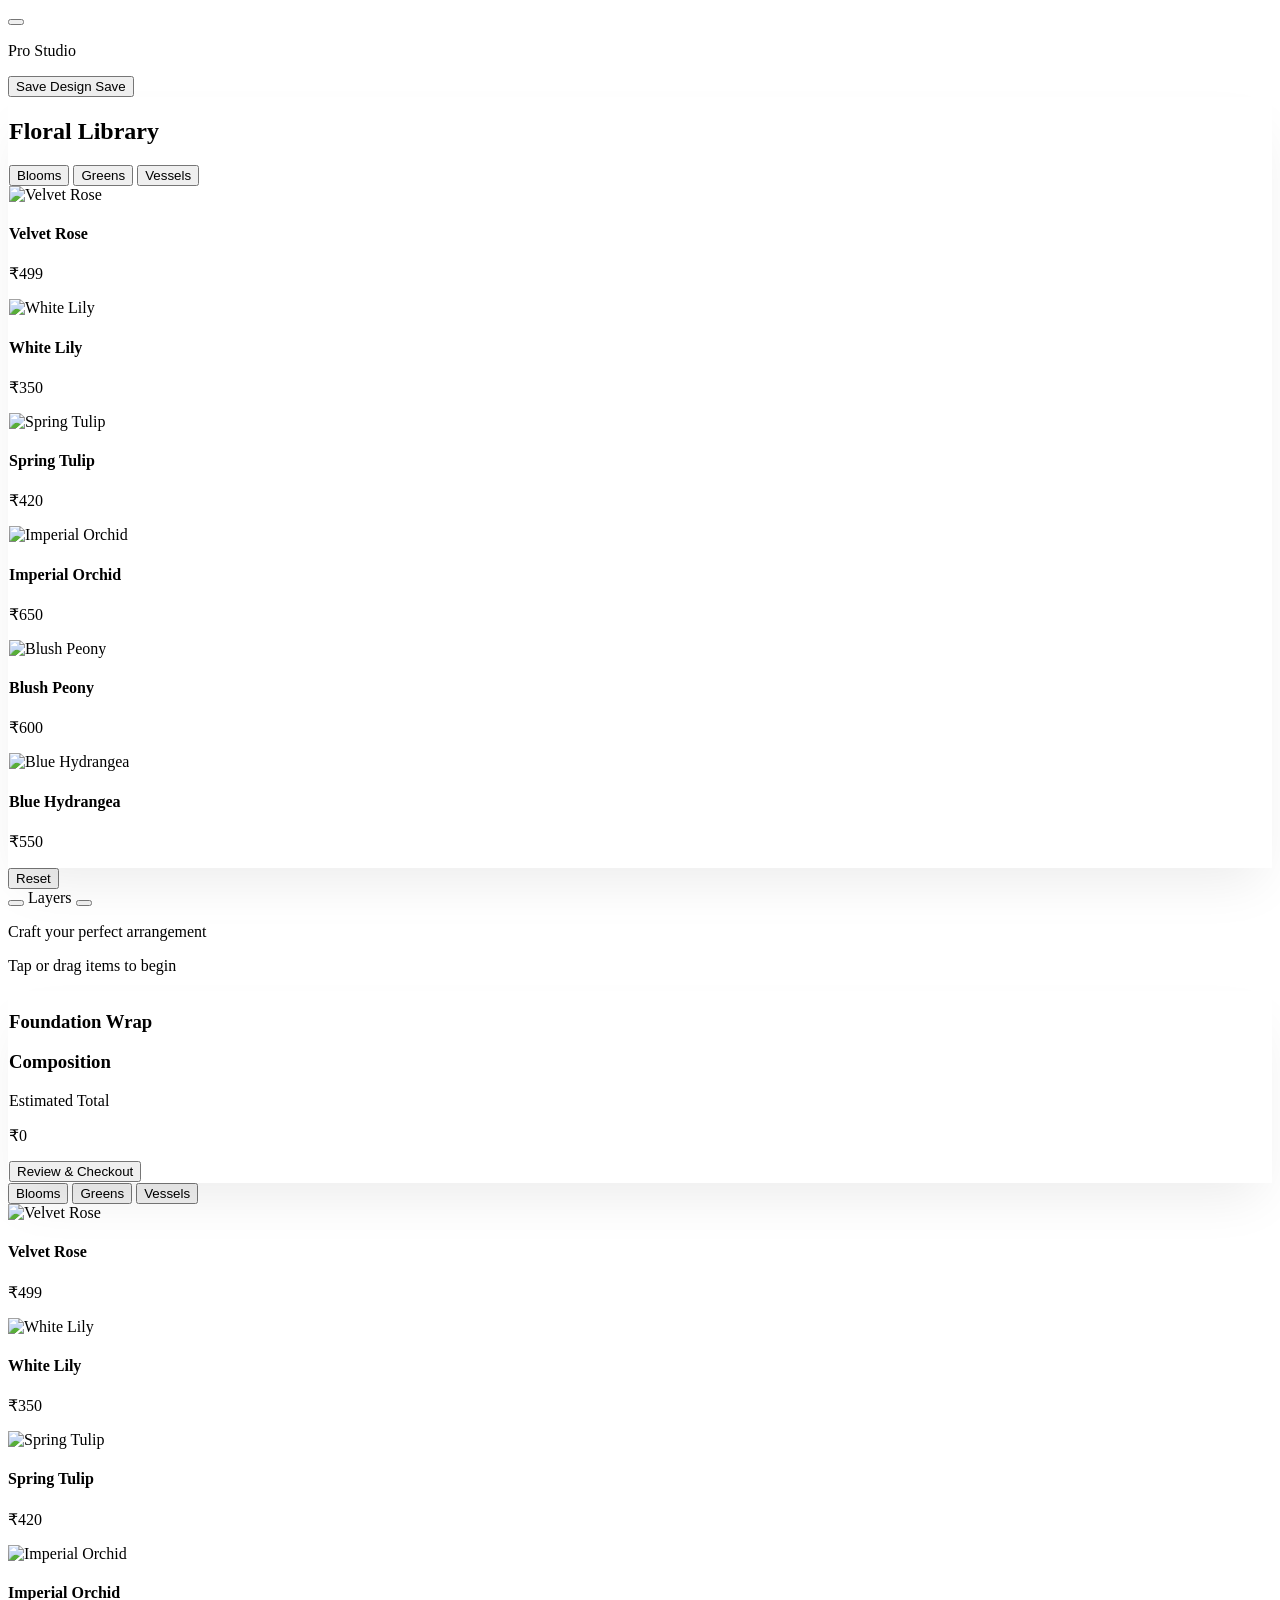
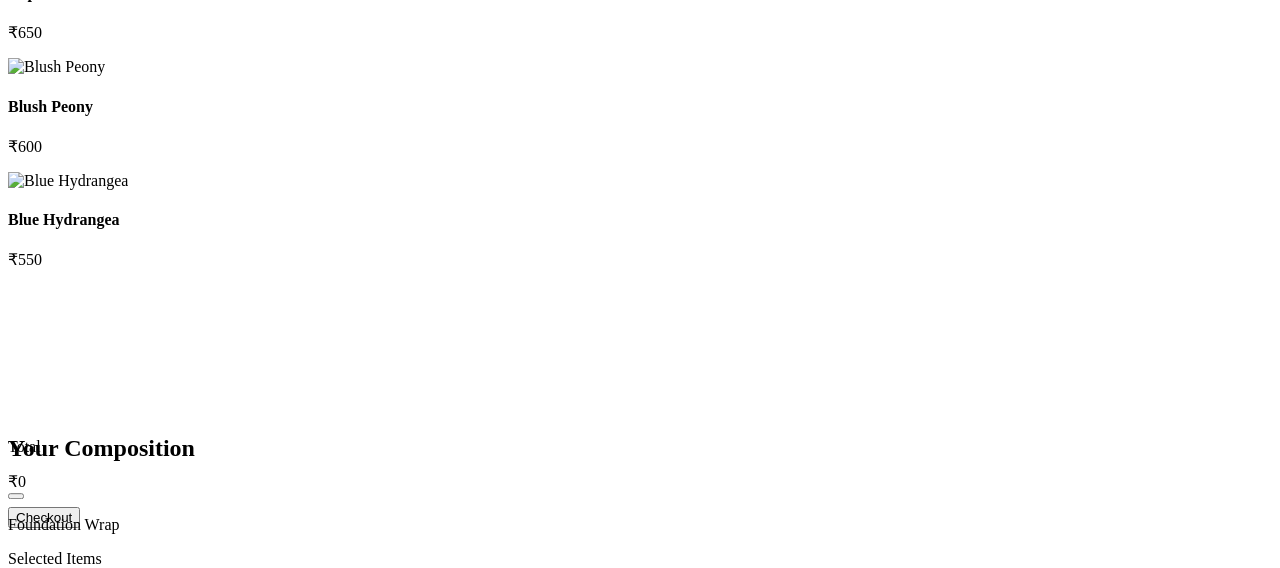
==== costmiz.html @ 6de61e68 "Add files via upload" ====
<!DOCTYPE html>
<html lang="en">
<head>
    <meta charset="UTF-8">
    <meta name="viewport" content="width=device-width, initial-scale=1.0, maximum-scale=1.0, user-scalable=no">
    <title>Design Studio</title>
    
    <!-- Tailwind & Fonts -->
    <script src="https://cdn.tailwindcss.com"></script>
    <script>
        tailwind.config = {
            theme: {
                extend: {
                    colors: {
                        sage: { DEFAULT: '#708238', dark: '#5A692D' },
                        cream: '#F9F9F8',
                        gold: '#C5A059'
                    },
                    fontFamily: {
                        serif: ['Playfair Display', 'serif'],
                        sans: ['Inter', 'sans-serif'],
                    }
                }
            }
        }
    </script>
    <link href="https://fonts.googleapis.com/css2?family=Playfair+Display:ital,wght@0,400;0,500;0,600;0,700;1,400&family=Inter:wght@300;400;500;600;700;800&display=swap" rel="stylesheet">
    <script src="https://unpkg.com/lucide@latest"></script>

    <style>
        body {
            background-color: theme('colors.cream');
            overflow: hidden;
            overscroll-behavior-y: none;
        }
        
        .no-scrollbar::-webkit-scrollbar { display: none; }
        .no-scrollbar { -ms-overflow-style: none; scrollbar-width: none; }

        /* Textures */
        .heritage-texture {
            background-image: url('https://www.transparenttextures.com/patterns/natural-paper.png');
            background-size: 200px;
        }
        
        .global-bg {
            background-image: url('https://www.transparenttextures.com/patterns/natural-paper.png');
            background-size: 400px;
        }

        .drop-animation {
            animation: dropBounce 0.5s cubic-bezier(0.34, 1.56, 0.64, 1) forwards;
        }

        @keyframes dropBounce {
            0% { transform: translate(-50%, -50%) scale(0.3) rotate(-10deg); opacity: 0; }
            100% { transform: translate(-50%, -50%) scale(var(--scale, 1)) rotate(var(--rot, 0deg)); opacity: 1; }
        }

        .glass-panel {
            background: rgba(255, 255, 255, 0.75);
            backdrop-filter: blur(24px);
            -webkit-backdrop-filter: blur(24px);
            border: 1px solid rgba(255, 255, 255, 0.9);
            box-shadow: 0 25px 50px -12px rgba(0, 0, 0, 0.08);
        }

        /* Canvas Elements */
        #drop-zone {
            touch-action: none; /* Prevent scrolling while dragging on mobile */
        }

        .placed-flower {
            position: absolute;
            cursor: grab;
            user-select: none;
            touch-action: none;
            transition: filter 0.2s ease;
        }
        .placed-flower:active { cursor: grabbing; }

        .real-asset {
            mix-blend-mode: multiply;
            pointer-events: none;
            -webkit-user-drag: none;
            filter: drop-shadow(0 10px 15px rgba(0,0,0,0.15));
        }

        .selection-ring {
            outline: 2px dashed theme('colors.sage.DEFAULT');
            outline-offset: 4px;
            border-radius: 12px;
            z-index: 1000 !important; /* Bring to front when selected */
        }

        .control-handle {
            position: absolute;
            width: 32px;
            height: 32px;
            background: white;
            border: 2px solid theme('colors.sage.DEFAULT');
            border-radius: 50%;
            display: flex;
            align-items: center;
            justify-content: center;
            box-shadow: 0 4px 12px rgba(0,0,0,0.15);
            cursor: nwse-resize;
            color: theme('colors.sage.DEFAULT');
            transition: transform 0.2s;
            bottom: -16px;
            right: -16px;
        }
        @media (max-width: 768px) {
            .control-handle { width: 36px; height: 36px; bottom: -18px; right: -18px; }
        }
        .control-handle:active { transform: scale(1.1); }

        .control-menu {
            position: absolute;
            top: -65px;
            left: 50%;
            transform: translateX(-50%);
            display: flex;
            gap: 4px;
            padding: 6px;
            background: rgba(255, 255, 255, 0.98);
            backdrop-filter: blur(10px);
            border-radius: 99px;
            box-shadow: 0 10px 25px rgba(0,0,0,0.15);
            border: 1px solid rgba(0,0,0,0.05);
            pointer-events: auto;
        }

        .paper-swatch {
            transition: all 0.3s cubic-bezier(0.4, 0, 0.2, 1);
            border-radius: 50%;
            cursor: pointer;
        }
        .paper-swatch.active {
            border-color: theme('colors.sage.DEFAULT');
            transform: scale(1.15);
            box-shadow: 0 0 0 3px white, 0 0 0 5px theme('colors.sage.DEFAULT');
        }

        .item-card {
            transition: all 0.3s cubic-bezier(0.4, 0, 0.2, 1);
        }
        .item-card:hover, .item-card:active {
            transform: translateY(-2px);
            box-shadow: 0 12px 24px -8px rgba(0,0,0,0.1);
            border-color: rgba(112, 130, 56, 0.3);
        }

        /* Mobile Sheet Animation */
        #mobile-cart-sheet {
            transition: transform 0.4s cubic-bezier(0.34, 1.56, 0.64, 1);
        }
        .sheet-open { transform: translateY(0%); }
        .sheet-closed { transform: translateY(110%); } /* 110% ensures it drops fully out of view to hide shadows */
    </style>
</head>
<body class="text-stone-900 h-[100dvh] w-full font-sans antialiased">

    <!-- Background Layers -->
    <div class="fixed inset-0 pointer-events-none opacity-[0.3] z-0 global-bg"></div>
    <div class="fixed inset-0 bg-gradient-to-br from-white/60 to-stone-100/40 backdrop-blur-[2px] pointer-events-none z-[1]"></div>

    <div class="relative z-10 flex flex-col h-full w-full overflow-hidden">
        
        <!-- HEADER -->
        <header class="absolute top-0 left-0 right-0 z-[100] px-4 md:px-8 py-4 flex justify-between items-center pointer-events-none">
            <div class="flex items-center gap-4 pointer-events-auto">
                <button class="w-10 h-10 bg-white/90 backdrop-blur rounded-full shadow-sm flex items-center justify-center text-stone-700 hover:text-sage transition-all border border-stone-200">
                    <i data-lucide="menu" class="w-5 h-5"></i>
                </button>
            </div>

            <div class="flex items-center gap-3 pointer-events-auto">
                <div class="hidden md:flex items-center gap-2 bg-white/80 backdrop-blur px-4 py-2 rounded-full border border-white shadow-sm">
                    <i data-lucide="sparkles" class="w-4 h-4 text-sage"></i>
                    <p class="text-[10px] font-bold text-stone-600 uppercase tracking-wider">Pro Studio</p>
                </div>
                <button class="px-5 py-2.5 bg-sage hover:bg-sage-dark text-white rounded-full font-bold text-[10px] md:text-xs uppercase tracking-widest shadow-lg shadow-sage/20 transition-all flex items-center gap-2">
                    <span class="hidden sm:inline">Save Design</span>
                    <span class="sm:hidden">Save</span>
                    <i data-lucide="download" class="w-4 h-4"></i>
                </button>
            </div>
        </header>

        <!-- MAIN WORKSPACE -->
        <div class="flex-1 flex flex-col lg:flex-row w-full px-3 md:px-6 pt-20 pb-[230px] lg:pb-6 gap-4 md:gap-6 overflow-hidden relative">
            
            <!-- LEFT: Desktop Library Sidebar -->
            <aside class="hidden lg:flex w-[320px] flex-col overflow-hidden relative rounded-[32px] glass-panel z-20">
                <div class="flex flex-col h-full">
                    <div class="px-6 pt-6 pb-4 border-b border-stone-200/60 bg-white/40">
                        <h2 class="font-serif text-xl font-medium text-stone-800 mb-4">Floral Library</h2>
                        <div class="flex gap-1 bg-stone-100/80 p-1 rounded-xl">
                            <button onclick="switchInventoryTab('flowers')" id="inv-tab-flowers" class="flex-1 py-2 text-[10px] font-bold uppercase tracking-wider rounded-lg transition-all bg-white text-sage shadow-sm">Blooms</button>
                            <button onclick="switchInventoryTab('greenery')" id="inv-tab-greenery" class="flex-1 py-2 text-[10px] font-bold uppercase tracking-wider rounded-lg transition-all text-stone-500 hover:text-stone-800">Greens</button>
                            <button onclick="switchInventoryTab('bases')" id="inv-tab-bases" class="flex-1 py-2 text-[10px] font-bold uppercase tracking-wider rounded-lg transition-all text-stone-500 hover:text-stone-800">Vessels</button>
                        </div>
                    </div>
                    
                    <div class="p-5 flex-1 overflow-y-auto no-scrollbar">
                        <div id="inventory-container-desktop" class="grid grid-cols-2 gap-3 pb-8">
                            <!-- Injected by JS -->
                        </div>
                    </div>
                </div>
            </aside>

            <!-- CENTER: Interactive Canvas -->
            <main class="flex-1 flex flex-col relative h-full w-full">
                <div id="drop-zone" class="w-full h-full relative rounded-[28px] lg:rounded-[40px] overflow-hidden shadow-2xl border-4 border-white group transition-colors duration-700 bg-cream" onclick="deselectAll(event)">
                    
                    <!-- Canvas Textures -->
                    <div class="absolute inset-0 opacity-[0.15] pointer-events-none heritage-texture mix-blend-multiply"></div>
                    <div class="absolute inset-0 opacity-[0.04] pointer-events-none" style="background-image: radial-gradient(circle, #000 1px, transparent 1px); background-size: 32px 32px;"></div>

                    <!-- Floating Canvas Tools -->
                    <div class="absolute top-4 left-1/2 -translate-x-1/2 z-50 flex justify-center pointer-events-none">
                        <div class="bg-white/90 backdrop-blur-xl text-stone-700 shadow-sm px-4 py-2 rounded-full flex items-center gap-4 border border-stone-200/60 pointer-events-auto">
                            <button onclick="clearCanvas()" class="flex items-center gap-1.5 text-[10px] font-bold uppercase tracking-wider hover:text-rose-500 transition-colors tooltip" title="Clear Canvas">
                                <i data-lucide="refresh-cw" class="w-3.5 h-3.5"></i> <span class="hidden sm:inline">Reset</span>
                            </button>
                            <div class="h-4 w-px bg-stone-300"></div>
                            <div class="flex items-center gap-2">
                                <button onclick="adjustSelectedZ('back')" class="p-1.5 rounded-full hover:bg-stone-100 hover:text-sage transition-colors" title="Send Backward">
                                    <i data-lucide="arrow-down-to-line" class="w-4 h-4"></i>
                                </button>
                                <span class="text-[9px] font-bold uppercase tracking-[0.1em] text-stone-400 hidden sm:inline">Layers</span>
                                <button onclick="adjustSelectedZ('front')" class="p-1.5 rounded-full hover:bg-stone-100 hover:text-sage transition-colors" title="Bring Forward">
                                    <i data-lucide="arrow-up-to-line" class="w-4 h-4"></i>
                                </button>
                            </div>
                        </div>
                    </div>

                    <!-- Empty State Guide -->
                    <div id="empty-state" class="absolute inset-0 flex flex-col items-center justify-center pointer-events-none transition-opacity duration-500 z-0">
                        <div class="w-16 h-16 mb-4 rounded-full bg-white/50 border border-stone-200 shadow-sm flex items-center justify-center">
                            <i data-lucide="mouse-pointer-click" class="w-6 h-6 text-stone-400"></i>
                        </div>
                        <p class="text-stone-500 font-serif italic text-lg md:text-2xl text-center px-4">Craft your perfect arrangement</p>
                        <p class="text-stone-400/80 text-[10px] md:text-xs mt-2 uppercase tracking-widest font-bold">Tap or drag items to begin</p>
                    </div>

                    <!-- Flower Render Layer -->
                    <div id="flower-container" class="absolute inset-0 z-10"></div>

                    <!-- Trash Zone -->
                    <div id="trash-zone" class="absolute bottom-8 right-8 w-14 h-14 md:w-16 md:h-16 bg-rose-500/90 text-white backdrop-blur-xl rounded-full flex items-center justify-center shadow-2xl opacity-0 scale-90 transition-all z-50 pointer-events-none">
                        <i data-lucide="trash-2" class="w-6 h-6"></i>
                    </div>
                </div>
            </main>

            <!-- RIGHT: Desktop Composition/Checkout Sidebar -->
            <aside class="hidden lg:flex w-[300px] flex-col relative rounded-[32px] glass-panel z-20">
                <div class="p-6 flex flex-col h-full">
                    <!-- Paper Swatches -->
                    <div class="mb-6">
                        <h3 class="text-[10px] font-bold uppercase tracking-widest text-stone-500 mb-4 flex items-center gap-2">
                            <i data-lucide="swatch-book" class="w-3.5 h-3.5 text-sage"></i> Foundation Wrap
                        </h3>
                        <div class="flex gap-3 justify-between" id="paper-swatches-desktop"></div>
                    </div>

                    <div class="h-px w-full bg-gradient-to-r from-transparent via-stone-200 to-transparent my-2"></div>

                    <!-- Selected Items List -->
                    <div class="flex-1 flex flex-col min-h-0 mt-4">
                        <h3 class="text-[10px] font-bold uppercase tracking-widest text-stone-500 mb-3 flex items-center gap-2">
                            <i data-lucide="list-checks" class="w-3.5 h-3.5 text-sage"></i> Composition
                        </h3>
                        <div class="flex-1 overflow-y-auto no-scrollbar pr-1 space-y-2.5 pb-4" id="composition-list-desktop"></div>
                    </div>

                    <!-- Total & Checkout -->
                    <div class="mt-4 pt-5 border-t border-stone-200/60 bg-white/20 rounded-b-2xl">
                        <div class="flex justify-between items-end mb-4 px-1">
                            <div>
                                <p class="text-[9px] font-bold text-stone-400 uppercase tracking-widest mb-1">Estimated Total</p>
                                <p id="total-price-desktop" class="text-3xl font-serif text-stone-900 leading-none">₹0</p>
                            </div>
                        </div>
                        <button class="w-full bg-stone-900 text-white py-4 rounded-2xl font-bold text-[11px] uppercase tracking-wider shadow-lg hover:bg-sage hover:shadow-xl hover:-translate-y-0.5 active:scale-95 transition-all flex justify-center items-center gap-2">
                            Review & Checkout <i data-lucide="arrow-right" class="w-4 h-4"></i>
                        </button>
                    </div>
                </div>
            </aside>
        </div>

        <!-- MOBILE INVENTORY DOCK (Tabs + Items) -->
        <div class="lg:hidden fixed bottom-[80px] left-0 right-0 z-[150] bg-white/95 backdrop-blur-xl border-t border-stone-200 shadow-[0_-10px_40px_rgba(0,0,0,0.08)] rounded-t-[24px] flex flex-col" id="mobile-dock">
            <!-- Category Tabs -->
            <div class="px-4 pt-3 pb-1 flex justify-between gap-1 overflow-x-auto no-scrollbar border-b border-stone-100">
                <button onclick="switchInventoryTab('flowers')" id="mob-tab-flowers" class="px-3 py-2 text-[10px] font-bold uppercase tracking-wider text-sage border-b-2 border-sage whitespace-nowrap">Blooms</button>
                <button onclick="switchInventoryTab('greenery')" id="mob-tab-greenery" class="px-3 py-2 text-[10px] font-bold uppercase tracking-wider text-stone-400 border-b-2 border-transparent whitespace-nowrap">Greens</button>
                <button onclick="switchInventoryTab('bases')" id="mob-tab-bases" class="px-3 py-2 text-[10px] font-bold uppercase tracking-wider text-stone-400 border-b-2 border-transparent whitespace-nowrap">Vessels</button>
            </div>

            <!-- Horizontal Scroll Items -->
            <div class="p-3">
                <div class="flex gap-3 overflow-x-auto no-scrollbar snap-x pb-2" id="mobile-elements-container">
                    <!-- Injected by JS -->
                </div>
            </div>
        </div>

        <!-- Mobile Cart Overlay Background -->
        <div id="mobile-cart-overlay" class="lg:hidden fixed inset-0 bg-stone-900/20 backdrop-blur-sm z-[190] opacity-0 pointer-events-none transition-opacity duration-300" onclick="toggleMobileCart()"></div>

        <!-- MOBILE CART / RECEIPT SHEET -->
        <div id="mobile-cart-sheet" class="lg:hidden fixed inset-x-0 bottom-[80px] top-24 z-[200] bg-white rounded-t-[32px] shadow-[0_-20px_50px_rgba(0,0,0,0.15)] sheet-closed flex flex-col">
            <!-- Handle -->
            <div class="w-full flex justify-center pt-4 pb-2" onclick="toggleMobileCart()">
                <div class="w-12 h-1.5 bg-stone-200 rounded-full"></div>
            </div>
            
            <div class="px-6 pb-4 border-b border-stone-100 flex justify-between items-center">
                <h2 class="font-serif text-xl font-medium text-stone-800">Your Composition</h2>
                <button onclick="toggleMobileCart()" class="w-8 h-8 flex items-center justify-center bg-stone-100 rounded-full text-stone-500"><i data-lucide="x" class="w-4 h-4"></i></button>
            </div>

            <div class="flex-1 overflow-y-auto px-6 py-4 space-y-6 pb-8">
                <!-- Mobile Wrap Selection -->
                <div>
                    <p class="text-[10px] font-bold uppercase tracking-widest text-stone-500 mb-3">Foundation Wrap</p>
                    <div class="flex gap-4 overflow-x-auto no-scrollbar pb-2" id="paper-swatches-mobile"></div>
                </div>

                <!-- Mobile Receipt List -->
                <div>
                    <p class="text-[10px] font-bold uppercase tracking-widest text-stone-500 mb-3">Selected Items</p>
                    <div id="composition-list-mobile" class="space-y-3"></div>
                </div>
            </div>
        </div>

        <!-- MOBILE CHECKOUT BAR (Always on bottom) -->
        <div class="lg:hidden fixed bottom-0 left-0 right-0 h-[80px] z-[250] px-5 bg-white border-t border-stone-100 flex items-center justify-between cursor-pointer active:bg-stone-50 transition-colors shadow-[0_-10px_30px_rgba(0,0,0,0.08)]" onclick="toggleMobileCart()">
            <div class="flex flex-col justify-center h-full">
                <div class="flex items-center gap-2">
                    <p class="text-[9px] uppercase tracking-widest text-stone-500 font-bold">Total</p>
                    <i data-lucide="chevron-up" class="w-3.5 h-3.5 text-stone-400 transition-transform duration-300" id="cart-chevron"></i>
                </div>
                <p id="mobile-price-badge" class="font-serif font-semibold text-xl text-stone-900 leading-none mt-0.5">₹0</p>
            </div>
            <button class="bg-sage hover:bg-sage-dark text-white px-8 py-3 rounded-full font-bold text-[11px] uppercase tracking-wider shadow-lg active:scale-95 transition-transform" onclick="event.stopPropagation(); alert('Checkout clicked')">
                Checkout
            </button>
        </div>

    </div>

    <script>
        // STUDIO STATE
        let selectedFlowers = [];
        let activePaperId = 'linen-cream';
        let activeElement = null;
        let selectedId = null;
        let isResizing = false;
        let isRotating = false;
        let offset = { x: 0, y: 0 };
        let zIndexCounter = 100;
        let currentTab = 'flowers';
        let isMobileCartOpen = false;

        // REAL-TIME ASSETS
        const flowers = {
            flowers: [
                { id: 1, name: 'Velvet Rose', price: 499, image: 'https://images.unsplash.com/photo-1582794543139-8ac9cb0f7b11?q=80&w=300&auto=format&fit=crop' },
                { id: 2, name: 'White Lily', price: 350, image: 'https://images.unsplash.com/photo-1519163219899-21d2bb723b3e?q=80&w=300&auto=format&fit=crop' },
                { id: 3, name: 'Spring Tulip', price: 420, image: 'https://images.unsplash.com/photo-1520302523454-82a2ed96dec9?q=80&w=300&auto=format&fit=crop' },
                { id: 4, name: 'Imperial Orchid', price: 650, image: 'https://images.unsplash.com/photo-1513677785800-9df79ae4b10b?q=80&w=300&auto=format&fit=crop' },
                { id: 5, name: 'Blush Peony', price: 600, image: 'https://images.unsplash.com/photo-1526047932273-341f2a7631f9?q=80&w=300&auto=format&fit=crop' },
                { id: 6, name: 'Blue Hydrangea', price: 550, image: 'https://images.unsplash.com/photo-1508610048659-a06b669e3321?q=80&w=300&auto=format&fit=crop' }
            ],
            greenery: [
                { id: 10, name: 'Silver Dollar', price: 180, image: 'https://images.unsplash.com/photo-1583008917894-39906d21f855?q=80&w=300&auto=format&fit=crop' },
                { id: 11, name: 'Forest Fern', price: 220, image: 'https://images.unsplash.com/photo-1618214532292-69019f390069?q=80&w=300&auto=format&fit=crop' },
                { id: 12, name: 'Wild Ivy', price: 250, image: 'https://images.unsplash.com/photo-1596708051752-95990264003d?q=80&w=300&auto=format&fit=crop' },
            ],
            bases: [
                { id: 20, name: 'Zinc Bucket', price: 850, image: 'https://images.unsplash.com/photo-1591123109647-dd9f97ef17a7?q=80&w=300&auto=format&fit=crop' },
                { id: 21, name: 'Glass Cylinder', price: 1200, image: 'https://images.unsplash.com/photo-1581783898377-1c85bf937427?q=80&w=300&auto=format&fit=crop' },
                { id: 22, name: 'Matte Ceramic', price: 950, image: 'https://images.unsplash.com/photo-1627803450974-954f9a0c283d?q=80&w=300&auto=format&fit=crop' },
            ]
        };

        const papers = [
            { id: 'linen-cream', name: 'Cream', price: 120, color: '#F9F9F8' },
            { id: 'silk-blush', name: 'Blush', price: 250, color: '#fce7f3' },
            { id: 'suede-midnight', name: 'Noir', price: 300, color: '#2C2C2C' },
            { id: 'velvet-emerald', name: 'Emerald', price: 350, color: '#1B3B36' },
            { id: 'paper-sage', name: 'Sage', price: 200, color: '#D4DAC3' },
        ];

        // UI INITIALIZATION
        function initInventory() {
            const deskContainer = document.getElementById('inventory-container-desktop');
            const mobContainer = document.getElementById('mobile-elements-container');
            const items = flowers[currentTab];
            
            // Desktop Render
            deskContainer.innerHTML = items.map(f => `
                <div class="item-card bg-white rounded-2xl p-2.5 border border-stone-100 shadow-sm cursor-grab active:cursor-grabbing flex flex-col" 
                     draggable="true" ondragstart="handleDragStart(event, ${f.id}, '${currentTab}')" onclick="addFlowerByTap(${f.id}, '${currentTab}')">
                    <div class="aspect-square bg-stone-50 rounded-xl mb-3 flex items-center justify-center overflow-hidden">
                        <img src="${f.image}" alt="${f.name}" class="w-full h-full object-cover" draggable="false"/>
                    </div>
                    <div class="px-1 mt-auto">
                        <h4 class="font-semibold text-[11px] text-stone-800 truncate">${f.name}</h4>
                        <p class="font-serif text-[11px] text-stone-500 mt-0.5">₹${f.price}</p>
                    </div>
                </div>
            `).join('');

            // Mobile Render
            mobContainer.innerHTML = items.map(f => `
                <div class="item-card bg-white rounded-xl p-2 border border-stone-100 shadow-sm min-w-[90px] w-[90px] snap-center flex flex-col cursor-pointer" 
                     onclick="addFlowerByTap(${f.id}, '${currentTab}')">
                    <div class="w-full aspect-square bg-stone-50 rounded-lg mb-2 flex items-center justify-center overflow-hidden">
                        <img src="${f.image}" alt="${f.name}" class="w-full h-full object-cover" draggable="false"/>
                    </div>
                    <div class="px-1 mt-auto pb-1 text-center">
                        <h4 class="font-semibold text-[9px] text-stone-800 truncate">${f.name}</h4>
                        <p class="font-serif text-[9px] text-stone-500">₹${f.price}</p>
                    </div>
                </div>
            `).join('');

            lucide.createIcons();
        }

        function initPapers() {
            const renderSwatches = (containerId) => {
                const container = document.getElementById(containerId);
                if(!container) return;
                container.innerHTML = papers.map(p => `
                    <div class="flex flex-col items-center gap-1.5 shrink-0">
                        <button onclick="setPaper('${p.id}')" 
                                class="paper-swatch w-10 h-10 border border-stone-200 shadow-inner ${p.id === activePaperId ? 'active z-10' : ''}" 
                                style="background-color: ${p.color}"
                                title="${p.name} Wrap">
                        </button>
                        <span class="text-[9px] font-medium text-stone-500">${p.name}</span>
                    </div>
                `).join('');
            };
            
            renderSwatches('paper-swatches-desktop');
            renderSwatches('paper-swatches-mobile');
        }

        function switchInventoryTab(tab) {
            currentTab = tab;
            const tabs = ['flowers', 'greenery', 'bases'];
            
            // Update Desktop Tabs
            tabs.forEach(t => {
                const btn = document.getElementById(`inv-tab-${t}`);
                if (btn) btn.className = t === tab ? 
                    "flex-1 py-2 text-[10px] font-bold uppercase tracking-wider rounded-lg transition-all bg-white text-sage shadow-sm" : 
                    "flex-1 py-2 text-[10px] font-bold uppercase tracking-wider rounded-lg transition-all text-stone-500 hover:text-stone-800";
            });

            // Update Mobile Tabs
            tabs.forEach(t => {
                const btn = document.getElementById(`mob-tab-${t}`);
                if (btn) btn.className = t === tab ? 
                    "px-3 py-2 text-[10px] font-bold uppercase tracking-wider text-sage border-b-2 border-sage whitespace-nowrap" : 
                    "px-3 py-2 text-[10px] font-bold uppercase tracking-wider text-stone-400 border-b-2 border-transparent whitespace-nowrap";
            });

            initInventory();
        }

        function toggleMobileCart() {
            isMobileCartOpen = !isMobileCartOpen;
            const sheet = document.getElementById('mobile-cart-sheet');
            const overlay = document.getElementById('mobile-cart-overlay');
            const chevron = document.getElementById('cart-chevron');
            
            if (isMobileCartOpen) {
                sheet.classList.remove('sheet-closed');
                sheet.classList.add('sheet-open');
                overlay.classList.remove('opacity-0', 'pointer-events-none');
                overlay.classList.add('opacity-100', 'pointer-events-auto');
                chevron.style.transform = 'rotate(180deg)';
                updateCompositionList();
            } else {
                sheet.classList.remove('sheet-open');
                sheet.classList.add('sheet-closed');
                overlay.classList.remove('opacity-100', 'pointer-events-auto');
                overlay.classList.add('opacity-0', 'pointer-events-none');
                chevron.style.transform = 'rotate(0deg)';
            }
        }

        // CANVAS LOGIC
        let draggedData = null;

        function handleDragStart(e, id, tab) {
            draggedData = { id, tab };
            e.dataTransfer.effectAllowed = "move";
        }

        const dropZone = document.getElementById('drop-zone');
        dropZone.addEventListener('dragover', (e) => e.preventDefault());
        dropZone.addEventListener('drop', (e) => {
            e.preventDefault();
            const rect = dropZone.getBoundingClientRect();
            let x = ((e.clientX - rect.left) / rect.width) * 100;
            let y = ((e.clientY - rect.top) / rect.height) * 100;
            
            // Constrain
            x = Math.max(5, Math.min(95, x));
            y = Math.max(5, Math.min(95, y));

            if (draggedData) addFlowerToCanvas(draggedData.id, draggedData.tab, x, y);
        });

        function addFlowerByTap(id, tab) {
            // Drop in center with slight randomness
            const x = 50 + (Math.random() - 0.5) * 15;
            const y = 45 + (Math.random() - 0.5) * 15;
            addFlowerToCanvas(id, tab, x, y);
        }

        function addFlowerToCanvas(id, tab, x, y) {
            const data = flowers[tab].find(f => f.id === id);
            const instanceId = 'flower-' + Date.now();
            const rotation = (Math.random() - 0.5) * 30; // Random initial rotation
            
            const baseScale = tab === 'bases' ? 1.5 : 1.0;
            const flower = { ...data, instanceId, x, y, rotation, scale: baseScale };
            
            selectedFlowers.push(flower);
            renderFlower(flower);
            
            updateState();
            selectFlower(instanceId);
        }

        function renderFlower(f) {
            const container = document.getElementById('flower-container');
            const flowerEl = document.createElement('div');
            flowerEl.id = f.instanceId;
            flowerEl.className = 'placed-flower w-32 h-32 md:w-48 md:h-48 drop-animation';
            flowerEl.style.left = `${f.x}%`;
            flowerEl.style.top = `${f.y}%`;
            flowerEl.style.zIndex = zIndexCounter++;
            flowerEl.style.setProperty('--rot', `${f.rotation}deg`);
            flowerEl.style.setProperty('--scale', `${f.scale}`);
            flowerEl.style.transform = `translate(-50%, -50%) rotate(${f.rotation}deg) scale(${f.scale})`;
            
            flowerEl.innerHTML = `
                <div class="w-full h-full relative group">
                    <img src="${f.image}" class="w-full h-full object-contain real-asset" draggable="false" />
                </div>
            `;

            // Touch & Mouse Events
            const startDrag = (e) => {
                e.preventDefault(); // Prevent default mobile scrolling
                e.stopPropagation();
                selectFlower(f.instanceId);
                startMoving(e);
            };

            flowerEl.addEventListener('mousedown', startDrag);
            flowerEl.addEventListener('touchstart', startDrag, { passive: false });

            container.appendChild(flowerEl);
        }

        // SELECTION & MANIPULATION
        function selectFlower(id) {
            deselectAll();
            selectedId = id;
            const el = document.getElementById(id);
            if (!el) return;

            el.classList.add('selection-ring');

            // Render Control Menu (Top)
            const menu = document.createElement('div');
            menu.className = 'control-menu';
            menu.innerHTML = `
                <button onclick="removeFlower('${id}')" class="p-2 text-rose-500 hover:bg-rose-50 rounded-full transition-colors"><i data-lucide="trash-2" class="w-4 h-4"></i></button>
                <div class="w-px h-4 bg-stone-200 self-center"></div>
                <button onclick="duplicateFlower('${id}')" class="p-2 text-stone-500 hover:bg-stone-50 rounded-full transition-colors"><i data-lucide="copy" class="w-4 h-4"></i></button>
                <div class="w-px h-4 bg-stone-200 self-center"></div>
                <button onmousedown="startRotate(event)" ontouchstart="startRotate(event)" class="p-2 text-sage hover:bg-stone-50 rounded-full cursor-alias transition-colors"><i data-lucide="rotate-cw" class="w-4 h-4"></i></button>
            `;
            el.appendChild(menu);
            
            // Render Resize Handle (Bottom Right)
            const handle = document.createElement('div');
            handle.className = 'control-handle';
            handle.innerHTML = `<i data-lucide="maximize-2" class="w-3.5 h-3.5 md:w-4 md:h-4"></i>`;
            handle.onmousedown = startResize;
            handle.ontouchstart = startResize;
            el.appendChild(handle);

            lucide.createIcons();
            updateCompositionList();
        }

        function deselectAll(e) {
            // Allow deselect only if clicking on background, not UI elements
            if (e && e.target.closest('.control-menu') || e && e.target.closest('.control-handle')) return;
            
            if (selectedId) {
                const el = document.getElementById(selectedId);
                if (el) {
                    el.classList.remove('selection-ring');
                    const menu = el.querySelector('.control-menu');
                    const handle = el.querySelector('.control-handle');
                    if (menu) menu.remove();
                    if (handle) handle.remove();
                }
            }
            selectedId = null;
            updateCompositionList();
        }

        // TRANSFORMS (Drag, Resize, Rotate)
        function getClientPos(e) {
            return {
                x: e.type.includes('touch') ? e.touches[0].clientX : e.clientX,
                y: e.type.includes('touch') ? e.touches[0].clientY : e.clientY
            };
        }

        function startMoving(e) {
            if (isResizing || isRotating) return;
            activeElement = e.currentTarget;
            const pos = getClientPos(e);
            const rect = activeElement.getBoundingClientRect();
            offset.x = pos.x - (rect.left + rect.width / 2);
            offset.y = pos.y - (rect.top + rect.height / 2);

            const trash = document.getElementById('trash-zone');
            trash.style.opacity = '1';
            trash.style.transform = 'scale(1)';

            window.addEventListener('mousemove', moveElement);
            window.addEventListener('touchmove', moveElement, { passive: false });
            window.addEventListener('mouseup', stopMoving);
            window.addEventListener('touchend', stopMoving);
        }

        function moveElement(e) {
            if (!activeElement) return;
            e.preventDefault(); // Prevent scrolling
            const pos = getClientPos(e);
            const canvasRect = dropZone.getBoundingClientRect();
            
            let x = ((pos.x - canvasRect.left - offset.x) / canvasRect.width) * 100;
            let y = ((pos.y - canvasRect.top - offset.y) / canvasRect.height) * 100;

            // Keep within bounds
            x = Math.max(0, Math.min(100, x));
            y = Math.max(0, Math.min(100, y));

            activeElement.style.left = `${x}%`;
            activeElement.style.top = `${y}%`;

            const flower = selectedFlowers.find(f => f.instanceId === activeElement.id);
            if (flower) { flower.x = x; flower.y = y; }
        }

        function stopMoving(e) {
            if(!activeElement) return;

            // Check if dropped near trash
            const trash = document.getElementById('trash-zone');
            if (e) {
                const pos = e.type.includes('touch') ? (e.changedTouches ? e.changedTouches[0] : null) : e;
                if (pos) {
                    const trashRect = trash.getBoundingClientRect();
                    if (pos.clientX > trashRect.left && pos.clientX < trashRect.right && 
                        pos.clientY > trashRect.top && pos.clientY < trashRect.bottom) {
                        removeFlower(activeElement.id);
                    }
                }
            }

            activeElement = null;
            trash.style.opacity = '0';
            trash.style.transform = 'scale(0.9)';
            
            window.removeEventListener('mousemove', moveElement);
            window.removeEventListener('touchmove', moveElement);
            window.removeEventListener('mouseup', stopMoving);
            window.removeEventListener('touchend', stopMoving);
        }

        function startResize(e) {
            e.stopPropagation(); e.preventDefault();
            isResizing = true;
            window.addEventListener('mousemove', resizeElement);
            window.addEventListener('touchmove', resizeElement, {passive: false});
            window.addEventListener('mouseup', stopResize);
            window.addEventListener('touchend', stopResize);
        }

        function resizeElement(e) {
            if (!selectedId || !isResizing) return;
            e.preventDefault();
            const pos = getClientPos(e);
            const el = document.getElementById(selectedId);
            const flower = selectedFlowers.find(f => f.instanceId === selectedId);
            const rect = el.getBoundingClientRect();
            const centerX = rect.left + rect.width / 2;
            const centerY = rect.top + rect.height / 2;
            
            const dist = Math.sqrt(Math.pow(pos.x - centerX, 2) + Math.pow(pos.y - centerY, 2));
            // Base size depends on screen for responsiveness, so scaling needs an anchor.
            const newScale = Math.max(0.4, Math.min(3.5, dist / (window.innerWidth < 768 ? 50 : 80)));
            
            flower.scale = newScale;
            el.style.transform = `translate(-50%, -50%) rotate(${flower.rotation}deg) scale(${newScale})`;
        }
        
        function stopResize() {
            isResizing = false;
            window.removeEventListener('mousemove', resizeElement);
            window.removeEventListener('touchmove', resizeElement);
            window.removeEventListener('mouseup', stopResize);
            window.removeEventListener('touchend', stopResize);
        }

        function startRotate(e) {
            e.stopPropagation(); e.preventDefault();
            isRotating = true;
            window.addEventListener('mousemove', rotateElement);
            window.addEventListener('touchmove', rotateElement, {passive: false});
            window.addEventListener('mouseup', stopRotate);
            window.addEventListener('touchend', stopRotate);
        }

        function rotateElement(e) {
            if (!selectedId || !isRotating) return;
            e.preventDefault();
            const pos = getClientPos(e);
            const el = document.getElementById(selectedId);
            const flower = selectedFlowers.find(f => f.instanceId === selectedId);
            const rect = el.getBoundingClientRect();
            const centerX = rect.left + rect.width / 2;
            const centerY = rect.top + rect.height / 2;
            
            // Calculate angle and apply offset to make dragging feel natural
            const angle = Math.atan2(pos.y - centerY, pos.x - centerX) * (180 / Math.PI);
            flower.rotation = angle + 90; // +90 to align with top handle
            el.style.transform = `translate(-50%, -50%) rotate(${flower.rotation}deg) scale(${flower.scale})`;
        }

        function stopRotate() {
            isRotating = false;
            window.removeEventListener('mousemove', rotateElement);
            window.removeEventListener('touchmove', rotateElement);
            window.removeEventListener('mouseup', stopRotate);
            window.removeEventListener('touchmove', stopRotate);
        }

        // DATA HELPER FUNCTIONS
        function removeFlower(id) {
            selectedFlowers = selectedFlowers.filter(f => f.instanceId !== id);
            const el = document.getElementById(id);
            if(el) el.remove();
            selectedId = null;
            updateState();
        }

        function duplicateFlower(id) {
            const original = selectedFlowers.find(f => f.instanceId === id);
            if (original) {
                let tab = 'flowers';
                if (original.id >= 20) tab = 'bases';
                else if (original.id >= 10) tab = 'greenery';
                addFlowerToCanvas(original.id, tab, original.x + 5, original.y + 5);
            }
        }

        function adjustSelectedZ(dir) {
            if (!selectedId) return;
            const el = document.getElementById(selectedId);
            if(dir === 'front') {
                el.style.zIndex = zIndexCounter++;
            } else {
                let currentZ = parseInt(el.style.zIndex) || 100;
                el.style.zIndex = Math.max(10, currentZ - 1);
            }
        }

        function setPaper(id) {
            activePaperId = id;
            const paper = papers.find(p => p.id === id);
            
            // Update Canvas Background
            const dropZone = document.getElementById('drop-zone');
            dropZone.style.backgroundColor = paper.color;
            
            initPapers();
            updateState();
        }

        function clearCanvas() {
            selectedFlowers = [];
            document.getElementById('flower-container').innerHTML = '';
            selectedId = null;
            updateState();
        }

        function updateState() {
            // Empty State Visibility
            const emptyState = document.getElementById('empty-state');
            emptyState.style.opacity = selectedFlowers.length === 0 ? '1' : '0';

            // Prices
            const paper = papers.find(p => p.id === activePaperId);
            const total = selectedFlowers.reduce((sum, f) => sum + f.price, 0) + paper.price;
            document.getElementById('total-price-desktop').innerText = `₹${total}`;
            document.getElementById('mobile-price-badge').innerText = `₹${total}`;

            updateCompositionList();
        }

        function updateCompositionList() {
            const paper = papers.find(p => p.id === activePaperId);
            
            let html = `
                <div class="flex items-center justify-between bg-white p-3 rounded-xl border border-stone-100 shadow-sm">
                    <div class="flex items-center gap-3">
                        <div class="w-8 h-8 rounded-full border border-stone-200 shadow-inner" style="background-color: ${paper.color}"></div>
                        <div>
                            <p class="text-[11px] md:text-xs font-semibold text-stone-800">${paper.name} Wrap</p>
                            <p class="text-[9px] text-stone-400 uppercase tracking-widest mt-0.5">Base</p>
                        </div>
                    </div>
                    <span class="text-[11px] md:text-xs font-serif text-stone-600">₹${paper.price}</span>
                </div>
            `;

            if(selectedFlowers.length === 0) {
                html += `<p class="text-center text-[10px] md:text-xs text-stone-400 mt-6 italic font-serif">Your receipt is empty</p>`;
            }

            html += selectedFlowers.map(f => `
                <div class="group flex items-center justify-between bg-white p-2.5 rounded-xl border ${selectedId === f.instanceId ? 'border-sage shadow-md' : 'border-stone-100 shadow-sm'} transition-all cursor-pointer" onclick="selectFlower('${f.instanceId}')">
                    <div class="flex items-center gap-3 overflow-hidden">
                        <img src="${f.image}" class="w-10 h-10 rounded-lg object-cover bg-stone-50 border border-stone-100"/>
                        <div class="truncate">
                            <p class="text-[11px] md:text-xs font-semibold text-stone-800 truncate">${f.name}</p>
                            <span class="text-[11px] md:text-xs font-serif text-stone-500 block mt-0.5">₹${f.price}</span>
                        </div>
                    </div>
                    <button onclick="event.stopPropagation(); removeFlower('${f.instanceId}')" class="p-2 text-stone-300 hover:text-rose-500 lg:opacity-0 group-hover:opacity-100 transition-opacity" title="Remove">
                        <i data-lucide="x" class="w-3.5 h-3.5 md:w-4 md:h-4"></i>
                    </button>
                </div>
            `).join('');

            // Render to both desktop sidebar and mobile sheet
            const desktopList = document.getElementById('composition-list-desktop');
            const mobileList = document.getElementById('composition-list-mobile');
            if (desktopList) desktopList.innerHTML = html;
            if (mobileList) mobileList.innerHTML = html;
            
            lucide.createIcons();
        }

        // INIT
        window.onload = () => {
            initInventory();
            initPapers();
            setPaper('linen-cream');
            updateState();
            lucide.createIcons();
        };
    </script>
</body>
</html>
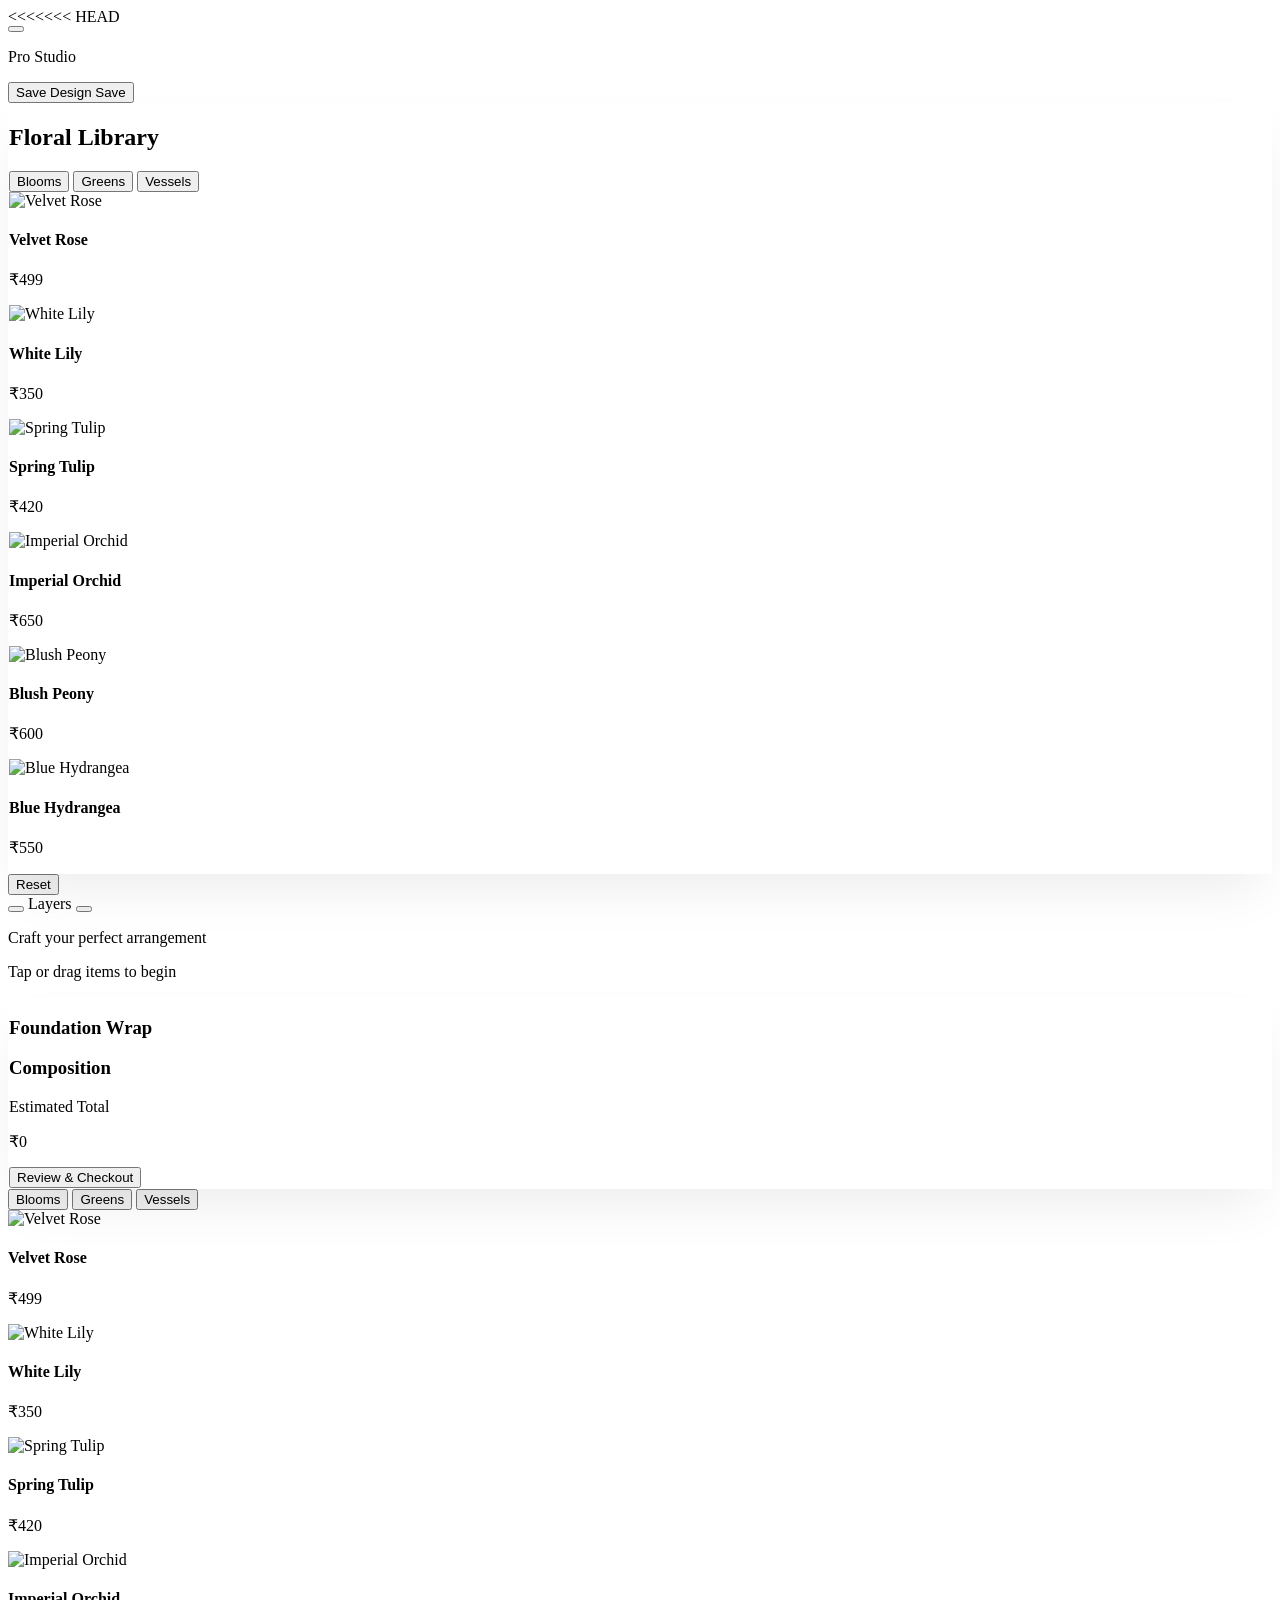
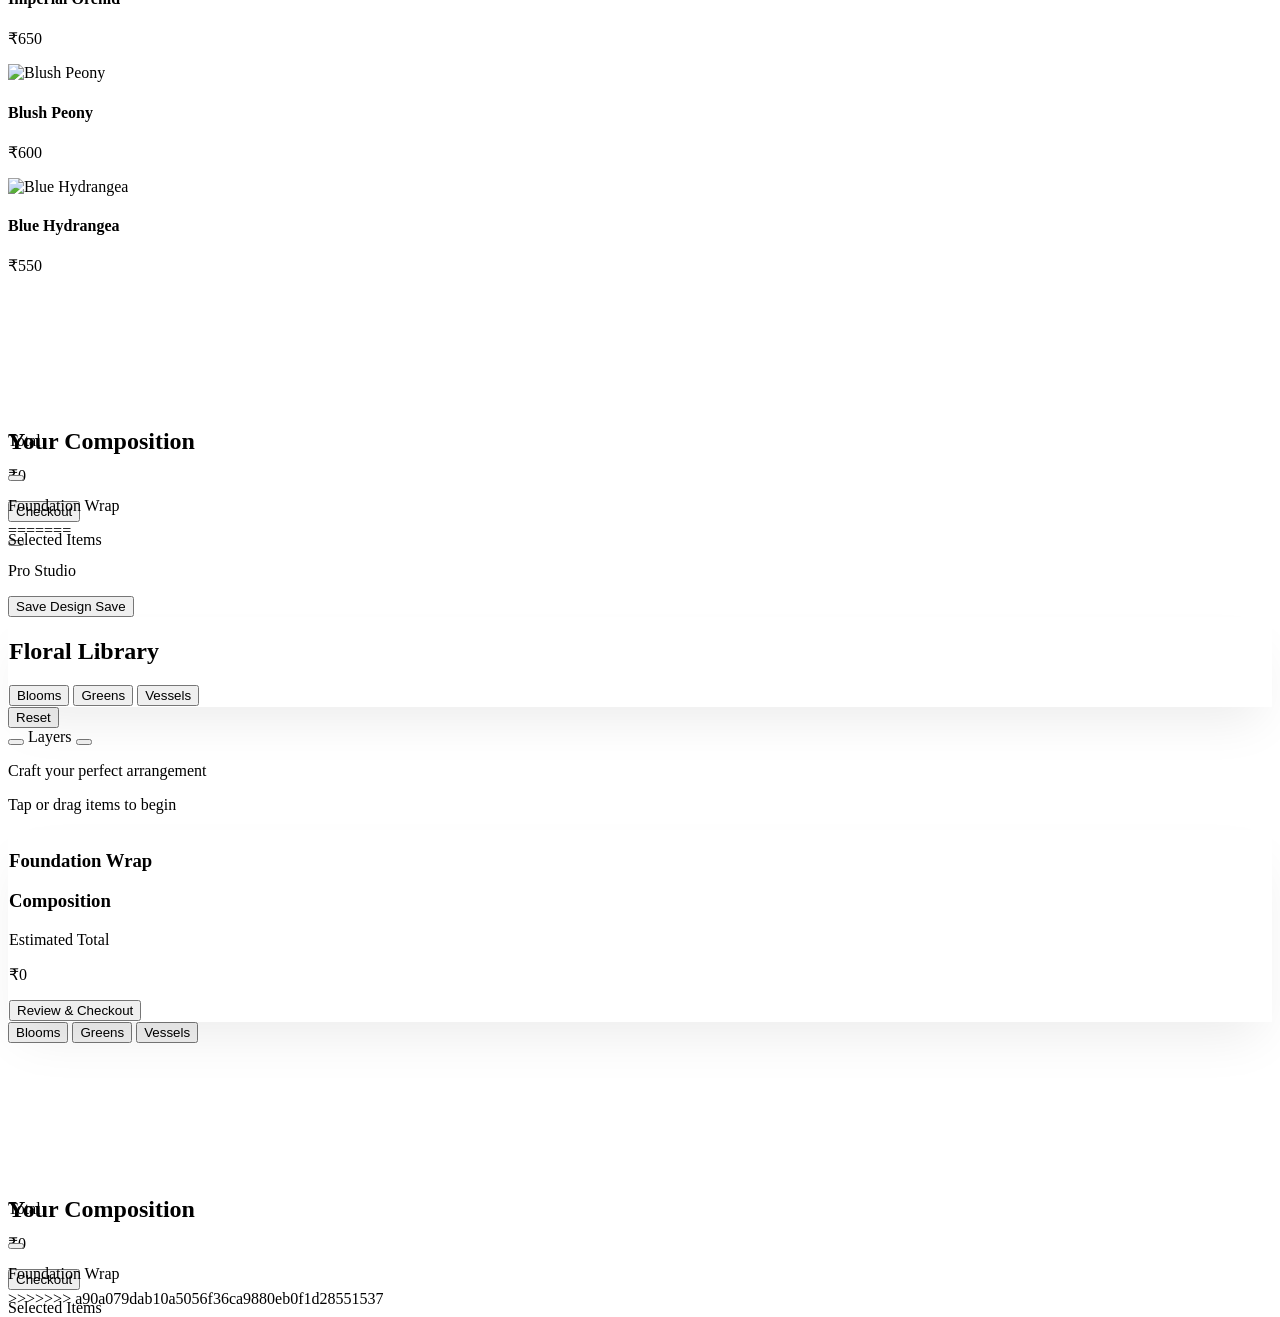
==== commit 93abe0e1: "Merge remote repository" ====
--- a/costmiz.html
+++ b/costmiz.html
@@ -1,890 +1,1782 @@
-<!DOCTYPE html>
-<html lang="en">
-<head>
-    <meta charset="UTF-8">
-    <meta name="viewport" content="width=device-width, initial-scale=1.0, maximum-scale=1.0, user-scalable=no">
-    <title>Design Studio</title>
-    
-    <!-- Tailwind & Fonts -->
-    <script src="https://cdn.tailwindcss.com"></script>
-    <script>
-        tailwind.config = {
-            theme: {
-                extend: {
-                    colors: {
-                        sage: { DEFAULT: '#708238', dark: '#5A692D' },
-                        cream: '#F9F9F8',
-                        gold: '#C5A059'
-                    },
-                    fontFamily: {
-                        serif: ['Playfair Display', 'serif'],
-                        sans: ['Inter', 'sans-serif'],
-                    }
-                }
-            }
-        }
-    </script>
-    <link href="https://fonts.googleapis.com/css2?family=Playfair+Display:ital,wght@0,400;0,500;0,600;0,700;1,400&family=Inter:wght@300;400;500;600;700;800&display=swap" rel="stylesheet">
-    <script src="https://unpkg.com/lucide@latest"></script>
-
-    <style>
-        body {
-            background-color: theme('colors.cream');
-            overflow: hidden;
-            overscroll-behavior-y: none;
-        }
-        
-        .no-scrollbar::-webkit-scrollbar { display: none; }
-        .no-scrollbar { -ms-overflow-style: none; scrollbar-width: none; }
-
-        /* Textures */
-        .heritage-texture {
-            background-image: url('https://www.transparenttextures.com/patterns/natural-paper.png');
-            background-size: 200px;
-        }
-        
-        .global-bg {
-            background-image: url('https://www.transparenttextures.com/patterns/natural-paper.png');
-            background-size: 400px;
-        }
-
-        .drop-animation {
-            animation: dropBounce 0.5s cubic-bezier(0.34, 1.56, 0.64, 1) forwards;
-        }
-
-        @keyframes dropBounce {
-            0% { transform: translate(-50%, -50%) scale(0.3) rotate(-10deg); opacity: 0; }
-            100% { transform: translate(-50%, -50%) scale(var(--scale, 1)) rotate(var(--rot, 0deg)); opacity: 1; }
-        }
-
-        .glass-panel {
-            background: rgba(255, 255, 255, 0.75);
-            backdrop-filter: blur(24px);
-            -webkit-backdrop-filter: blur(24px);
-            border: 1px solid rgba(255, 255, 255, 0.9);
-            box-shadow: 0 25px 50px -12px rgba(0, 0, 0, 0.08);
-        }
-
-        /* Canvas Elements */
-        #drop-zone {
-            touch-action: none; /* Prevent scrolling while dragging on mobile */
-        }
-
-        .placed-flower {
-            position: absolute;
-            cursor: grab;
-            user-select: none;
-            touch-action: none;
-            transition: filter 0.2s ease;
-        }
-        .placed-flower:active { cursor: grabbing; }
-
-        .real-asset {
-            mix-blend-mode: multiply;
-            pointer-events: none;
-            -webkit-user-drag: none;
-            filter: drop-shadow(0 10px 15px rgba(0,0,0,0.15));
-        }
-
-        .selection-ring {
-            outline: 2px dashed theme('colors.sage.DEFAULT');
-            outline-offset: 4px;
-            border-radius: 12px;
-            z-index: 1000 !important; /* Bring to front when selected */
-        }
-
-        .control-handle {
-            position: absolute;
-            width: 32px;
-            height: 32px;
-            background: white;
-            border: 2px solid theme('colors.sage.DEFAULT');
-            border-radius: 50%;
-            display: flex;
-            align-items: center;
-            justify-content: center;
-            box-shadow: 0 4px 12px rgba(0,0,0,0.15);
-            cursor: nwse-resize;
-            color: theme('colors.sage.DEFAULT');
-            transition: transform 0.2s;
-            bottom: -16px;
-            right: -16px;
-        }
-        @media (max-width: 768px) {
-            .control-handle { width: 36px; height: 36px; bottom: -18px; right: -18px; }
-        }
-        .control-handle:active { transform: scale(1.1); }
-
-        .control-menu {
-            position: absolute;
-            top: -65px;
-            left: 50%;
-            transform: translateX(-50%);
-            display: flex;
-            gap: 4px;
-            padding: 6px;
-            background: rgba(255, 255, 255, 0.98);
-            backdrop-filter: blur(10px);
-            border-radius: 99px;
-            box-shadow: 0 10px 25px rgba(0,0,0,0.15);
-            border: 1px solid rgba(0,0,0,0.05);
-            pointer-events: auto;
-        }
-
-        .paper-swatch {
-            transition: all 0.3s cubic-bezier(0.4, 0, 0.2, 1);
-            border-radius: 50%;
-            cursor: pointer;
-        }
-        .paper-swatch.active {
-            border-color: theme('colors.sage.DEFAULT');
-            transform: scale(1.15);
-            box-shadow: 0 0 0 3px white, 0 0 0 5px theme('colors.sage.DEFAULT');
-        }
-
-        .item-card {
-            transition: all 0.3s cubic-bezier(0.4, 0, 0.2, 1);
-        }
-        .item-card:hover, .item-card:active {
-            transform: translateY(-2px);
-            box-shadow: 0 12px 24px -8px rgba(0,0,0,0.1);
-            border-color: rgba(112, 130, 56, 0.3);
-        }
-
-        /* Mobile Sheet Animation */
-        #mobile-cart-sheet {
-            transition: transform 0.4s cubic-bezier(0.34, 1.56, 0.64, 1);
-        }
-        .sheet-open { transform: translateY(0%); }
-        .sheet-closed { transform: translateY(110%); } /* 110% ensures it drops fully out of view to hide shadows */
-    </style>
-</head>
-<body class="text-stone-900 h-[100dvh] w-full font-sans antialiased">
-
-    <!-- Background Layers -->
-    <div class="fixed inset-0 pointer-events-none opacity-[0.3] z-0 global-bg"></div>
-    <div class="fixed inset-0 bg-gradient-to-br from-white/60 to-stone-100/40 backdrop-blur-[2px] pointer-events-none z-[1]"></div>
-
-    <div class="relative z-10 flex flex-col h-full w-full overflow-hidden">
-        
-        <!-- HEADER -->
-        <header class="absolute top-0 left-0 right-0 z-[100] px-4 md:px-8 py-4 flex justify-between items-center pointer-events-none">
-            <div class="flex items-center gap-4 pointer-events-auto">
-                <button class="w-10 h-10 bg-white/90 backdrop-blur rounded-full shadow-sm flex items-center justify-center text-stone-700 hover:text-sage transition-all border border-stone-200">
-                    <i data-lucide="menu" class="w-5 h-5"></i>
-                </button>
-            </div>
-
-            <div class="flex items-center gap-3 pointer-events-auto">
-                <div class="hidden md:flex items-center gap-2 bg-white/80 backdrop-blur px-4 py-2 rounded-full border border-white shadow-sm">
-                    <i data-lucide="sparkles" class="w-4 h-4 text-sage"></i>
-                    <p class="text-[10px] font-bold text-stone-600 uppercase tracking-wider">Pro Studio</p>
-                </div>
-                <button class="px-5 py-2.5 bg-sage hover:bg-sage-dark text-white rounded-full font-bold text-[10px] md:text-xs uppercase tracking-widest shadow-lg shadow-sage/20 transition-all flex items-center gap-2">
-                    <span class="hidden sm:inline">Save Design</span>
-                    <span class="sm:hidden">Save</span>
-                    <i data-lucide="download" class="w-4 h-4"></i>
-                </button>
-            </div>
-        </header>
-
-        <!-- MAIN WORKSPACE -->
-        <div class="flex-1 flex flex-col lg:flex-row w-full px-3 md:px-6 pt-20 pb-[230px] lg:pb-6 gap-4 md:gap-6 overflow-hidden relative">
-            
-            <!-- LEFT: Desktop Library Sidebar -->
-            <aside class="hidden lg:flex w-[320px] flex-col overflow-hidden relative rounded-[32px] glass-panel z-20">
-                <div class="flex flex-col h-full">
-                    <div class="px-6 pt-6 pb-4 border-b border-stone-200/60 bg-white/40">
-                        <h2 class="font-serif text-xl font-medium text-stone-800 mb-4">Floral Library</h2>
-                        <div class="flex gap-1 bg-stone-100/80 p-1 rounded-xl">
-                            <button onclick="switchInventoryTab('flowers')" id="inv-tab-flowers" class="flex-1 py-2 text-[10px] font-bold uppercase tracking-wider rounded-lg transition-all bg-white text-sage shadow-sm">Blooms</button>
-                            <button onclick="switchInventoryTab('greenery')" id="inv-tab-greenery" class="flex-1 py-2 text-[10px] font-bold uppercase tracking-wider rounded-lg transition-all text-stone-500 hover:text-stone-800">Greens</button>
-                            <button onclick="switchInventoryTab('bases')" id="inv-tab-bases" class="flex-1 py-2 text-[10px] font-bold uppercase tracking-wider rounded-lg transition-all text-stone-500 hover:text-stone-800">Vessels</button>
-                        </div>
-                    </div>
-                    
-                    <div class="p-5 flex-1 overflow-y-auto no-scrollbar">
-                        <div id="inventory-container-desktop" class="grid grid-cols-2 gap-3 pb-8">
-                            <!-- Injected by JS -->
-                        </div>
-                    </div>
-                </div>
-            </aside>
-
-            <!-- CENTER: Interactive Canvas -->
-            <main class="flex-1 flex flex-col relative h-full w-full">
-                <div id="drop-zone" class="w-full h-full relative rounded-[28px] lg:rounded-[40px] overflow-hidden shadow-2xl border-4 border-white group transition-colors duration-700 bg-cream" onclick="deselectAll(event)">
-                    
-                    <!-- Canvas Textures -->
-                    <div class="absolute inset-0 opacity-[0.15] pointer-events-none heritage-texture mix-blend-multiply"></div>
-                    <div class="absolute inset-0 opacity-[0.04] pointer-events-none" style="background-image: radial-gradient(circle, #000 1px, transparent 1px); background-size: 32px 32px;"></div>
-
-                    <!-- Floating Canvas Tools -->
-                    <div class="absolute top-4 left-1/2 -translate-x-1/2 z-50 flex justify-center pointer-events-none">
-                        <div class="bg-white/90 backdrop-blur-xl text-stone-700 shadow-sm px-4 py-2 rounded-full flex items-center gap-4 border border-stone-200/60 pointer-events-auto">
-                            <button onclick="clearCanvas()" class="flex items-center gap-1.5 text-[10px] font-bold uppercase tracking-wider hover:text-rose-500 transition-colors tooltip" title="Clear Canvas">
-                                <i data-lucide="refresh-cw" class="w-3.5 h-3.5"></i> <span class="hidden sm:inline">Reset</span>
-                            </button>
-                            <div class="h-4 w-px bg-stone-300"></div>
-                            <div class="flex items-center gap-2">
-                                <button onclick="adjustSelectedZ('back')" class="p-1.5 rounded-full hover:bg-stone-100 hover:text-sage transition-colors" title="Send Backward">
-                                    <i data-lucide="arrow-down-to-line" class="w-4 h-4"></i>
-                                </button>
-                                <span class="text-[9px] font-bold uppercase tracking-[0.1em] text-stone-400 hidden sm:inline">Layers</span>
-                                <button onclick="adjustSelectedZ('front')" class="p-1.5 rounded-full hover:bg-stone-100 hover:text-sage transition-colors" title="Bring Forward">
-                                    <i data-lucide="arrow-up-to-line" class="w-4 h-4"></i>
-                                </button>
-                            </div>
-                        </div>
-                    </div>
-
-                    <!-- Empty State Guide -->
-                    <div id="empty-state" class="absolute inset-0 flex flex-col items-center justify-center pointer-events-none transition-opacity duration-500 z-0">
-                        <div class="w-16 h-16 mb-4 rounded-full bg-white/50 border border-stone-200 shadow-sm flex items-center justify-center">
-                            <i data-lucide="mouse-pointer-click" class="w-6 h-6 text-stone-400"></i>
-                        </div>
-                        <p class="text-stone-500 font-serif italic text-lg md:text-2xl text-center px-4">Craft your perfect arrangement</p>
-                        <p class="text-stone-400/80 text-[10px] md:text-xs mt-2 uppercase tracking-widest font-bold">Tap or drag items to begin</p>
-                    </div>
-
-                    <!-- Flower Render Layer -->
-                    <div id="flower-container" class="absolute inset-0 z-10"></div>
-
-                    <!-- Trash Zone -->
-                    <div id="trash-zone" class="absolute bottom-8 right-8 w-14 h-14 md:w-16 md:h-16 bg-rose-500/90 text-white backdrop-blur-xl rounded-full flex items-center justify-center shadow-2xl opacity-0 scale-90 transition-all z-50 pointer-events-none">
-                        <i data-lucide="trash-2" class="w-6 h-6"></i>
-                    </div>
-                </div>
-            </main>
-
-            <!-- RIGHT: Desktop Composition/Checkout Sidebar -->
-            <aside class="hidden lg:flex w-[300px] flex-col relative rounded-[32px] glass-panel z-20">
-                <div class="p-6 flex flex-col h-full">
-                    <!-- Paper Swatches -->
-                    <div class="mb-6">
-                        <h3 class="text-[10px] font-bold uppercase tracking-widest text-stone-500 mb-4 flex items-center gap-2">
-                            <i data-lucide="swatch-book" class="w-3.5 h-3.5 text-sage"></i> Foundation Wrap
-                        </h3>
-                        <div class="flex gap-3 justify-between" id="paper-swatches-desktop"></div>
-                    </div>
-
-                    <div class="h-px w-full bg-gradient-to-r from-transparent via-stone-200 to-transparent my-2"></div>
-
-                    <!-- Selected Items List -->
-                    <div class="flex-1 flex flex-col min-h-0 mt-4">
-                        <h3 class="text-[10px] font-bold uppercase tracking-widest text-stone-500 mb-3 flex items-center gap-2">
-                            <i data-lucide="list-checks" class="w-3.5 h-3.5 text-sage"></i> Composition
-                        </h3>
-                        <div class="flex-1 overflow-y-auto no-scrollbar pr-1 space-y-2.5 pb-4" id="composition-list-desktop"></div>
-                    </div>
-
-                    <!-- Total & Checkout -->
-                    <div class="mt-4 pt-5 border-t border-stone-200/60 bg-white/20 rounded-b-2xl">
-                        <div class="flex justify-between items-end mb-4 px-1">
-                            <div>
-                                <p class="text-[9px] font-bold text-stone-400 uppercase tracking-widest mb-1">Estimated Total</p>
-                                <p id="total-price-desktop" class="text-3xl font-serif text-stone-900 leading-none">₹0</p>
-                            </div>
-                        </div>
-                        <button class="w-full bg-stone-900 text-white py-4 rounded-2xl font-bold text-[11px] uppercase tracking-wider shadow-lg hover:bg-sage hover:shadow-xl hover:-translate-y-0.5 active:scale-95 transition-all flex justify-center items-center gap-2">
-                            Review & Checkout <i data-lucide="arrow-right" class="w-4 h-4"></i>
-                        </button>
-                    </div>
-                </div>
-            </aside>
-        </div>
-
-        <!-- MOBILE INVENTORY DOCK (Tabs + Items) -->
-        <div class="lg:hidden fixed bottom-[80px] left-0 right-0 z-[150] bg-white/95 backdrop-blur-xl border-t border-stone-200 shadow-[0_-10px_40px_rgba(0,0,0,0.08)] rounded-t-[24px] flex flex-col" id="mobile-dock">
-            <!-- Category Tabs -->
-            <div class="px-4 pt-3 pb-1 flex justify-between gap-1 overflow-x-auto no-scrollbar border-b border-stone-100">
-                <button onclick="switchInventoryTab('flowers')" id="mob-tab-flowers" class="px-3 py-2 text-[10px] font-bold uppercase tracking-wider text-sage border-b-2 border-sage whitespace-nowrap">Blooms</button>
-                <button onclick="switchInventoryTab('greenery')" id="mob-tab-greenery" class="px-3 py-2 text-[10px] font-bold uppercase tracking-wider text-stone-400 border-b-2 border-transparent whitespace-nowrap">Greens</button>
-                <button onclick="switchInventoryTab('bases')" id="mob-tab-bases" class="px-3 py-2 text-[10px] font-bold uppercase tracking-wider text-stone-400 border-b-2 border-transparent whitespace-nowrap">Vessels</button>
-            </div>
-
-            <!-- Horizontal Scroll Items -->
-            <div class="p-3">
-                <div class="flex gap-3 overflow-x-auto no-scrollbar snap-x pb-2" id="mobile-elements-container">
-                    <!-- Injected by JS -->
-                </div>
-            </div>
-        </div>
-
-        <!-- Mobile Cart Overlay Background -->
-        <div id="mobile-cart-overlay" class="lg:hidden fixed inset-0 bg-stone-900/20 backdrop-blur-sm z-[190] opacity-0 pointer-events-none transition-opacity duration-300" onclick="toggleMobileCart()"></div>
-
-        <!-- MOBILE CART / RECEIPT SHEET -->
-        <div id="mobile-cart-sheet" class="lg:hidden fixed inset-x-0 bottom-[80px] top-24 z-[200] bg-white rounded-t-[32px] shadow-[0_-20px_50px_rgba(0,0,0,0.15)] sheet-closed flex flex-col">
-            <!-- Handle -->
-            <div class="w-full flex justify-center pt-4 pb-2" onclick="toggleMobileCart()">
-                <div class="w-12 h-1.5 bg-stone-200 rounded-full"></div>
-            </div>
-            
-            <div class="px-6 pb-4 border-b border-stone-100 flex justify-between items-center">
-                <h2 class="font-serif text-xl font-medium text-stone-800">Your Composition</h2>
-                <button onclick="toggleMobileCart()" class="w-8 h-8 flex items-center justify-center bg-stone-100 rounded-full text-stone-500"><i data-lucide="x" class="w-4 h-4"></i></button>
-            </div>
-
-            <div class="flex-1 overflow-y-auto px-6 py-4 space-y-6 pb-8">
-                <!-- Mobile Wrap Selection -->
-                <div>
-                    <p class="text-[10px] font-bold uppercase tracking-widest text-stone-500 mb-3">Foundation Wrap</p>
-                    <div class="flex gap-4 overflow-x-auto no-scrollbar pb-2" id="paper-swatches-mobile"></div>
-                </div>
-
-                <!-- Mobile Receipt List -->
-                <div>
-                    <p class="text-[10px] font-bold uppercase tracking-widest text-stone-500 mb-3">Selected Items</p>
-                    <div id="composition-list-mobile" class="space-y-3"></div>
-                </div>
-            </div>
-        </div>
-
-        <!-- MOBILE CHECKOUT BAR (Always on bottom) -->
-        <div class="lg:hidden fixed bottom-0 left-0 right-0 h-[80px] z-[250] px-5 bg-white border-t border-stone-100 flex items-center justify-between cursor-pointer active:bg-stone-50 transition-colors shadow-[0_-10px_30px_rgba(0,0,0,0.08)]" onclick="toggleMobileCart()">
-            <div class="flex flex-col justify-center h-full">
-                <div class="flex items-center gap-2">
-                    <p class="text-[9px] uppercase tracking-widest text-stone-500 font-bold">Total</p>
-                    <i data-lucide="chevron-up" class="w-3.5 h-3.5 text-stone-400 transition-transform duration-300" id="cart-chevron"></i>
-                </div>
-                <p id="mobile-price-badge" class="font-serif font-semibold text-xl text-stone-900 leading-none mt-0.5">₹0</p>
-            </div>
-            <button class="bg-sage hover:bg-sage-dark text-white px-8 py-3 rounded-full font-bold text-[11px] uppercase tracking-wider shadow-lg active:scale-95 transition-transform" onclick="event.stopPropagation(); alert('Checkout clicked')">
-                Checkout
-            </button>
-        </div>
-
-    </div>
-
-    <script>
-        // STUDIO STATE
-        let selectedFlowers = [];
-        let activePaperId = 'linen-cream';
-        let activeElement = null;
-        let selectedId = null;
-        let isResizing = false;
-        let isRotating = false;
-        let offset = { x: 0, y: 0 };
-        let zIndexCounter = 100;
-        let currentTab = 'flowers';
-        let isMobileCartOpen = false;
-
-        // REAL-TIME ASSETS
-        const flowers = {
-            flowers: [
-                { id: 1, name: 'Velvet Rose', price: 499, image: 'https://images.unsplash.com/photo-1582794543139-8ac9cb0f7b11?q=80&w=300&auto=format&fit=crop' },
-                { id: 2, name: 'White Lily', price: 350, image: 'https://images.unsplash.com/photo-1519163219899-21d2bb723b3e?q=80&w=300&auto=format&fit=crop' },
-                { id: 3, name: 'Spring Tulip', price: 420, image: 'https://images.unsplash.com/photo-1520302523454-82a2ed96dec9?q=80&w=300&auto=format&fit=crop' },
-                { id: 4, name: 'Imperial Orchid', price: 650, image: 'https://images.unsplash.com/photo-1513677785800-9df79ae4b10b?q=80&w=300&auto=format&fit=crop' },
-                { id: 5, name: 'Blush Peony', price: 600, image: 'https://images.unsplash.com/photo-1526047932273-341f2a7631f9?q=80&w=300&auto=format&fit=crop' },
-                { id: 6, name: 'Blue Hydrangea', price: 550, image: 'https://images.unsplash.com/photo-1508610048659-a06b669e3321?q=80&w=300&auto=format&fit=crop' }
-            ],
-            greenery: [
-                { id: 10, name: 'Silver Dollar', price: 180, image: 'https://images.unsplash.com/photo-1583008917894-39906d21f855?q=80&w=300&auto=format&fit=crop' },
-                { id: 11, name: 'Forest Fern', price: 220, image: 'https://images.unsplash.com/photo-1618214532292-69019f390069?q=80&w=300&auto=format&fit=crop' },
-                { id: 12, name: 'Wild Ivy', price: 250, image: 'https://images.unsplash.com/photo-1596708051752-95990264003d?q=80&w=300&auto=format&fit=crop' },
-            ],
-            bases: [
-                { id: 20, name: 'Zinc Bucket', price: 850, image: 'https://images.unsplash.com/photo-1591123109647-dd9f97ef17a7?q=80&w=300&auto=format&fit=crop' },
-                { id: 21, name: 'Glass Cylinder', price: 1200, image: 'https://images.unsplash.com/photo-1581783898377-1c85bf937427?q=80&w=300&auto=format&fit=crop' },
-                { id: 22, name: 'Matte Ceramic', price: 950, image: 'https://images.unsplash.com/photo-1627803450974-954f9a0c283d?q=80&w=300&auto=format&fit=crop' },
-            ]
-        };
-
-        const papers = [
-            { id: 'linen-cream', name: 'Cream', price: 120, color: '#F9F9F8' },
-            { id: 'silk-blush', name: 'Blush', price: 250, color: '#fce7f3' },
-            { id: 'suede-midnight', name: 'Noir', price: 300, color: '#2C2C2C' },
-            { id: 'velvet-emerald', name: 'Emerald', price: 350, color: '#1B3B36' },
-            { id: 'paper-sage', name: 'Sage', price: 200, color: '#D4DAC3' },
-        ];
-
-        // UI INITIALIZATION
-        function initInventory() {
-            const deskContainer = document.getElementById('inventory-container-desktop');
-            const mobContainer = document.getElementById('mobile-elements-container');
-            const items = flowers[currentTab];
-            
-            // Desktop Render
-            deskContainer.innerHTML = items.map(f => `
-                <div class="item-card bg-white rounded-2xl p-2.5 border border-stone-100 shadow-sm cursor-grab active:cursor-grabbing flex flex-col" 
-                     draggable="true" ondragstart="handleDragStart(event, ${f.id}, '${currentTab}')" onclick="addFlowerByTap(${f.id}, '${currentTab}')">
-                    <div class="aspect-square bg-stone-50 rounded-xl mb-3 flex items-center justify-center overflow-hidden">
-                        <img src="${f.image}" alt="${f.name}" class="w-full h-full object-cover" draggable="false"/>
-                    </div>
-                    <div class="px-1 mt-auto">
-                        <h4 class="font-semibold text-[11px] text-stone-800 truncate">${f.name}</h4>
-                        <p class="font-serif text-[11px] text-stone-500 mt-0.5">₹${f.price}</p>
-                    </div>
-                </div>
-            `).join('');
-
-            // Mobile Render
-            mobContainer.innerHTML = items.map(f => `
-                <div class="item-card bg-white rounded-xl p-2 border border-stone-100 shadow-sm min-w-[90px] w-[90px] snap-center flex flex-col cursor-pointer" 
-                     onclick="addFlowerByTap(${f.id}, '${currentTab}')">
-                    <div class="w-full aspect-square bg-stone-50 rounded-lg mb-2 flex items-center justify-center overflow-hidden">
-                        <img src="${f.image}" alt="${f.name}" class="w-full h-full object-cover" draggable="false"/>
-                    </div>
-                    <div class="px-1 mt-auto pb-1 text-center">
-                        <h4 class="font-semibold text-[9px] text-stone-800 truncate">${f.name}</h4>
-                        <p class="font-serif text-[9px] text-stone-500">₹${f.price}</p>
-                    </div>
-                </div>
-            `).join('');
-
-            lucide.createIcons();
-        }
-
-        function initPapers() {
-            const renderSwatches = (containerId) => {
-                const container = document.getElementById(containerId);
-                if(!container) return;
-                container.innerHTML = papers.map(p => `
-                    <div class="flex flex-col items-center gap-1.5 shrink-0">
-                        <button onclick="setPaper('${p.id}')" 
-                                class="paper-swatch w-10 h-10 border border-stone-200 shadow-inner ${p.id === activePaperId ? 'active z-10' : ''}" 
-                                style="background-color: ${p.color}"
-                                title="${p.name} Wrap">
-                        </button>
-                        <span class="text-[9px] font-medium text-stone-500">${p.name}</span>
-                    </div>
-                `).join('');
-            };
-            
-            renderSwatches('paper-swatches-desktop');
-            renderSwatches('paper-swatches-mobile');
-        }
-
-        function switchInventoryTab(tab) {
-            currentTab = tab;
-            const tabs = ['flowers', 'greenery', 'bases'];
-            
-            // Update Desktop Tabs
-            tabs.forEach(t => {
-                const btn = document.getElementById(`inv-tab-${t}`);
-                if (btn) btn.className = t === tab ? 
-                    "flex-1 py-2 text-[10px] font-bold uppercase tracking-wider rounded-lg transition-all bg-white text-sage shadow-sm" : 
-                    "flex-1 py-2 text-[10px] font-bold uppercase tracking-wider rounded-lg transition-all text-stone-500 hover:text-stone-800";
-            });
-
-            // Update Mobile Tabs
-            tabs.forEach(t => {
-                const btn = document.getElementById(`mob-tab-${t}`);
-                if (btn) btn.className = t === tab ? 
-                    "px-3 py-2 text-[10px] font-bold uppercase tracking-wider text-sage border-b-2 border-sage whitespace-nowrap" : 
-                    "px-3 py-2 text-[10px] font-bold uppercase tracking-wider text-stone-400 border-b-2 border-transparent whitespace-nowrap";
-            });
-
-            initInventory();
-        }
-
-        function toggleMobileCart() {
-            isMobileCartOpen = !isMobileCartOpen;
-            const sheet = document.getElementById('mobile-cart-sheet');
-            const overlay = document.getElementById('mobile-cart-overlay');
-            const chevron = document.getElementById('cart-chevron');
-            
-            if (isMobileCartOpen) {
-                sheet.classList.remove('sheet-closed');
-                sheet.classList.add('sheet-open');
-                overlay.classList.remove('opacity-0', 'pointer-events-none');
-                overlay.classList.add('opacity-100', 'pointer-events-auto');
-                chevron.style.transform = 'rotate(180deg)';
-                updateCompositionList();
-            } else {
-                sheet.classList.remove('sheet-open');
-                sheet.classList.add('sheet-closed');
-                overlay.classList.remove('opacity-100', 'pointer-events-auto');
-                overlay.classList.add('opacity-0', 'pointer-events-none');
-                chevron.style.transform = 'rotate(0deg)';
-            }
-        }
-
-        // CANVAS LOGIC
-        let draggedData = null;
-
-        function handleDragStart(e, id, tab) {
-            draggedData = { id, tab };
-            e.dataTransfer.effectAllowed = "move";
-        }
-
-        const dropZone = document.getElementById('drop-zone');
-        dropZone.addEventListener('dragover', (e) => e.preventDefault());
-        dropZone.addEventListener('drop', (e) => {
-            e.preventDefault();
-            const rect = dropZone.getBoundingClientRect();
-            let x = ((e.clientX - rect.left) / rect.width) * 100;
-            let y = ((e.clientY - rect.top) / rect.height) * 100;
-            
-            // Constrain
-            x = Math.max(5, Math.min(95, x));
-            y = Math.max(5, Math.min(95, y));
-
-            if (draggedData) addFlowerToCanvas(draggedData.id, draggedData.tab, x, y);
-        });
-
-        function addFlowerByTap(id, tab) {
-            // Drop in center with slight randomness
-            const x = 50 + (Math.random() - 0.5) * 15;
-            const y = 45 + (Math.random() - 0.5) * 15;
-            addFlowerToCanvas(id, tab, x, y);
-        }
-
-        function addFlowerToCanvas(id, tab, x, y) {
-            const data = flowers[tab].find(f => f.id === id);
-            const instanceId = 'flower-' + Date.now();
-            const rotation = (Math.random() - 0.5) * 30; // Random initial rotation
-            
-            const baseScale = tab === 'bases' ? 1.5 : 1.0;
-            const flower = { ...data, instanceId, x, y, rotation, scale: baseScale };
-            
-            selectedFlowers.push(flower);
-            renderFlower(flower);
-            
-            updateState();
-            selectFlower(instanceId);
-        }
-
-        function renderFlower(f) {
-            const container = document.getElementById('flower-container');
-            const flowerEl = document.createElement('div');
-            flowerEl.id = f.instanceId;
-            flowerEl.className = 'placed-flower w-32 h-32 md:w-48 md:h-48 drop-animation';
-            flowerEl.style.left = `${f.x}%`;
-            flowerEl.style.top = `${f.y}%`;
-            flowerEl.style.zIndex = zIndexCounter++;
-            flowerEl.style.setProperty('--rot', `${f.rotation}deg`);
-            flowerEl.style.setProperty('--scale', `${f.scale}`);
-            flowerEl.style.transform = `translate(-50%, -50%) rotate(${f.rotation}deg) scale(${f.scale})`;
-            
-            flowerEl.innerHTML = `
-                <div class="w-full h-full relative group">
-                    <img src="${f.image}" class="w-full h-full object-contain real-asset" draggable="false" />
-                </div>
-            `;
-
-            // Touch & Mouse Events
-            const startDrag = (e) => {
-                e.preventDefault(); // Prevent default mobile scrolling
-                e.stopPropagation();
-                selectFlower(f.instanceId);
-                startMoving(e);
-            };
-
-            flowerEl.addEventListener('mousedown', startDrag);
-            flowerEl.addEventListener('touchstart', startDrag, { passive: false });
-
-            container.appendChild(flowerEl);
-        }
-
-        // SELECTION & MANIPULATION
-        function selectFlower(id) {
-            deselectAll();
-            selectedId = id;
-            const el = document.getElementById(id);
-            if (!el) return;
-
-            el.classList.add('selection-ring');
-
-            // Render Control Menu (Top)
-            const menu = document.createElement('div');
-            menu.className = 'control-menu';
-            menu.innerHTML = `
-                <button onclick="removeFlower('${id}')" class="p-2 text-rose-500 hover:bg-rose-50 rounded-full transition-colors"><i data-lucide="trash-2" class="w-4 h-4"></i></button>
-                <div class="w-px h-4 bg-stone-200 self-center"></div>
-                <button onclick="duplicateFlower('${id}')" class="p-2 text-stone-500 hover:bg-stone-50 rounded-full transition-colors"><i data-lucide="copy" class="w-4 h-4"></i></button>
-                <div class="w-px h-4 bg-stone-200 self-center"></div>
-                <button onmousedown="startRotate(event)" ontouchstart="startRotate(event)" class="p-2 text-sage hover:bg-stone-50 rounded-full cursor-alias transition-colors"><i data-lucide="rotate-cw" class="w-4 h-4"></i></button>
-            `;
-            el.appendChild(menu);
-            
-            // Render Resize Handle (Bottom Right)
-            const handle = document.createElement('div');
-            handle.className = 'control-handle';
-            handle.innerHTML = `<i data-lucide="maximize-2" class="w-3.5 h-3.5 md:w-4 md:h-4"></i>`;
-            handle.onmousedown = startResize;
-            handle.ontouchstart = startResize;
-            el.appendChild(handle);
-
-            lucide.createIcons();
-            updateCompositionList();
-        }
-
-        function deselectAll(e) {
-            // Allow deselect only if clicking on background, not UI elements
-            if (e && e.target.closest('.control-menu') || e && e.target.closest('.control-handle')) return;
-            
-            if (selectedId) {
-                const el = document.getElementById(selectedId);
-                if (el) {
-                    el.classList.remove('selection-ring');
-                    const menu = el.querySelector('.control-menu');
-                    const handle = el.querySelector('.control-handle');
-                    if (menu) menu.remove();
-                    if (handle) handle.remove();
-                }
-            }
-            selectedId = null;
-            updateCompositionList();
-        }
-
-        // TRANSFORMS (Drag, Resize, Rotate)
-        function getClientPos(e) {
-            return {
-                x: e.type.includes('touch') ? e.touches[0].clientX : e.clientX,
-                y: e.type.includes('touch') ? e.touches[0].clientY : e.clientY
-            };
-        }
-
-        function startMoving(e) {
-            if (isResizing || isRotating) return;
-            activeElement = e.currentTarget;
-            const pos = getClientPos(e);
-            const rect = activeElement.getBoundingClientRect();
-            offset.x = pos.x - (rect.left + rect.width / 2);
-            offset.y = pos.y - (rect.top + rect.height / 2);
-
-            const trash = document.getElementById('trash-zone');
-            trash.style.opacity = '1';
-            trash.style.transform = 'scale(1)';
-
-            window.addEventListener('mousemove', moveElement);
-            window.addEventListener('touchmove', moveElement, { passive: false });
-            window.addEventListener('mouseup', stopMoving);
-            window.addEventListener('touchend', stopMoving);
-        }
-
-        function moveElement(e) {
-            if (!activeElement) return;
-            e.preventDefault(); // Prevent scrolling
-            const pos = getClientPos(e);
-            const canvasRect = dropZone.getBoundingClientRect();
-            
-            let x = ((pos.x - canvasRect.left - offset.x) / canvasRect.width) * 100;
-            let y = ((pos.y - canvasRect.top - offset.y) / canvasRect.height) * 100;
-
-            // Keep within bounds
-            x = Math.max(0, Math.min(100, x));
-            y = Math.max(0, Math.min(100, y));
-
-            activeElement.style.left = `${x}%`;
-            activeElement.style.top = `${y}%`;
-
-            const flower = selectedFlowers.find(f => f.instanceId === activeElement.id);
-            if (flower) { flower.x = x; flower.y = y; }
-        }
-
-        function stopMoving(e) {
-            if(!activeElement) return;
-
-            // Check if dropped near trash
-            const trash = document.getElementById('trash-zone');
-            if (e) {
-                const pos = e.type.includes('touch') ? (e.changedTouches ? e.changedTouches[0] : null) : e;
-                if (pos) {
-                    const trashRect = trash.getBoundingClientRect();
-                    if (pos.clientX > trashRect.left && pos.clientX < trashRect.right && 
-                        pos.clientY > trashRect.top && pos.clientY < trashRect.bottom) {
-                        removeFlower(activeElement.id);
-                    }
-                }
-            }
-
-            activeElement = null;
-            trash.style.opacity = '0';
-            trash.style.transform = 'scale(0.9)';
-            
-            window.removeEventListener('mousemove', moveElement);
-            window.removeEventListener('touchmove', moveElement);
-            window.removeEventListener('mouseup', stopMoving);
-            window.removeEventListener('touchend', stopMoving);
-        }
-
-        function startResize(e) {
-            e.stopPropagation(); e.preventDefault();
-            isResizing = true;
-            window.addEventListener('mousemove', resizeElement);
-            window.addEventListener('touchmove', resizeElement, {passive: false});
-            window.addEventListener('mouseup', stopResize);
-            window.addEventListener('touchend', stopResize);
-        }
-
-        function resizeElement(e) {
-            if (!selectedId || !isResizing) return;
-            e.preventDefault();
-            const pos = getClientPos(e);
-            const el = document.getElementById(selectedId);
-            const flower = selectedFlowers.find(f => f.instanceId === selectedId);
-            const rect = el.getBoundingClientRect();
-            const centerX = rect.left + rect.width / 2;
-            const centerY = rect.top + rect.height / 2;
-            
-            const dist = Math.sqrt(Math.pow(pos.x - centerX, 2) + Math.pow(pos.y - centerY, 2));
-            // Base size depends on screen for responsiveness, so scaling needs an anchor.
-            const newScale = Math.max(0.4, Math.min(3.5, dist / (window.innerWidth < 768 ? 50 : 80)));
-            
-            flower.scale = newScale;
-            el.style.transform = `translate(-50%, -50%) rotate(${flower.rotation}deg) scale(${newScale})`;
-        }
-        
-        function stopResize() {
-            isResizing = false;
-            window.removeEventListener('mousemove', resizeElement);
-            window.removeEventListener('touchmove', resizeElement);
-            window.removeEventListener('mouseup', stopResize);
-            window.removeEventListener('touchend', stopResize);
-        }
-
-        function startRotate(e) {
-            e.stopPropagation(); e.preventDefault();
-            isRotating = true;
-            window.addEventListener('mousemove', rotateElement);
-            window.addEventListener('touchmove', rotateElement, {passive: false});
-            window.addEventListener('mouseup', stopRotate);
-            window.addEventListener('touchend', stopRotate);
-        }
-
-        function rotateElement(e) {
-            if (!selectedId || !isRotating) return;
-            e.preventDefault();
-            const pos = getClientPos(e);
-            const el = document.getElementById(selectedId);
-            const flower = selectedFlowers.find(f => f.instanceId === selectedId);
-            const rect = el.getBoundingClientRect();
-            const centerX = rect.left + rect.width / 2;
-            const centerY = rect.top + rect.height / 2;
-            
-            // Calculate angle and apply offset to make dragging feel natural
-            const angle = Math.atan2(pos.y - centerY, pos.x - centerX) * (180 / Math.PI);
-            flower.rotation = angle + 90; // +90 to align with top handle
-            el.style.transform = `translate(-50%, -50%) rotate(${flower.rotation}deg) scale(${flower.scale})`;
-        }
-
-        function stopRotate() {
-            isRotating = false;
-            window.removeEventListener('mousemove', rotateElement);
-            window.removeEventListener('touchmove', rotateElement);
-            window.removeEventListener('mouseup', stopRotate);
-            window.removeEventListener('touchmove', stopRotate);
-        }
-
-        // DATA HELPER FUNCTIONS
-        function removeFlower(id) {
-            selectedFlowers = selectedFlowers.filter(f => f.instanceId !== id);
-            const el = document.getElementById(id);
-            if(el) el.remove();
-            selectedId = null;
-            updateState();
-        }
-
-        function duplicateFlower(id) {
-            const original = selectedFlowers.find(f => f.instanceId === id);
-            if (original) {
-                let tab = 'flowers';
-                if (original.id >= 20) tab = 'bases';
-                else if (original.id >= 10) tab = 'greenery';
-                addFlowerToCanvas(original.id, tab, original.x + 5, original.y + 5);
-            }
-        }
-
-        function adjustSelectedZ(dir) {
-            if (!selectedId) return;
-            const el = document.getElementById(selectedId);
-            if(dir === 'front') {
-                el.style.zIndex = zIndexCounter++;
-            } else {
-                let currentZ = parseInt(el.style.zIndex) || 100;
-                el.style.zIndex = Math.max(10, currentZ - 1);
-            }
-        }
-
-        function setPaper(id) {
-            activePaperId = id;
-            const paper = papers.find(p => p.id === id);
-            
-            // Update Canvas Background
-            const dropZone = document.getElementById('drop-zone');
-            dropZone.style.backgroundColor = paper.color;
-            
-            initPapers();
-            updateState();
-        }
-
-        function clearCanvas() {
-            selectedFlowers = [];
-            document.getElementById('flower-container').innerHTML = '';
-            selectedId = null;
-            updateState();
-        }
-
-        function updateState() {
-            // Empty State Visibility
-            const emptyState = document.getElementById('empty-state');
-            emptyState.style.opacity = selectedFlowers.length === 0 ? '1' : '0';
-
-            // Prices
-            const paper = papers.find(p => p.id === activePaperId);
-            const total = selectedFlowers.reduce((sum, f) => sum + f.price, 0) + paper.price;
-            document.getElementById('total-price-desktop').innerText = `₹${total}`;
-            document.getElementById('mobile-price-badge').innerText = `₹${total}`;
-
-            updateCompositionList();
-        }
-
-        function updateCompositionList() {
-            const paper = papers.find(p => p.id === activePaperId);
-            
-            let html = `
-                <div class="flex items-center justify-between bg-white p-3 rounded-xl border border-stone-100 shadow-sm">
-                    <div class="flex items-center gap-3">
-                        <div class="w-8 h-8 rounded-full border border-stone-200 shadow-inner" style="background-color: ${paper.color}"></div>
-                        <div>
-                            <p class="text-[11px] md:text-xs font-semibold text-stone-800">${paper.name} Wrap</p>
-                            <p class="text-[9px] text-stone-400 uppercase tracking-widest mt-0.5">Base</p>
-                        </div>
-                    </div>
-                    <span class="text-[11px] md:text-xs font-serif text-stone-600">₹${paper.price}</span>
-                </div>
-            `;
-
-            if(selectedFlowers.length === 0) {
-                html += `<p class="text-center text-[10px] md:text-xs text-stone-400 mt-6 italic font-serif">Your receipt is empty</p>`;
-            }
-
-            html += selectedFlowers.map(f => `
-                <div class="group flex items-center justify-between bg-white p-2.5 rounded-xl border ${selectedId === f.instanceId ? 'border-sage shadow-md' : 'border-stone-100 shadow-sm'} transition-all cursor-pointer" onclick="selectFlower('${f.instanceId}')">
-                    <div class="flex items-center gap-3 overflow-hidden">
-                        <img src="${f.image}" class="w-10 h-10 rounded-lg object-cover bg-stone-50 border border-stone-100"/>
-                        <div class="truncate">
-                            <p class="text-[11px] md:text-xs font-semibold text-stone-800 truncate">${f.name}</p>
-                            <span class="text-[11px] md:text-xs font-serif text-stone-500 block mt-0.5">₹${f.price}</span>
-                        </div>
-                    </div>
-                    <button onclick="event.stopPropagation(); removeFlower('${f.instanceId}')" class="p-2 text-stone-300 hover:text-rose-500 lg:opacity-0 group-hover:opacity-100 transition-opacity" title="Remove">
-                        <i data-lucide="x" class="w-3.5 h-3.5 md:w-4 md:h-4"></i>
-                    </button>
-                </div>
-            `).join('');
-
-            // Render to both desktop sidebar and mobile sheet
-            const desktopList = document.getElementById('composition-list-desktop');
-            const mobileList = document.getElementById('composition-list-mobile');
-            if (desktopList) desktopList.innerHTML = html;
-            if (mobileList) mobileList.innerHTML = html;
-            
-            lucide.createIcons();
-        }
-
-        // INIT
-        window.onload = () => {
-            initInventory();
-            initPapers();
-            setPaper('linen-cream');
-            updateState();
-            lucide.createIcons();
-        };
-    </script>
-</body>
+<<<<<<< HEAD
+<!DOCTYPE html>
+<html lang="en">
+<head>
+    <meta charset="UTF-8">
+    <meta name="viewport" content="width=device-width, initial-scale=1.0, maximum-scale=1.0, user-scalable=no">
+    <title>Design Studio</title>
+    
+    <!-- Tailwind & Fonts -->
+    <script src="https://cdn.tailwindcss.com"></script>
+    <script>
+        tailwind.config = {
+            theme: {
+                extend: {
+                    colors: {
+                        sage: { DEFAULT: '#708238', dark: '#5A692D' },
+                        cream: '#F9F9F8',
+                        gold: '#C5A059'
+                    },
+                    fontFamily: {
+                        serif: ['Playfair Display', 'serif'],
+                        sans: ['Inter', 'sans-serif'],
+                    }
+                }
+            }
+        }
+    </script>
+    <link href="https://fonts.googleapis.com/css2?family=Playfair+Display:ital,wght@0,400;0,500;0,600;0,700;1,400&family=Inter:wght@300;400;500;600;700;800&display=swap" rel="stylesheet">
+    <script src="https://unpkg.com/lucide@latest"></script>
+
+    <style>
+        body {
+            background-color: theme('colors.cream');
+            overflow: hidden;
+            overscroll-behavior-y: none;
+        }
+        
+        .no-scrollbar::-webkit-scrollbar { display: none; }
+        .no-scrollbar { -ms-overflow-style: none; scrollbar-width: none; }
+
+        /* Textures */
+        .heritage-texture {
+            background-image: url('https://www.transparenttextures.com/patterns/natural-paper.png');
+            background-size: 200px;
+        }
+        
+        .global-bg {
+            background-image: url('https://www.transparenttextures.com/patterns/natural-paper.png');
+            background-size: 400px;
+        }
+
+        .drop-animation {
+            animation: dropBounce 0.5s cubic-bezier(0.34, 1.56, 0.64, 1) forwards;
+        }
+
+        @keyframes dropBounce {
+            0% { transform: translate(-50%, -50%) scale(0.3) rotate(-10deg); opacity: 0; }
+            100% { transform: translate(-50%, -50%) scale(var(--scale, 1)) rotate(var(--rot, 0deg)); opacity: 1; }
+        }
+
+        .glass-panel {
+            background: rgba(255, 255, 255, 0.75);
+            backdrop-filter: blur(24px);
+            -webkit-backdrop-filter: blur(24px);
+            border: 1px solid rgba(255, 255, 255, 0.9);
+            box-shadow: 0 25px 50px -12px rgba(0, 0, 0, 0.08);
+        }
+
+        /* Canvas Elements */
+        #drop-zone {
+            touch-action: none; /* Prevent scrolling while dragging on mobile */
+        }
+
+        .placed-flower {
+            position: absolute;
+            cursor: grab;
+            user-select: none;
+            touch-action: none;
+            transition: filter 0.2s ease;
+        }
+        .placed-flower:active { cursor: grabbing; }
+
+        .real-asset {
+            mix-blend-mode: multiply;
+            pointer-events: none;
+            -webkit-user-drag: none;
+            filter: drop-shadow(0 10px 15px rgba(0,0,0,0.15));
+        }
+
+        .selection-ring {
+            outline: 2px dashed theme('colors.sage.DEFAULT');
+            outline-offset: 4px;
+            border-radius: 12px;
+            z-index: 1000 !important; /* Bring to front when selected */
+        }
+
+        .control-handle {
+            position: absolute;
+            width: 32px;
+            height: 32px;
+            background: white;
+            border: 2px solid theme('colors.sage.DEFAULT');
+            border-radius: 50%;
+            display: flex;
+            align-items: center;
+            justify-content: center;
+            box-shadow: 0 4px 12px rgba(0,0,0,0.15);
+            cursor: nwse-resize;
+            color: theme('colors.sage.DEFAULT');
+            transition: transform 0.2s;
+            bottom: -16px;
+            right: -16px;
+        }
+        @media (max-width: 768px) {
+            .control-handle { width: 36px; height: 36px; bottom: -18px; right: -18px; }
+        }
+        .control-handle:active { transform: scale(1.1); }
+
+        .control-menu {
+            position: absolute;
+            top: -65px;
+            left: 50%;
+            transform: translateX(-50%);
+            display: flex;
+            gap: 4px;
+            padding: 6px;
+            background: rgba(255, 255, 255, 0.98);
+            backdrop-filter: blur(10px);
+            border-radius: 99px;
+            box-shadow: 0 10px 25px rgba(0,0,0,0.15);
+            border: 1px solid rgba(0,0,0,0.05);
+            pointer-events: auto;
+        }
+
+        .paper-swatch {
+            transition: all 0.3s cubic-bezier(0.4, 0, 0.2, 1);
+            border-radius: 50%;
+            cursor: pointer;
+        }
+        .paper-swatch.active {
+            border-color: theme('colors.sage.DEFAULT');
+            transform: scale(1.15);
+            box-shadow: 0 0 0 3px white, 0 0 0 5px theme('colors.sage.DEFAULT');
+        }
+
+        .item-card {
+            transition: all 0.3s cubic-bezier(0.4, 0, 0.2, 1);
+        }
+        .item-card:hover, .item-card:active {
+            transform: translateY(-2px);
+            box-shadow: 0 12px 24px -8px rgba(0,0,0,0.1);
+            border-color: rgba(112, 130, 56, 0.3);
+        }
+
+        /* Mobile Sheet Animation */
+        #mobile-cart-sheet {
+            transition: transform 0.4s cubic-bezier(0.34, 1.56, 0.64, 1);
+        }
+        .sheet-open { transform: translateY(0%); }
+        .sheet-closed { transform: translateY(110%); } /* 110% ensures it drops fully out of view to hide shadows */
+    </style>
+</head>
+<body class="text-stone-900 h-[100dvh] w-full font-sans antialiased">
+
+    <!-- Background Layers -->
+    <div class="fixed inset-0 pointer-events-none opacity-[0.3] z-0 global-bg"></div>
+    <div class="fixed inset-0 bg-gradient-to-br from-white/60 to-stone-100/40 backdrop-blur-[2px] pointer-events-none z-[1]"></div>
+
+    <div class="relative z-10 flex flex-col h-full w-full overflow-hidden">
+        
+        <!-- HEADER -->
+        <header class="absolute top-0 left-0 right-0 z-[100] px-4 md:px-8 py-4 flex justify-between items-center pointer-events-none">
+            <div class="flex items-center gap-4 pointer-events-auto">
+                <button class="w-10 h-10 bg-white/90 backdrop-blur rounded-full shadow-sm flex items-center justify-center text-stone-700 hover:text-sage transition-all border border-stone-200">
+                    <i data-lucide="menu" class="w-5 h-5"></i>
+                </button>
+            </div>
+
+            <div class="flex items-center gap-3 pointer-events-auto">
+                <div class="hidden md:flex items-center gap-2 bg-white/80 backdrop-blur px-4 py-2 rounded-full border border-white shadow-sm">
+                    <i data-lucide="sparkles" class="w-4 h-4 text-sage"></i>
+                    <p class="text-[10px] font-bold text-stone-600 uppercase tracking-wider">Pro Studio</p>
+                </div>
+                <button class="px-5 py-2.5 bg-sage hover:bg-sage-dark text-white rounded-full font-bold text-[10px] md:text-xs uppercase tracking-widest shadow-lg shadow-sage/20 transition-all flex items-center gap-2">
+                    <span class="hidden sm:inline">Save Design</span>
+                    <span class="sm:hidden">Save</span>
+                    <i data-lucide="download" class="w-4 h-4"></i>
+                </button>
+            </div>
+        </header>
+
+        <!-- MAIN WORKSPACE -->
+        <div class="flex-1 flex flex-col lg:flex-row w-full px-3 md:px-6 pt-20 pb-[230px] lg:pb-6 gap-4 md:gap-6 overflow-hidden relative">
+            
+            <!-- LEFT: Desktop Library Sidebar -->
+            <aside class="hidden lg:flex w-[320px] flex-col overflow-hidden relative rounded-[32px] glass-panel z-20">
+                <div class="flex flex-col h-full">
+                    <div class="px-6 pt-6 pb-4 border-b border-stone-200/60 bg-white/40">
+                        <h2 class="font-serif text-xl font-medium text-stone-800 mb-4">Floral Library</h2>
+                        <div class="flex gap-1 bg-stone-100/80 p-1 rounded-xl">
+                            <button onclick="switchInventoryTab('flowers')" id="inv-tab-flowers" class="flex-1 py-2 text-[10px] font-bold uppercase tracking-wider rounded-lg transition-all bg-white text-sage shadow-sm">Blooms</button>
+                            <button onclick="switchInventoryTab('greenery')" id="inv-tab-greenery" class="flex-1 py-2 text-[10px] font-bold uppercase tracking-wider rounded-lg transition-all text-stone-500 hover:text-stone-800">Greens</button>
+                            <button onclick="switchInventoryTab('bases')" id="inv-tab-bases" class="flex-1 py-2 text-[10px] font-bold uppercase tracking-wider rounded-lg transition-all text-stone-500 hover:text-stone-800">Vessels</button>
+                        </div>
+                    </div>
+                    
+                    <div class="p-5 flex-1 overflow-y-auto no-scrollbar">
+                        <div id="inventory-container-desktop" class="grid grid-cols-2 gap-3 pb-8">
+                            <!-- Injected by JS -->
+                        </div>
+                    </div>
+                </div>
+            </aside>
+
+            <!-- CENTER: Interactive Canvas -->
+            <main class="flex-1 flex flex-col relative h-full w-full">
+                <div id="drop-zone" class="w-full h-full relative rounded-[28px] lg:rounded-[40px] overflow-hidden shadow-2xl border-4 border-white group transition-colors duration-700 bg-cream" onclick="deselectAll(event)">
+                    
+                    <!-- Canvas Textures -->
+                    <div class="absolute inset-0 opacity-[0.15] pointer-events-none heritage-texture mix-blend-multiply"></div>
+                    <div class="absolute inset-0 opacity-[0.04] pointer-events-none" style="background-image: radial-gradient(circle, #000 1px, transparent 1px); background-size: 32px 32px;"></div>
+
+                    <!-- Floating Canvas Tools -->
+                    <div class="absolute top-4 left-1/2 -translate-x-1/2 z-50 flex justify-center pointer-events-none">
+                        <div class="bg-white/90 backdrop-blur-xl text-stone-700 shadow-sm px-4 py-2 rounded-full flex items-center gap-4 border border-stone-200/60 pointer-events-auto">
+                            <button onclick="clearCanvas()" class="flex items-center gap-1.5 text-[10px] font-bold uppercase tracking-wider hover:text-rose-500 transition-colors tooltip" title="Clear Canvas">
+                                <i data-lucide="refresh-cw" class="w-3.5 h-3.5"></i> <span class="hidden sm:inline">Reset</span>
+                            </button>
+                            <div class="h-4 w-px bg-stone-300"></div>
+                            <div class="flex items-center gap-2">
+                                <button onclick="adjustSelectedZ('back')" class="p-1.5 rounded-full hover:bg-stone-100 hover:text-sage transition-colors" title="Send Backward">
+                                    <i data-lucide="arrow-down-to-line" class="w-4 h-4"></i>
+                                </button>
+                                <span class="text-[9px] font-bold uppercase tracking-[0.1em] text-stone-400 hidden sm:inline">Layers</span>
+                                <button onclick="adjustSelectedZ('front')" class="p-1.5 rounded-full hover:bg-stone-100 hover:text-sage transition-colors" title="Bring Forward">
+                                    <i data-lucide="arrow-up-to-line" class="w-4 h-4"></i>
+                                </button>
+                            </div>
+                        </div>
+                    </div>
+
+                    <!-- Empty State Guide -->
+                    <div id="empty-state" class="absolute inset-0 flex flex-col items-center justify-center pointer-events-none transition-opacity duration-500 z-0">
+                        <div class="w-16 h-16 mb-4 rounded-full bg-white/50 border border-stone-200 shadow-sm flex items-center justify-center">
+                            <i data-lucide="mouse-pointer-click" class="w-6 h-6 text-stone-400"></i>
+                        </div>
+                        <p class="text-stone-500 font-serif italic text-lg md:text-2xl text-center px-4">Craft your perfect arrangement</p>
+                        <p class="text-stone-400/80 text-[10px] md:text-xs mt-2 uppercase tracking-widest font-bold">Tap or drag items to begin</p>
+                    </div>
+
+                    <!-- Flower Render Layer -->
+                    <div id="flower-container" class="absolute inset-0 z-10"></div>
+
+                    <!-- Trash Zone -->
+                    <div id="trash-zone" class="absolute bottom-8 right-8 w-14 h-14 md:w-16 md:h-16 bg-rose-500/90 text-white backdrop-blur-xl rounded-full flex items-center justify-center shadow-2xl opacity-0 scale-90 transition-all z-50 pointer-events-none">
+                        <i data-lucide="trash-2" class="w-6 h-6"></i>
+                    </div>
+                </div>
+            </main>
+
+            <!-- RIGHT: Desktop Composition/Checkout Sidebar -->
+            <aside class="hidden lg:flex w-[300px] flex-col relative rounded-[32px] glass-panel z-20">
+                <div class="p-6 flex flex-col h-full">
+                    <!-- Paper Swatches -->
+                    <div class="mb-6">
+                        <h3 class="text-[10px] font-bold uppercase tracking-widest text-stone-500 mb-4 flex items-center gap-2">
+                            <i data-lucide="swatch-book" class="w-3.5 h-3.5 text-sage"></i> Foundation Wrap
+                        </h3>
+                        <div class="flex gap-3 justify-between" id="paper-swatches-desktop"></div>
+                    </div>
+
+                    <div class="h-px w-full bg-gradient-to-r from-transparent via-stone-200 to-transparent my-2"></div>
+
+                    <!-- Selected Items List -->
+                    <div class="flex-1 flex flex-col min-h-0 mt-4">
+                        <h3 class="text-[10px] font-bold uppercase tracking-widest text-stone-500 mb-3 flex items-center gap-2">
+                            <i data-lucide="list-checks" class="w-3.5 h-3.5 text-sage"></i> Composition
+                        </h3>
+                        <div class="flex-1 overflow-y-auto no-scrollbar pr-1 space-y-2.5 pb-4" id="composition-list-desktop"></div>
+                    </div>
+
+                    <!-- Total & Checkout -->
+                    <div class="mt-4 pt-5 border-t border-stone-200/60 bg-white/20 rounded-b-2xl">
+                        <div class="flex justify-between items-end mb-4 px-1">
+                            <div>
+                                <p class="text-[9px] font-bold text-stone-400 uppercase tracking-widest mb-1">Estimated Total</p>
+                                <p id="total-price-desktop" class="text-3xl font-serif text-stone-900 leading-none">₹0</p>
+                            </div>
+                        </div>
+                        <button class="w-full bg-stone-900 text-white py-4 rounded-2xl font-bold text-[11px] uppercase tracking-wider shadow-lg hover:bg-sage hover:shadow-xl hover:-translate-y-0.5 active:scale-95 transition-all flex justify-center items-center gap-2">
+                            Review & Checkout <i data-lucide="arrow-right" class="w-4 h-4"></i>
+                        </button>
+                    </div>
+                </div>
+            </aside>
+        </div>
+
+        <!-- MOBILE INVENTORY DOCK (Tabs + Items) -->
+        <div class="lg:hidden fixed bottom-[80px] left-0 right-0 z-[150] bg-white/95 backdrop-blur-xl border-t border-stone-200 shadow-[0_-10px_40px_rgba(0,0,0,0.08)] rounded-t-[24px] flex flex-col" id="mobile-dock">
+            <!-- Category Tabs -->
+            <div class="px-4 pt-3 pb-1 flex justify-between gap-1 overflow-x-auto no-scrollbar border-b border-stone-100">
+                <button onclick="switchInventoryTab('flowers')" id="mob-tab-flowers" class="px-3 py-2 text-[10px] font-bold uppercase tracking-wider text-sage border-b-2 border-sage whitespace-nowrap">Blooms</button>
+                <button onclick="switchInventoryTab('greenery')" id="mob-tab-greenery" class="px-3 py-2 text-[10px] font-bold uppercase tracking-wider text-stone-400 border-b-2 border-transparent whitespace-nowrap">Greens</button>
+                <button onclick="switchInventoryTab('bases')" id="mob-tab-bases" class="px-3 py-2 text-[10px] font-bold uppercase tracking-wider text-stone-400 border-b-2 border-transparent whitespace-nowrap">Vessels</button>
+            </div>
+
+            <!-- Horizontal Scroll Items -->
+            <div class="p-3">
+                <div class="flex gap-3 overflow-x-auto no-scrollbar snap-x pb-2" id="mobile-elements-container">
+                    <!-- Injected by JS -->
+                </div>
+            </div>
+        </div>
+
+        <!-- Mobile Cart Overlay Background -->
+        <div id="mobile-cart-overlay" class="lg:hidden fixed inset-0 bg-stone-900/20 backdrop-blur-sm z-[190] opacity-0 pointer-events-none transition-opacity duration-300" onclick="toggleMobileCart()"></div>
+
+        <!-- MOBILE CART / RECEIPT SHEET -->
+        <div id="mobile-cart-sheet" class="lg:hidden fixed inset-x-0 bottom-[80px] top-24 z-[200] bg-white rounded-t-[32px] shadow-[0_-20px_50px_rgba(0,0,0,0.15)] sheet-closed flex flex-col">
+            <!-- Handle -->
+            <div class="w-full flex justify-center pt-4 pb-2" onclick="toggleMobileCart()">
+                <div class="w-12 h-1.5 bg-stone-200 rounded-full"></div>
+            </div>
+            
+            <div class="px-6 pb-4 border-b border-stone-100 flex justify-between items-center">
+                <h2 class="font-serif text-xl font-medium text-stone-800">Your Composition</h2>
+                <button onclick="toggleMobileCart()" class="w-8 h-8 flex items-center justify-center bg-stone-100 rounded-full text-stone-500"><i data-lucide="x" class="w-4 h-4"></i></button>
+            </div>
+
+            <div class="flex-1 overflow-y-auto px-6 py-4 space-y-6 pb-8">
+                <!-- Mobile Wrap Selection -->
+                <div>
+                    <p class="text-[10px] font-bold uppercase tracking-widest text-stone-500 mb-3">Foundation Wrap</p>
+                    <div class="flex gap-4 overflow-x-auto no-scrollbar pb-2" id="paper-swatches-mobile"></div>
+                </div>
+
+                <!-- Mobile Receipt List -->
+                <div>
+                    <p class="text-[10px] font-bold uppercase tracking-widest text-stone-500 mb-3">Selected Items</p>
+                    <div id="composition-list-mobile" class="space-y-3"></div>
+                </div>
+            </div>
+        </div>
+
+        <!-- MOBILE CHECKOUT BAR (Always on bottom) -->
+        <div class="lg:hidden fixed bottom-0 left-0 right-0 h-[80px] z-[250] px-5 bg-white border-t border-stone-100 flex items-center justify-between cursor-pointer active:bg-stone-50 transition-colors shadow-[0_-10px_30px_rgba(0,0,0,0.08)]" onclick="toggleMobileCart()">
+            <div class="flex flex-col justify-center h-full">
+                <div class="flex items-center gap-2">
+                    <p class="text-[9px] uppercase tracking-widest text-stone-500 font-bold">Total</p>
+                    <i data-lucide="chevron-up" class="w-3.5 h-3.5 text-stone-400 transition-transform duration-300" id="cart-chevron"></i>
+                </div>
+                <p id="mobile-price-badge" class="font-serif font-semibold text-xl text-stone-900 leading-none mt-0.5">₹0</p>
+            </div>
+            <button class="bg-sage hover:bg-sage-dark text-white px-8 py-3 rounded-full font-bold text-[11px] uppercase tracking-wider shadow-lg active:scale-95 transition-transform" onclick="event.stopPropagation(); alert('Checkout clicked')">
+                Checkout
+            </button>
+        </div>
+
+    </div>
+
+    <script>
+        // STUDIO STATE
+        let selectedFlowers = [];
+        let activePaperId = 'linen-cream';
+        let activeElement = null;
+        let selectedId = null;
+        let isResizing = false;
+        let isRotating = false;
+        let offset = { x: 0, y: 0 };
+        let zIndexCounter = 100;
+        let currentTab = 'flowers';
+        let isMobileCartOpen = false;
+
+        // REAL-TIME ASSETS
+        const flowers = {
+            flowers: [
+                { id: 1, name: 'Velvet Rose', price: 499, image: 'https://images.unsplash.com/photo-1582794543139-8ac9cb0f7b11?q=80&w=300&auto=format&fit=crop' },
+                { id: 2, name: 'White Lily', price: 350, image: 'https://images.unsplash.com/photo-1519163219899-21d2bb723b3e?q=80&w=300&auto=format&fit=crop' },
+                { id: 3, name: 'Spring Tulip', price: 420, image: 'https://images.unsplash.com/photo-1520302523454-82a2ed96dec9?q=80&w=300&auto=format&fit=crop' },
+                { id: 4, name: 'Imperial Orchid', price: 650, image: 'https://images.unsplash.com/photo-1513677785800-9df79ae4b10b?q=80&w=300&auto=format&fit=crop' },
+                { id: 5, name: 'Blush Peony', price: 600, image: 'https://images.unsplash.com/photo-1526047932273-341f2a7631f9?q=80&w=300&auto=format&fit=crop' },
+                { id: 6, name: 'Blue Hydrangea', price: 550, image: 'https://images.unsplash.com/photo-1508610048659-a06b669e3321?q=80&w=300&auto=format&fit=crop' }
+            ],
+            greenery: [
+                { id: 10, name: 'Silver Dollar', price: 180, image: 'https://images.unsplash.com/photo-1583008917894-39906d21f855?q=80&w=300&auto=format&fit=crop' },
+                { id: 11, name: 'Forest Fern', price: 220, image: 'https://images.unsplash.com/photo-1618214532292-69019f390069?q=80&w=300&auto=format&fit=crop' },
+                { id: 12, name: 'Wild Ivy', price: 250, image: 'https://images.unsplash.com/photo-1596708051752-95990264003d?q=80&w=300&auto=format&fit=crop' },
+            ],
+            bases: [
+                { id: 20, name: 'Zinc Bucket', price: 850, image: 'https://images.unsplash.com/photo-1591123109647-dd9f97ef17a7?q=80&w=300&auto=format&fit=crop' },
+                { id: 21, name: 'Glass Cylinder', price: 1200, image: 'https://images.unsplash.com/photo-1581783898377-1c85bf937427?q=80&w=300&auto=format&fit=crop' },
+                { id: 22, name: 'Matte Ceramic', price: 950, image: 'https://images.unsplash.com/photo-1627803450974-954f9a0c283d?q=80&w=300&auto=format&fit=crop' },
+            ]
+        };
+
+        const papers = [
+            { id: 'linen-cream', name: 'Cream', price: 120, color: '#F9F9F8' },
+            { id: 'silk-blush', name: 'Blush', price: 250, color: '#fce7f3' },
+            { id: 'suede-midnight', name: 'Noir', price: 300, color: '#2C2C2C' },
+            { id: 'velvet-emerald', name: 'Emerald', price: 350, color: '#1B3B36' },
+            { id: 'paper-sage', name: 'Sage', price: 200, color: '#D4DAC3' },
+        ];
+
+        // UI INITIALIZATION
+        function initInventory() {
+            const deskContainer = document.getElementById('inventory-container-desktop');
+            const mobContainer = document.getElementById('mobile-elements-container');
+            const items = flowers[currentTab];
+            
+            // Desktop Render
+            deskContainer.innerHTML = items.map(f => `
+                <div class="item-card bg-white rounded-2xl p-2.5 border border-stone-100 shadow-sm cursor-grab active:cursor-grabbing flex flex-col" 
+                     draggable="true" ondragstart="handleDragStart(event, ${f.id}, '${currentTab}')" onclick="addFlowerByTap(${f.id}, '${currentTab}')">
+                    <div class="aspect-square bg-stone-50 rounded-xl mb-3 flex items-center justify-center overflow-hidden">
+                        <img src="${f.image}" alt="${f.name}" class="w-full h-full object-cover" draggable="false"/>
+                    </div>
+                    <div class="px-1 mt-auto">
+                        <h4 class="font-semibold text-[11px] text-stone-800 truncate">${f.name}</h4>
+                        <p class="font-serif text-[11px] text-stone-500 mt-0.5">₹${f.price}</p>
+                    </div>
+                </div>
+            `).join('');
+
+            // Mobile Render
+            mobContainer.innerHTML = items.map(f => `
+                <div class="item-card bg-white rounded-xl p-2 border border-stone-100 shadow-sm min-w-[90px] w-[90px] snap-center flex flex-col cursor-pointer" 
+                     onclick="addFlowerByTap(${f.id}, '${currentTab}')">
+                    <div class="w-full aspect-square bg-stone-50 rounded-lg mb-2 flex items-center justify-center overflow-hidden">
+                        <img src="${f.image}" alt="${f.name}" class="w-full h-full object-cover" draggable="false"/>
+                    </div>
+                    <div class="px-1 mt-auto pb-1 text-center">
+                        <h4 class="font-semibold text-[9px] text-stone-800 truncate">${f.name}</h4>
+                        <p class="font-serif text-[9px] text-stone-500">₹${f.price}</p>
+                    </div>
+                </div>
+            `).join('');
+
+            lucide.createIcons();
+        }
+
+        function initPapers() {
+            const renderSwatches = (containerId) => {
+                const container = document.getElementById(containerId);
+                if(!container) return;
+                container.innerHTML = papers.map(p => `
+                    <div class="flex flex-col items-center gap-1.5 shrink-0">
+                        <button onclick="setPaper('${p.id}')" 
+                                class="paper-swatch w-10 h-10 border border-stone-200 shadow-inner ${p.id === activePaperId ? 'active z-10' : ''}" 
+                                style="background-color: ${p.color}"
+                                title="${p.name} Wrap">
+                        </button>
+                        <span class="text-[9px] font-medium text-stone-500">${p.name}</span>
+                    </div>
+                `).join('');
+            };
+            
+            renderSwatches('paper-swatches-desktop');
+            renderSwatches('paper-swatches-mobile');
+        }
+
+        function switchInventoryTab(tab) {
+            currentTab = tab;
+            const tabs = ['flowers', 'greenery', 'bases'];
+            
+            // Update Desktop Tabs
+            tabs.forEach(t => {
+                const btn = document.getElementById(`inv-tab-${t}`);
+                if (btn) btn.className = t === tab ? 
+                    "flex-1 py-2 text-[10px] font-bold uppercase tracking-wider rounded-lg transition-all bg-white text-sage shadow-sm" : 
+                    "flex-1 py-2 text-[10px] font-bold uppercase tracking-wider rounded-lg transition-all text-stone-500 hover:text-stone-800";
+            });
+
+            // Update Mobile Tabs
+            tabs.forEach(t => {
+                const btn = document.getElementById(`mob-tab-${t}`);
+                if (btn) btn.className = t === tab ? 
+                    "px-3 py-2 text-[10px] font-bold uppercase tracking-wider text-sage border-b-2 border-sage whitespace-nowrap" : 
+                    "px-3 py-2 text-[10px] font-bold uppercase tracking-wider text-stone-400 border-b-2 border-transparent whitespace-nowrap";
+            });
+
+            initInventory();
+        }
+
+        function toggleMobileCart() {
+            isMobileCartOpen = !isMobileCartOpen;
+            const sheet = document.getElementById('mobile-cart-sheet');
+            const overlay = document.getElementById('mobile-cart-overlay');
+            const chevron = document.getElementById('cart-chevron');
+            
+            if (isMobileCartOpen) {
+                sheet.classList.remove('sheet-closed');
+                sheet.classList.add('sheet-open');
+                overlay.classList.remove('opacity-0', 'pointer-events-none');
+                overlay.classList.add('opacity-100', 'pointer-events-auto');
+                chevron.style.transform = 'rotate(180deg)';
+                updateCompositionList();
+            } else {
+                sheet.classList.remove('sheet-open');
+                sheet.classList.add('sheet-closed');
+                overlay.classList.remove('opacity-100', 'pointer-events-auto');
+                overlay.classList.add('opacity-0', 'pointer-events-none');
+                chevron.style.transform = 'rotate(0deg)';
+            }
+        }
+
+        // CANVAS LOGIC
+        let draggedData = null;
+
+        function handleDragStart(e, id, tab) {
+            draggedData = { id, tab };
+            e.dataTransfer.effectAllowed = "move";
+        }
+
+        const dropZone = document.getElementById('drop-zone');
+        dropZone.addEventListener('dragover', (e) => e.preventDefault());
+        dropZone.addEventListener('drop', (e) => {
+            e.preventDefault();
+            const rect = dropZone.getBoundingClientRect();
+            let x = ((e.clientX - rect.left) / rect.width) * 100;
+            let y = ((e.clientY - rect.top) / rect.height) * 100;
+            
+            // Constrain
+            x = Math.max(5, Math.min(95, x));
+            y = Math.max(5, Math.min(95, y));
+
+            if (draggedData) addFlowerToCanvas(draggedData.id, draggedData.tab, x, y);
+        });
+
+        function addFlowerByTap(id, tab) {
+            // Drop in center with slight randomness
+            const x = 50 + (Math.random() - 0.5) * 15;
+            const y = 45 + (Math.random() - 0.5) * 15;
+            addFlowerToCanvas(id, tab, x, y);
+        }
+
+        function addFlowerToCanvas(id, tab, x, y) {
+            const data = flowers[tab].find(f => f.id === id);
+            const instanceId = 'flower-' + Date.now();
+            const rotation = (Math.random() - 0.5) * 30; // Random initial rotation
+            
+            const baseScale = tab === 'bases' ? 1.5 : 1.0;
+            const flower = { ...data, instanceId, x, y, rotation, scale: baseScale };
+            
+            selectedFlowers.push(flower);
+            renderFlower(flower);
+            
+            updateState();
+            selectFlower(instanceId);
+        }
+
+        function renderFlower(f) {
+            const container = document.getElementById('flower-container');
+            const flowerEl = document.createElement('div');
+            flowerEl.id = f.instanceId;
+            flowerEl.className = 'placed-flower w-32 h-32 md:w-48 md:h-48 drop-animation';
+            flowerEl.style.left = `${f.x}%`;
+            flowerEl.style.top = `${f.y}%`;
+            flowerEl.style.zIndex = zIndexCounter++;
+            flowerEl.style.setProperty('--rot', `${f.rotation}deg`);
+            flowerEl.style.setProperty('--scale', `${f.scale}`);
+            flowerEl.style.transform = `translate(-50%, -50%) rotate(${f.rotation}deg) scale(${f.scale})`;
+            
+            flowerEl.innerHTML = `
+                <div class="w-full h-full relative group">
+                    <img src="${f.image}" class="w-full h-full object-contain real-asset" draggable="false" />
+                </div>
+            `;
+
+            // Touch & Mouse Events
+            const startDrag = (e) => {
+                e.preventDefault(); // Prevent default mobile scrolling
+                e.stopPropagation();
+                selectFlower(f.instanceId);
+                startMoving(e);
+            };
+
+            flowerEl.addEventListener('mousedown', startDrag);
+            flowerEl.addEventListener('touchstart', startDrag, { passive: false });
+
+            container.appendChild(flowerEl);
+        }
+
+        // SELECTION & MANIPULATION
+        function selectFlower(id) {
+            deselectAll();
+            selectedId = id;
+            const el = document.getElementById(id);
+            if (!el) return;
+
+            el.classList.add('selection-ring');
+
+            // Render Control Menu (Top)
+            const menu = document.createElement('div');
+            menu.className = 'control-menu';
+            menu.innerHTML = `
+                <button onclick="removeFlower('${id}')" class="p-2 text-rose-500 hover:bg-rose-50 rounded-full transition-colors"><i data-lucide="trash-2" class="w-4 h-4"></i></button>
+                <div class="w-px h-4 bg-stone-200 self-center"></div>
+                <button onclick="duplicateFlower('${id}')" class="p-2 text-stone-500 hover:bg-stone-50 rounded-full transition-colors"><i data-lucide="copy" class="w-4 h-4"></i></button>
+                <div class="w-px h-4 bg-stone-200 self-center"></div>
+                <button onmousedown="startRotate(event)" ontouchstart="startRotate(event)" class="p-2 text-sage hover:bg-stone-50 rounded-full cursor-alias transition-colors"><i data-lucide="rotate-cw" class="w-4 h-4"></i></button>
+            `;
+            el.appendChild(menu);
+            
+            // Render Resize Handle (Bottom Right)
+            const handle = document.createElement('div');
+            handle.className = 'control-handle';
+            handle.innerHTML = `<i data-lucide="maximize-2" class="w-3.5 h-3.5 md:w-4 md:h-4"></i>`;
+            handle.onmousedown = startResize;
+            handle.ontouchstart = startResize;
+            el.appendChild(handle);
+
+            lucide.createIcons();
+            updateCompositionList();
+        }
+
+        function deselectAll(e) {
+            // Allow deselect only if clicking on background, not UI elements
+            if (e && e.target.closest('.control-menu') || e && e.target.closest('.control-handle')) return;
+            
+            if (selectedId) {
+                const el = document.getElementById(selectedId);
+                if (el) {
+                    el.classList.remove('selection-ring');
+                    const menu = el.querySelector('.control-menu');
+                    const handle = el.querySelector('.control-handle');
+                    if (menu) menu.remove();
+                    if (handle) handle.remove();
+                }
+            }
+            selectedId = null;
+            updateCompositionList();
+        }
+
+        // TRANSFORMS (Drag, Resize, Rotate)
+        function getClientPos(e) {
+            return {
+                x: e.type.includes('touch') ? e.touches[0].clientX : e.clientX,
+                y: e.type.includes('touch') ? e.touches[0].clientY : e.clientY
+            };
+        }
+
+        function startMoving(e) {
+            if (isResizing || isRotating) return;
+            activeElement = e.currentTarget;
+            const pos = getClientPos(e);
+            const rect = activeElement.getBoundingClientRect();
+            offset.x = pos.x - (rect.left + rect.width / 2);
+            offset.y = pos.y - (rect.top + rect.height / 2);
+
+            const trash = document.getElementById('trash-zone');
+            trash.style.opacity = '1';
+            trash.style.transform = 'scale(1)';
+
+            window.addEventListener('mousemove', moveElement);
+            window.addEventListener('touchmove', moveElement, { passive: false });
+            window.addEventListener('mouseup', stopMoving);
+            window.addEventListener('touchend', stopMoving);
+        }
+
+        function moveElement(e) {
+            if (!activeElement) return;
+            e.preventDefault(); // Prevent scrolling
+            const pos = getClientPos(e);
+            const canvasRect = dropZone.getBoundingClientRect();
+            
+            let x = ((pos.x - canvasRect.left - offset.x) / canvasRect.width) * 100;
+            let y = ((pos.y - canvasRect.top - offset.y) / canvasRect.height) * 100;
+
+            // Keep within bounds
+            x = Math.max(0, Math.min(100, x));
+            y = Math.max(0, Math.min(100, y));
+
+            activeElement.style.left = `${x}%`;
+            activeElement.style.top = `${y}%`;
+
+            const flower = selectedFlowers.find(f => f.instanceId === activeElement.id);
+            if (flower) { flower.x = x; flower.y = y; }
+        }
+
+        function stopMoving(e) {
+            if(!activeElement) return;
+
+            // Check if dropped near trash
+            const trash = document.getElementById('trash-zone');
+            if (e) {
+                const pos = e.type.includes('touch') ? (e.changedTouches ? e.changedTouches[0] : null) : e;
+                if (pos) {
+                    const trashRect = trash.getBoundingClientRect();
+                    if (pos.clientX > trashRect.left && pos.clientX < trashRect.right && 
+                        pos.clientY > trashRect.top && pos.clientY < trashRect.bottom) {
+                        removeFlower(activeElement.id);
+                    }
+                }
+            }
+
+            activeElement = null;
+            trash.style.opacity = '0';
+            trash.style.transform = 'scale(0.9)';
+            
+            window.removeEventListener('mousemove', moveElement);
+            window.removeEventListener('touchmove', moveElement);
+            window.removeEventListener('mouseup', stopMoving);
+            window.removeEventListener('touchend', stopMoving);
+        }
+
+        function startResize(e) {
+            e.stopPropagation(); e.preventDefault();
+            isResizing = true;
+            window.addEventListener('mousemove', resizeElement);
+            window.addEventListener('touchmove', resizeElement, {passive: false});
+            window.addEventListener('mouseup', stopResize);
+            window.addEventListener('touchend', stopResize);
+        }
+
+        function resizeElement(e) {
+            if (!selectedId || !isResizing) return;
+            e.preventDefault();
+            const pos = getClientPos(e);
+            const el = document.getElementById(selectedId);
+            const flower = selectedFlowers.find(f => f.instanceId === selectedId);
+            const rect = el.getBoundingClientRect();
+            const centerX = rect.left + rect.width / 2;
+            const centerY = rect.top + rect.height / 2;
+            
+            const dist = Math.sqrt(Math.pow(pos.x - centerX, 2) + Math.pow(pos.y - centerY, 2));
+            // Base size depends on screen for responsiveness, so scaling needs an anchor.
+            const newScale = Math.max(0.4, Math.min(3.5, dist / (window.innerWidth < 768 ? 50 : 80)));
+            
+            flower.scale = newScale;
+            el.style.transform = `translate(-50%, -50%) rotate(${flower.rotation}deg) scale(${newScale})`;
+        }
+        
+        function stopResize() {
+            isResizing = false;
+            window.removeEventListener('mousemove', resizeElement);
+            window.removeEventListener('touchmove', resizeElement);
+            window.removeEventListener('mouseup', stopResize);
+            window.removeEventListener('touchend', stopResize);
+        }
+
+        function startRotate(e) {
+            e.stopPropagation(); e.preventDefault();
+            isRotating = true;
+            window.addEventListener('mousemove', rotateElement);
+            window.addEventListener('touchmove', rotateElement, {passive: false});
+            window.addEventListener('mouseup', stopRotate);
+            window.addEventListener('touchend', stopRotate);
+        }
+
+        function rotateElement(e) {
+            if (!selectedId || !isRotating) return;
+            e.preventDefault();
+            const pos = getClientPos(e);
+            const el = document.getElementById(selectedId);
+            const flower = selectedFlowers.find(f => f.instanceId === selectedId);
+            const rect = el.getBoundingClientRect();
+            const centerX = rect.left + rect.width / 2;
+            const centerY = rect.top + rect.height / 2;
+            
+            // Calculate angle and apply offset to make dragging feel natural
+            const angle = Math.atan2(pos.y - centerY, pos.x - centerX) * (180 / Math.PI);
+            flower.rotation = angle + 90; // +90 to align with top handle
+            el.style.transform = `translate(-50%, -50%) rotate(${flower.rotation}deg) scale(${flower.scale})`;
+        }
+
+        function stopRotate() {
+            isRotating = false;
+            window.removeEventListener('mousemove', rotateElement);
+            window.removeEventListener('touchmove', rotateElement);
+            window.removeEventListener('mouseup', stopRotate);
+            window.removeEventListener('touchmove', stopRotate);
+        }
+
+        // DATA HELPER FUNCTIONS
+        function removeFlower(id) {
+            selectedFlowers = selectedFlowers.filter(f => f.instanceId !== id);
+            const el = document.getElementById(id);
+            if(el) el.remove();
+            selectedId = null;
+            updateState();
+        }
+
+        function duplicateFlower(id) {
+            const original = selectedFlowers.find(f => f.instanceId === id);
+            if (original) {
+                let tab = 'flowers';
+                if (original.id >= 20) tab = 'bases';
+                else if (original.id >= 10) tab = 'greenery';
+                addFlowerToCanvas(original.id, tab, original.x + 5, original.y + 5);
+            }
+        }
+
+        function adjustSelectedZ(dir) {
+            if (!selectedId) return;
+            const el = document.getElementById(selectedId);
+            if(dir === 'front') {
+                el.style.zIndex = zIndexCounter++;
+            } else {
+                let currentZ = parseInt(el.style.zIndex) || 100;
+                el.style.zIndex = Math.max(10, currentZ - 1);
+            }
+        }
+
+        function setPaper(id) {
+            activePaperId = id;
+            const paper = papers.find(p => p.id === id);
+            
+            // Update Canvas Background
+            const dropZone = document.getElementById('drop-zone');
+            dropZone.style.backgroundColor = paper.color;
+            
+            initPapers();
+            updateState();
+        }
+
+        function clearCanvas() {
+            selectedFlowers = [];
+            document.getElementById('flower-container').innerHTML = '';
+            selectedId = null;
+            updateState();
+        }
+
+        function updateState() {
+            // Empty State Visibility
+            const emptyState = document.getElementById('empty-state');
+            emptyState.style.opacity = selectedFlowers.length === 0 ? '1' : '0';
+
+            // Prices
+            const paper = papers.find(p => p.id === activePaperId);
+            const total = selectedFlowers.reduce((sum, f) => sum + f.price, 0) + paper.price;
+            document.getElementById('total-price-desktop').innerText = `₹${total}`;
+            document.getElementById('mobile-price-badge').innerText = `₹${total}`;
+
+            updateCompositionList();
+        }
+
+        function updateCompositionList() {
+            const paper = papers.find(p => p.id === activePaperId);
+            
+            let html = `
+                <div class="flex items-center justify-between bg-white p-3 rounded-xl border border-stone-100 shadow-sm">
+                    <div class="flex items-center gap-3">
+                        <div class="w-8 h-8 rounded-full border border-stone-200 shadow-inner" style="background-color: ${paper.color}"></div>
+                        <div>
+                            <p class="text-[11px] md:text-xs font-semibold text-stone-800">${paper.name} Wrap</p>
+                            <p class="text-[9px] text-stone-400 uppercase tracking-widest mt-0.5">Base</p>
+                        </div>
+                    </div>
+                    <span class="text-[11px] md:text-xs font-serif text-stone-600">₹${paper.price}</span>
+                </div>
+            `;
+
+            if(selectedFlowers.length === 0) {
+                html += `<p class="text-center text-[10px] md:text-xs text-stone-400 mt-6 italic font-serif">Your receipt is empty</p>`;
+            }
+
+            html += selectedFlowers.map(f => `
+                <div class="group flex items-center justify-between bg-white p-2.5 rounded-xl border ${selectedId === f.instanceId ? 'border-sage shadow-md' : 'border-stone-100 shadow-sm'} transition-all cursor-pointer" onclick="selectFlower('${f.instanceId}')">
+                    <div class="flex items-center gap-3 overflow-hidden">
+                        <img src="${f.image}" class="w-10 h-10 rounded-lg object-cover bg-stone-50 border border-stone-100"/>
+                        <div class="truncate">
+                            <p class="text-[11px] md:text-xs font-semibold text-stone-800 truncate">${f.name}</p>
+                            <span class="text-[11px] md:text-xs font-serif text-stone-500 block mt-0.5">₹${f.price}</span>
+                        </div>
+                    </div>
+                    <button onclick="event.stopPropagation(); removeFlower('${f.instanceId}')" class="p-2 text-stone-300 hover:text-rose-500 lg:opacity-0 group-hover:opacity-100 transition-opacity" title="Remove">
+                        <i data-lucide="x" class="w-3.5 h-3.5 md:w-4 md:h-4"></i>
+                    </button>
+                </div>
+            `).join('');
+
+            // Render to both desktop sidebar and mobile sheet
+            const desktopList = document.getElementById('composition-list-desktop');
+            const mobileList = document.getElementById('composition-list-mobile');
+            if (desktopList) desktopList.innerHTML = html;
+            if (mobileList) mobileList.innerHTML = html;
+            
+            lucide.createIcons();
+        }
+
+        // INIT
+        window.onload = () => {
+            initInventory();
+            initPapers();
+            setPaper('linen-cream');
+            updateState();
+            lucide.createIcons();
+        };
+    </script>
+</body>
+=======
+<!DOCTYPE html>
+<html lang="en">
+<head>
+    <meta charset="UTF-8">
+    <meta name="viewport" content="width=device-width, initial-scale=1.0, maximum-scale=1.0, user-scalable=no">
+    <title>Design Studio</title>
+    
+    <!-- Tailwind & Fonts -->
+    <script src="https://cdn.tailwindcss.com"></script>
+    <script>
+        tailwind.config = {
+            theme: {
+                extend: {
+                    colors: {
+                        sage: { DEFAULT: '#708238', dark: '#5A692D' },
+                        cream: '#F9F9F8',
+                        gold: '#C5A059'
+                    },
+                    fontFamily: {
+                        serif: ['Playfair Display', 'serif'],
+                        sans: ['Inter', 'sans-serif'],
+                    }
+                }
+            }
+        }
+    </script>
+    <link href="https://fonts.googleapis.com/css2?family=Playfair+Display:ital,wght@0,400;0,500;0,600;0,700;1,400&family=Inter:wght@300;400;500;600;700;800&display=swap" rel="stylesheet">
+    <script src="https://unpkg.com/lucide@latest"></script>
+
+    <style>
+        body {
+            background-color: theme('colors.cream');
+            overflow: hidden;
+            overscroll-behavior-y: none;
+        }
+        
+        .no-scrollbar::-webkit-scrollbar { display: none; }
+        .no-scrollbar { -ms-overflow-style: none; scrollbar-width: none; }
+
+        /* Textures */
+        .heritage-texture {
+            background-image: url('https://www.transparenttextures.com/patterns/natural-paper.png');
+            background-size: 200px;
+        }
+        
+        .global-bg {
+            background-image: url('https://www.transparenttextures.com/patterns/natural-paper.png');
+            background-size: 400px;
+        }
+
+        .drop-animation {
+            animation: dropBounce 0.5s cubic-bezier(0.34, 1.56, 0.64, 1) forwards;
+        }
+
+        @keyframes dropBounce {
+            0% { transform: translate(-50%, -50%) scale(0.3) rotate(-10deg); opacity: 0; }
+            100% { transform: translate(-50%, -50%) scale(var(--scale, 1)) rotate(var(--rot, 0deg)); opacity: 1; }
+        }
+
+        .glass-panel {
+            background: rgba(255, 255, 255, 0.75);
+            backdrop-filter: blur(24px);
+            -webkit-backdrop-filter: blur(24px);
+            border: 1px solid rgba(255, 255, 255, 0.9);
+            box-shadow: 0 25px 50px -12px rgba(0, 0, 0, 0.08);
+        }
+
+        /* Canvas Elements */
+        #drop-zone {
+            touch-action: none; /* Prevent scrolling while dragging on mobile */
+        }
+
+        .placed-flower {
+            position: absolute;
+            cursor: grab;
+            user-select: none;
+            touch-action: none;
+            transition: filter 0.2s ease;
+        }
+        .placed-flower:active { cursor: grabbing; }
+
+        .real-asset {
+            mix-blend-mode: multiply;
+            pointer-events: none;
+            -webkit-user-drag: none;
+            filter: drop-shadow(0 10px 15px rgba(0,0,0,0.15));
+        }
+
+        .selection-ring {
+            outline: 2px dashed theme('colors.sage.DEFAULT');
+            outline-offset: 4px;
+            border-radius: 12px;
+            z-index: 1000 !important; /* Bring to front when selected */
+        }
+
+        .control-handle {
+            position: absolute;
+            width: 32px;
+            height: 32px;
+            background: white;
+            border: 2px solid theme('colors.sage.DEFAULT');
+            border-radius: 50%;
+            display: flex;
+            align-items: center;
+            justify-content: center;
+            box-shadow: 0 4px 12px rgba(0,0,0,0.15);
+            cursor: nwse-resize;
+            color: theme('colors.sage.DEFAULT');
+            transition: transform 0.2s;
+            bottom: -16px;
+            right: -16px;
+        }
+        @media (max-width: 768px) {
+            .control-handle { width: 36px; height: 36px; bottom: -18px; right: -18px; }
+        }
+        .control-handle:active { transform: scale(1.1); }
+
+        .control-menu {
+            position: absolute;
+            top: -65px;
+            left: 50%;
+            transform: translateX(-50%);
+            display: flex;
+            gap: 4px;
+            padding: 6px;
+            background: rgba(255, 255, 255, 0.98);
+            backdrop-filter: blur(10px);
+            border-radius: 99px;
+            box-shadow: 0 10px 25px rgba(0,0,0,0.15);
+            border: 1px solid rgba(0,0,0,0.05);
+            pointer-events: auto;
+        }
+
+        .paper-swatch {
+            transition: all 0.3s cubic-bezier(0.4, 0, 0.2, 1);
+            border-radius: 50%;
+            cursor: pointer;
+        }
+        .paper-swatch.active {
+            border-color: theme('colors.sage.DEFAULT');
+            transform: scale(1.15);
+            box-shadow: 0 0 0 3px white, 0 0 0 5px theme('colors.sage.DEFAULT');
+        }
+
+        .item-card {
+            transition: all 0.3s cubic-bezier(0.4, 0, 0.2, 1);
+        }
+        .item-card:hover, .item-card:active {
+            transform: translateY(-2px);
+            box-shadow: 0 12px 24px -8px rgba(0,0,0,0.1);
+            border-color: rgba(112, 130, 56, 0.3);
+        }
+
+        /* Mobile Sheet Animation */
+        #mobile-cart-sheet {
+            transition: transform 0.4s cubic-bezier(0.34, 1.56, 0.64, 1);
+        }
+        .sheet-open { transform: translateY(0%); }
+        .sheet-closed { transform: translateY(110%); } /* 110% ensures it drops fully out of view to hide shadows */
+    </style>
+</head>
+<body class="text-stone-900 h-[100dvh] w-full font-sans antialiased">
+
+    <!-- Background Layers -->
+    <div class="fixed inset-0 pointer-events-none opacity-[0.3] z-0 global-bg"></div>
+    <div class="fixed inset-0 bg-gradient-to-br from-white/60 to-stone-100/40 backdrop-blur-[2px] pointer-events-none z-[1]"></div>
+
+    <div class="relative z-10 flex flex-col h-full w-full overflow-hidden">
+        
+        <!-- HEADER -->
+        <header class="absolute top-0 left-0 right-0 z-[100] px-4 md:px-8 py-4 flex justify-between items-center pointer-events-none">
+            <div class="flex items-center gap-4 pointer-events-auto">
+                <button class="w-10 h-10 bg-white/90 backdrop-blur rounded-full shadow-sm flex items-center justify-center text-stone-700 hover:text-sage transition-all border border-stone-200">
+                    <i data-lucide="menu" class="w-5 h-5"></i>
+                </button>
+            </div>
+
+            <div class="flex items-center gap-3 pointer-events-auto">
+                <div class="hidden md:flex items-center gap-2 bg-white/80 backdrop-blur px-4 py-2 rounded-full border border-white shadow-sm">
+                    <i data-lucide="sparkles" class="w-4 h-4 text-sage"></i>
+                    <p class="text-[10px] font-bold text-stone-600 uppercase tracking-wider">Pro Studio</p>
+                </div>
+                <button class="px-5 py-2.5 bg-sage hover:bg-sage-dark text-white rounded-full font-bold text-[10px] md:text-xs uppercase tracking-widest shadow-lg shadow-sage/20 transition-all flex items-center gap-2">
+                    <span class="hidden sm:inline">Save Design</span>
+                    <span class="sm:hidden">Save</span>
+                    <i data-lucide="download" class="w-4 h-4"></i>
+                </button>
+            </div>
+        </header>
+
+        <!-- MAIN WORKSPACE -->
+        <div class="flex-1 flex flex-col lg:flex-row w-full px-3 md:px-6 pt-20 pb-[230px] lg:pb-6 gap-4 md:gap-6 overflow-hidden relative">
+            
+            <!-- LEFT: Desktop Library Sidebar -->
+            <aside class="hidden lg:flex w-[320px] flex-col overflow-hidden relative rounded-[32px] glass-panel z-20">
+                <div class="flex flex-col h-full">
+                    <div class="px-6 pt-6 pb-4 border-b border-stone-200/60 bg-white/40">
+                        <h2 class="font-serif text-xl font-medium text-stone-800 mb-4">Floral Library</h2>
+                        <div class="flex gap-1 bg-stone-100/80 p-1 rounded-xl">
+                            <button onclick="switchInventoryTab('flowers')" id="inv-tab-flowers" class="flex-1 py-2 text-[10px] font-bold uppercase tracking-wider rounded-lg transition-all bg-white text-sage shadow-sm">Blooms</button>
+                            <button onclick="switchInventoryTab('greenery')" id="inv-tab-greenery" class="flex-1 py-2 text-[10px] font-bold uppercase tracking-wider rounded-lg transition-all text-stone-500 hover:text-stone-800">Greens</button>
+                            <button onclick="switchInventoryTab('bases')" id="inv-tab-bases" class="flex-1 py-2 text-[10px] font-bold uppercase tracking-wider rounded-lg transition-all text-stone-500 hover:text-stone-800">Vessels</button>
+                        </div>
+                    </div>
+                    
+                    <div class="p-5 flex-1 overflow-y-auto no-scrollbar">
+                        <div id="inventory-container-desktop" class="grid grid-cols-2 gap-3 pb-8">
+                            <!-- Injected by JS -->
+                        </div>
+                    </div>
+                </div>
+            </aside>
+
+            <!-- CENTER: Interactive Canvas -->
+            <main class="flex-1 flex flex-col relative h-full w-full">
+                <div id="drop-zone" class="w-full h-full relative rounded-[28px] lg:rounded-[40px] overflow-hidden shadow-2xl border-4 border-white group transition-colors duration-700 bg-cream" onclick="deselectAll(event)">
+                    
+                    <!-- Canvas Textures -->
+                    <div class="absolute inset-0 opacity-[0.15] pointer-events-none heritage-texture mix-blend-multiply"></div>
+                    <div class="absolute inset-0 opacity-[0.04] pointer-events-none" style="background-image: radial-gradient(circle, #000 1px, transparent 1px); background-size: 32px 32px;"></div>
+
+                    <!-- Floating Canvas Tools -->
+                    <div class="absolute top-4 left-1/2 -translate-x-1/2 z-50 flex justify-center pointer-events-none">
+                        <div class="bg-white/90 backdrop-blur-xl text-stone-700 shadow-sm px-4 py-2 rounded-full flex items-center gap-4 border border-stone-200/60 pointer-events-auto">
+                            <button onclick="clearCanvas()" class="flex items-center gap-1.5 text-[10px] font-bold uppercase tracking-wider hover:text-rose-500 transition-colors tooltip" title="Clear Canvas">
+                                <i data-lucide="refresh-cw" class="w-3.5 h-3.5"></i> <span class="hidden sm:inline">Reset</span>
+                            </button>
+                            <div class="h-4 w-px bg-stone-300"></div>
+                            <div class="flex items-center gap-2">
+                                <button onclick="adjustSelectedZ('back')" class="p-1.5 rounded-full hover:bg-stone-100 hover:text-sage transition-colors" title="Send Backward">
+                                    <i data-lucide="arrow-down-to-line" class="w-4 h-4"></i>
+                                </button>
+                                <span class="text-[9px] font-bold uppercase tracking-[0.1em] text-stone-400 hidden sm:inline">Layers</span>
+                                <button onclick="adjustSelectedZ('front')" class="p-1.5 rounded-full hover:bg-stone-100 hover:text-sage transition-colors" title="Bring Forward">
+                                    <i data-lucide="arrow-up-to-line" class="w-4 h-4"></i>
+                                </button>
+                            </div>
+                        </div>
+                    </div>
+
+                    <!-- Empty State Guide -->
+                    <div id="empty-state" class="absolute inset-0 flex flex-col items-center justify-center pointer-events-none transition-opacity duration-500 z-0">
+                        <div class="w-16 h-16 mb-4 rounded-full bg-white/50 border border-stone-200 shadow-sm flex items-center justify-center">
+                            <i data-lucide="mouse-pointer-click" class="w-6 h-6 text-stone-400"></i>
+                        </div>
+                        <p class="text-stone-500 font-serif italic text-lg md:text-2xl text-center px-4">Craft your perfect arrangement</p>
+                        <p class="text-stone-400/80 text-[10px] md:text-xs mt-2 uppercase tracking-widest font-bold">Tap or drag items to begin</p>
+                    </div>
+
+                    <!-- Flower Render Layer -->
+                    <div id="flower-container" class="absolute inset-0 z-10"></div>
+
+                    <!-- Trash Zone -->
+                    <div id="trash-zone" class="absolute bottom-8 right-8 w-14 h-14 md:w-16 md:h-16 bg-rose-500/90 text-white backdrop-blur-xl rounded-full flex items-center justify-center shadow-2xl opacity-0 scale-90 transition-all z-50 pointer-events-none">
+                        <i data-lucide="trash-2" class="w-6 h-6"></i>
+                    </div>
+                </div>
+            </main>
+
+            <!-- RIGHT: Desktop Composition/Checkout Sidebar -->
+            <aside class="hidden lg:flex w-[300px] flex-col relative rounded-[32px] glass-panel z-20">
+                <div class="p-6 flex flex-col h-full">
+                    <!-- Paper Swatches -->
+                    <div class="mb-6">
+                        <h3 class="text-[10px] font-bold uppercase tracking-widest text-stone-500 mb-4 flex items-center gap-2">
+                            <i data-lucide="swatch-book" class="w-3.5 h-3.5 text-sage"></i> Foundation Wrap
+                        </h3>
+                        <div class="flex gap-3 justify-between" id="paper-swatches-desktop"></div>
+                    </div>
+
+                    <div class="h-px w-full bg-gradient-to-r from-transparent via-stone-200 to-transparent my-2"></div>
+
+                    <!-- Selected Items List -->
+                    <div class="flex-1 flex flex-col min-h-0 mt-4">
+                        <h3 class="text-[10px] font-bold uppercase tracking-widest text-stone-500 mb-3 flex items-center gap-2">
+                            <i data-lucide="list-checks" class="w-3.5 h-3.5 text-sage"></i> Composition
+                        </h3>
+                        <div class="flex-1 overflow-y-auto no-scrollbar pr-1 space-y-2.5 pb-4" id="composition-list-desktop"></div>
+                    </div>
+
+                    <!-- Total & Checkout -->
+                    <div class="mt-4 pt-5 border-t border-stone-200/60 bg-white/20 rounded-b-2xl">
+                        <div class="flex justify-between items-end mb-4 px-1">
+                            <div>
+                                <p class="text-[9px] font-bold text-stone-400 uppercase tracking-widest mb-1">Estimated Total</p>
+                                <p id="total-price-desktop" class="text-3xl font-serif text-stone-900 leading-none">₹0</p>
+                            </div>
+                        </div>
+                        <button class="w-full bg-stone-900 text-white py-4 rounded-2xl font-bold text-[11px] uppercase tracking-wider shadow-lg hover:bg-sage hover:shadow-xl hover:-translate-y-0.5 active:scale-95 transition-all flex justify-center items-center gap-2">
+                            Review & Checkout <i data-lucide="arrow-right" class="w-4 h-4"></i>
+                        </button>
+                    </div>
+                </div>
+            </aside>
+        </div>
+
+        <!-- MOBILE INVENTORY DOCK (Tabs + Items) -->
+        <div class="lg:hidden fixed bottom-[80px] left-0 right-0 z-[150] bg-white/95 backdrop-blur-xl border-t border-stone-200 shadow-[0_-10px_40px_rgba(0,0,0,0.08)] rounded-t-[24px] flex flex-col" id="mobile-dock">
+            <!-- Category Tabs -->
+            <div class="px-4 pt-3 pb-1 flex justify-between gap-1 overflow-x-auto no-scrollbar border-b border-stone-100">
+                <button onclick="switchInventoryTab('flowers')" id="mob-tab-flowers" class="px-3 py-2 text-[10px] font-bold uppercase tracking-wider text-sage border-b-2 border-sage whitespace-nowrap">Blooms</button>
+                <button onclick="switchInventoryTab('greenery')" id="mob-tab-greenery" class="px-3 py-2 text-[10px] font-bold uppercase tracking-wider text-stone-400 border-b-2 border-transparent whitespace-nowrap">Greens</button>
+                <button onclick="switchInventoryTab('bases')" id="mob-tab-bases" class="px-3 py-2 text-[10px] font-bold uppercase tracking-wider text-stone-400 border-b-2 border-transparent whitespace-nowrap">Vessels</button>
+            </div>
+
+            <!-- Horizontal Scroll Items -->
+            <div class="p-3">
+                <div class="flex gap-3 overflow-x-auto no-scrollbar snap-x pb-2" id="mobile-elements-container">
+                    <!-- Injected by JS -->
+                </div>
+            </div>
+        </div>
+
+        <!-- Mobile Cart Overlay Background -->
+        <div id="mobile-cart-overlay" class="lg:hidden fixed inset-0 bg-stone-900/20 backdrop-blur-sm z-[190] opacity-0 pointer-events-none transition-opacity duration-300" onclick="toggleMobileCart()"></div>
+
+        <!-- MOBILE CART / RECEIPT SHEET -->
+        <div id="mobile-cart-sheet" class="lg:hidden fixed inset-x-0 bottom-[80px] top-24 z-[200] bg-white rounded-t-[32px] shadow-[0_-20px_50px_rgba(0,0,0,0.15)] sheet-closed flex flex-col">
+            <!-- Handle -->
+            <div class="w-full flex justify-center pt-4 pb-2" onclick="toggleMobileCart()">
+                <div class="w-12 h-1.5 bg-stone-200 rounded-full"></div>
+            </div>
+            
+            <div class="px-6 pb-4 border-b border-stone-100 flex justify-between items-center">
+                <h2 class="font-serif text-xl font-medium text-stone-800">Your Composition</h2>
+                <button onclick="toggleMobileCart()" class="w-8 h-8 flex items-center justify-center bg-stone-100 rounded-full text-stone-500"><i data-lucide="x" class="w-4 h-4"></i></button>
+            </div>
+
+            <div class="flex-1 overflow-y-auto px-6 py-4 space-y-6 pb-8">
+                <!-- Mobile Wrap Selection -->
+                <div>
+                    <p class="text-[10px] font-bold uppercase tracking-widest text-stone-500 mb-3">Foundation Wrap</p>
+                    <div class="flex gap-4 overflow-x-auto no-scrollbar pb-2" id="paper-swatches-mobile"></div>
+                </div>
+
+                <!-- Mobile Receipt List -->
+                <div>
+                    <p class="text-[10px] font-bold uppercase tracking-widest text-stone-500 mb-3">Selected Items</p>
+                    <div id="composition-list-mobile" class="space-y-3"></div>
+                </div>
+            </div>
+        </div>
+
+        <!-- MOBILE CHECKOUT BAR (Always on bottom) -->
+        <div class="lg:hidden fixed bottom-0 left-0 right-0 h-[80px] z-[250] px-5 bg-white border-t border-stone-100 flex items-center justify-between cursor-pointer active:bg-stone-50 transition-colors shadow-[0_-10px_30px_rgba(0,0,0,0.08)]" onclick="toggleMobileCart()">
+            <div class="flex flex-col justify-center h-full">
+                <div class="flex items-center gap-2">
+                    <p class="text-[9px] uppercase tracking-widest text-stone-500 font-bold">Total</p>
+                    <i data-lucide="chevron-up" class="w-3.5 h-3.5 text-stone-400 transition-transform duration-300" id="cart-chevron"></i>
+                </div>
+                <p id="mobile-price-badge" class="font-serif font-semibold text-xl text-stone-900 leading-none mt-0.5">₹0</p>
+            </div>
+            <button class="bg-sage hover:bg-sage-dark text-white px-8 py-3 rounded-full font-bold text-[11px] uppercase tracking-wider shadow-lg active:scale-95 transition-transform" onclick="event.stopPropagation(); alert('Checkout clicked')">
+                Checkout
+            </button>
+        </div>
+
+    </div>
+
+    <script>
+        // STUDIO STATE
+        let selectedFlowers = [];
+        let activePaperId = 'linen-cream';
+        let activeElement = null;
+        let selectedId = null;
+        let isResizing = false;
+        let isRotating = false;
+        let offset = { x: 0, y: 0 };
+        let zIndexCounter = 100;
+        let currentTab = 'flowers';
+        let isMobileCartOpen = false;
+
+        // REAL-TIME ASSETS
+        const flowers = {
+            flowers: [
+                { id: 1, name: 'Velvet Rose', price: 499, image: 'https://images.unsplash.com/photo-1582794543139-8ac9cb0f7b11?q=80&w=300&auto=format&fit=crop' },
+                { id: 2, name: 'White Lily', price: 350, image: 'https://images.unsplash.com/photo-1519163219899-21d2bb723b3e?q=80&w=300&auto=format&fit=crop' },
+                { id: 3, name: 'Spring Tulip', price: 420, image: 'https://images.unsplash.com/photo-1520302523454-82a2ed96dec9?q=80&w=300&auto=format&fit=crop' },
+                { id: 4, name: 'Imperial Orchid', price: 650, image: 'https://images.unsplash.com/photo-1513677785800-9df79ae4b10b?q=80&w=300&auto=format&fit=crop' },
+                { id: 5, name: 'Blush Peony', price: 600, image: 'https://images.unsplash.com/photo-1526047932273-341f2a7631f9?q=80&w=300&auto=format&fit=crop' },
+                { id: 6, name: 'Blue Hydrangea', price: 550, image: 'https://images.unsplash.com/photo-1508610048659-a06b669e3321?q=80&w=300&auto=format&fit=crop' }
+            ],
+            greenery: [
+                { id: 10, name: 'Silver Dollar', price: 180, image: 'https://images.unsplash.com/photo-1583008917894-39906d21f855?q=80&w=300&auto=format&fit=crop' },
+                { id: 11, name: 'Forest Fern', price: 220, image: 'https://images.unsplash.com/photo-1618214532292-69019f390069?q=80&w=300&auto=format&fit=crop' },
+                { id: 12, name: 'Wild Ivy', price: 250, image: 'https://images.unsplash.com/photo-1596708051752-95990264003d?q=80&w=300&auto=format&fit=crop' },
+            ],
+            bases: [
+                { id: 20, name: 'Zinc Bucket', price: 850, image: 'https://images.unsplash.com/photo-1591123109647-dd9f97ef17a7?q=80&w=300&auto=format&fit=crop' },
+                { id: 21, name: 'Glass Cylinder', price: 1200, image: 'https://images.unsplash.com/photo-1581783898377-1c85bf937427?q=80&w=300&auto=format&fit=crop' },
+                { id: 22, name: 'Matte Ceramic', price: 950, image: 'https://images.unsplash.com/photo-1627803450974-954f9a0c283d?q=80&w=300&auto=format&fit=crop' },
+            ]
+        };
+
+        const papers = [
+            { id: 'linen-cream', name: 'Cream', price: 120, color: '#F9F9F8' },
+            { id: 'silk-blush', name: 'Blush', price: 250, color: '#fce7f3' },
+            { id: 'suede-midnight', name: 'Noir', price: 300, color: '#2C2C2C' },
+            { id: 'velvet-emerald', name: 'Emerald', price: 350, color: '#1B3B36' },
+            { id: 'paper-sage', name: 'Sage', price: 200, color: '#D4DAC3' },
+        ];
+
+        // UI INITIALIZATION
+        function initInventory() {
+            const deskContainer = document.getElementById('inventory-container-desktop');
+            const mobContainer = document.getElementById('mobile-elements-container');
+            const items = flowers[currentTab];
+            
+            // Desktop Render
+            deskContainer.innerHTML = items.map(f => `
+                <div class="item-card bg-white rounded-2xl p-2.5 border border-stone-100 shadow-sm cursor-grab active:cursor-grabbing flex flex-col" 
+                     draggable="true" ondragstart="handleDragStart(event, ${f.id}, '${currentTab}')" onclick="addFlowerByTap(${f.id}, '${currentTab}')">
+                    <div class="aspect-square bg-stone-50 rounded-xl mb-3 flex items-center justify-center overflow-hidden">
+                        <img src="${f.image}" alt="${f.name}" class="w-full h-full object-cover" draggable="false"/>
+                    </div>
+                    <div class="px-1 mt-auto">
+                        <h4 class="font-semibold text-[11px] text-stone-800 truncate">${f.name}</h4>
+                        <p class="font-serif text-[11px] text-stone-500 mt-0.5">₹${f.price}</p>
+                    </div>
+                </div>
+            `).join('');
+
+            // Mobile Render
+            mobContainer.innerHTML = items.map(f => `
+                <div class="item-card bg-white rounded-xl p-2 border border-stone-100 shadow-sm min-w-[90px] w-[90px] snap-center flex flex-col cursor-pointer" 
+                     onclick="addFlowerByTap(${f.id}, '${currentTab}')">
+                    <div class="w-full aspect-square bg-stone-50 rounded-lg mb-2 flex items-center justify-center overflow-hidden">
+                        <img src="${f.image}" alt="${f.name}" class="w-full h-full object-cover" draggable="false"/>
+                    </div>
+                    <div class="px-1 mt-auto pb-1 text-center">
+                        <h4 class="font-semibold text-[9px] text-stone-800 truncate">${f.name}</h4>
+                        <p class="font-serif text-[9px] text-stone-500">₹${f.price}</p>
+                    </div>
+                </div>
+            `).join('');
+
+            lucide.createIcons();
+        }
+
+        function initPapers() {
+            const renderSwatches = (containerId) => {
+                const container = document.getElementById(containerId);
+                if(!container) return;
+                container.innerHTML = papers.map(p => `
+                    <div class="flex flex-col items-center gap-1.5 shrink-0">
+                        <button onclick="setPaper('${p.id}')" 
+                                class="paper-swatch w-10 h-10 border border-stone-200 shadow-inner ${p.id === activePaperId ? 'active z-10' : ''}" 
+                                style="background-color: ${p.color}"
+                                title="${p.name} Wrap">
+                        </button>
+                        <span class="text-[9px] font-medium text-stone-500">${p.name}</span>
+                    </div>
+                `).join('');
+            };
+            
+            renderSwatches('paper-swatches-desktop');
+            renderSwatches('paper-swatches-mobile');
+        }
+
+        function switchInventoryTab(tab) {
+            currentTab = tab;
+            const tabs = ['flowers', 'greenery', 'bases'];
+            
+            // Update Desktop Tabs
+            tabs.forEach(t => {
+                const btn = document.getElementById(`inv-tab-${t}`);
+                if (btn) btn.className = t === tab ? 
+                    "flex-1 py-2 text-[10px] font-bold uppercase tracking-wider rounded-lg transition-all bg-white text-sage shadow-sm" : 
+                    "flex-1 py-2 text-[10px] font-bold uppercase tracking-wider rounded-lg transition-all text-stone-500 hover:text-stone-800";
+            });
+
+            // Update Mobile Tabs
+            tabs.forEach(t => {
+                const btn = document.getElementById(`mob-tab-${t}`);
+                if (btn) btn.className = t === tab ? 
+                    "px-3 py-2 text-[10px] font-bold uppercase tracking-wider text-sage border-b-2 border-sage whitespace-nowrap" : 
+                    "px-3 py-2 text-[10px] font-bold uppercase tracking-wider text-stone-400 border-b-2 border-transparent whitespace-nowrap";
+            });
+
+            initInventory();
+        }
+
+        function toggleMobileCart() {
+            isMobileCartOpen = !isMobileCartOpen;
+            const sheet = document.getElementById('mobile-cart-sheet');
+            const overlay = document.getElementById('mobile-cart-overlay');
+            const chevron = document.getElementById('cart-chevron');
+            
+            if (isMobileCartOpen) {
+                sheet.classList.remove('sheet-closed');
+                sheet.classList.add('sheet-open');
+                overlay.classList.remove('opacity-0', 'pointer-events-none');
+                overlay.classList.add('opacity-100', 'pointer-events-auto');
+                chevron.style.transform = 'rotate(180deg)';
+                updateCompositionList();
+            } else {
+                sheet.classList.remove('sheet-open');
+                sheet.classList.add('sheet-closed');
+                overlay.classList.remove('opacity-100', 'pointer-events-auto');
+                overlay.classList.add('opacity-0', 'pointer-events-none');
+                chevron.style.transform = 'rotate(0deg)';
+            }
+        }
+
+        // CANVAS LOGIC
+        let draggedData = null;
+
+        function handleDragStart(e, id, tab) {
+            draggedData = { id, tab };
+            e.dataTransfer.effectAllowed = "move";
+        }
+
+        const dropZone = document.getElementById('drop-zone');
+        dropZone.addEventListener('dragover', (e) => e.preventDefault());
+        dropZone.addEventListener('drop', (e) => {
+            e.preventDefault();
+            const rect = dropZone.getBoundingClientRect();
+            let x = ((e.clientX - rect.left) / rect.width) * 100;
+            let y = ((e.clientY - rect.top) / rect.height) * 100;
+            
+            // Constrain
+            x = Math.max(5, Math.min(95, x));
+            y = Math.max(5, Math.min(95, y));
+
+            if (draggedData) addFlowerToCanvas(draggedData.id, draggedData.tab, x, y);
+        });
+
+        function addFlowerByTap(id, tab) {
+            // Drop in center with slight randomness
+            const x = 50 + (Math.random() - 0.5) * 15;
+            const y = 45 + (Math.random() - 0.5) * 15;
+            addFlowerToCanvas(id, tab, x, y);
+        }
+
+        function addFlowerToCanvas(id, tab, x, y) {
+            const data = flowers[tab].find(f => f.id === id);
+            const instanceId = 'flower-' + Date.now();
+            const rotation = (Math.random() - 0.5) * 30; // Random initial rotation
+            
+            const baseScale = tab === 'bases' ? 1.5 : 1.0;
+            const flower = { ...data, instanceId, x, y, rotation, scale: baseScale };
+            
+            selectedFlowers.push(flower);
+            renderFlower(flower);
+            
+            updateState();
+            selectFlower(instanceId);
+        }
+
+        function renderFlower(f) {
+            const container = document.getElementById('flower-container');
+            const flowerEl = document.createElement('div');
+            flowerEl.id = f.instanceId;
+            flowerEl.className = 'placed-flower w-32 h-32 md:w-48 md:h-48 drop-animation';
+            flowerEl.style.left = `${f.x}%`;
+            flowerEl.style.top = `${f.y}%`;
+            flowerEl.style.zIndex = zIndexCounter++;
+            flowerEl.style.setProperty('--rot', `${f.rotation}deg`);
+            flowerEl.style.setProperty('--scale', `${f.scale}`);
+            flowerEl.style.transform = `translate(-50%, -50%) rotate(${f.rotation}deg) scale(${f.scale})`;
+            
+            flowerEl.innerHTML = `
+                <div class="w-full h-full relative group">
+                    <img src="${f.image}" class="w-full h-full object-contain real-asset" draggable="false" />
+                </div>
+            `;
+
+            // Touch & Mouse Events
+            const startDrag = (e) => {
+                e.preventDefault(); // Prevent default mobile scrolling
+                e.stopPropagation();
+                selectFlower(f.instanceId);
+                startMoving(e);
+            };
+
+            flowerEl.addEventListener('mousedown', startDrag);
+            flowerEl.addEventListener('touchstart', startDrag, { passive: false });
+
+            container.appendChild(flowerEl);
+        }
+
+        // SELECTION & MANIPULATION
+        function selectFlower(id) {
+            deselectAll();
+            selectedId = id;
+            const el = document.getElementById(id);
+            if (!el) return;
+
+            el.classList.add('selection-ring');
+
+            // Render Control Menu (Top)
+            const menu = document.createElement('div');
+            menu.className = 'control-menu';
+            menu.innerHTML = `
+                <button onclick="removeFlower('${id}')" class="p-2 text-rose-500 hover:bg-rose-50 rounded-full transition-colors"><i data-lucide="trash-2" class="w-4 h-4"></i></button>
+                <div class="w-px h-4 bg-stone-200 self-center"></div>
+                <button onclick="duplicateFlower('${id}')" class="p-2 text-stone-500 hover:bg-stone-50 rounded-full transition-colors"><i data-lucide="copy" class="w-4 h-4"></i></button>
+                <div class="w-px h-4 bg-stone-200 self-center"></div>
+                <button onmousedown="startRotate(event)" ontouchstart="startRotate(event)" class="p-2 text-sage hover:bg-stone-50 rounded-full cursor-alias transition-colors"><i data-lucide="rotate-cw" class="w-4 h-4"></i></button>
+            `;
+            el.appendChild(menu);
+            
+            // Render Resize Handle (Bottom Right)
+            const handle = document.createElement('div');
+            handle.className = 'control-handle';
+            handle.innerHTML = `<i data-lucide="maximize-2" class="w-3.5 h-3.5 md:w-4 md:h-4"></i>`;
+            handle.onmousedown = startResize;
+            handle.ontouchstart = startResize;
+            el.appendChild(handle);
+
+            lucide.createIcons();
+            updateCompositionList();
+        }
+
+        function deselectAll(e) {
+            // Allow deselect only if clicking on background, not UI elements
+            if (e && e.target.closest('.control-menu') || e && e.target.closest('.control-handle')) return;
+            
+            if (selectedId) {
+                const el = document.getElementById(selectedId);
+                if (el) {
+                    el.classList.remove('selection-ring');
+                    const menu = el.querySelector('.control-menu');
+                    const handle = el.querySelector('.control-handle');
+                    if (menu) menu.remove();
+                    if (handle) handle.remove();
+                }
+            }
+            selectedId = null;
+            updateCompositionList();
+        }
+
+        // TRANSFORMS (Drag, Resize, Rotate)
+        function getClientPos(e) {
+            return {
+                x: e.type.includes('touch') ? e.touches[0].clientX : e.clientX,
+                y: e.type.includes('touch') ? e.touches[0].clientY : e.clientY
+            };
+        }
+
+        function startMoving(e) {
+            if (isResizing || isRotating) return;
+            activeElement = e.currentTarget;
+            const pos = getClientPos(e);
+            const rect = activeElement.getBoundingClientRect();
+            offset.x = pos.x - (rect.left + rect.width / 2);
+            offset.y = pos.y - (rect.top + rect.height / 2);
+
+            const trash = document.getElementById('trash-zone');
+            trash.style.opacity = '1';
+            trash.style.transform = 'scale(1)';
+
+            window.addEventListener('mousemove', moveElement);
+            window.addEventListener('touchmove', moveElement, { passive: false });
+            window.addEventListener('mouseup', stopMoving);
+            window.addEventListener('touchend', stopMoving);
+        }
+
+        function moveElement(e) {
+            if (!activeElement) return;
+            e.preventDefault(); // Prevent scrolling
+            const pos = getClientPos(e);
+            const canvasRect = dropZone.getBoundingClientRect();
+            
+            let x = ((pos.x - canvasRect.left - offset.x) / canvasRect.width) * 100;
+            let y = ((pos.y - canvasRect.top - offset.y) / canvasRect.height) * 100;
+
+            // Keep within bounds
+            x = Math.max(0, Math.min(100, x));
+            y = Math.max(0, Math.min(100, y));
+
+            activeElement.style.left = `${x}%`;
+            activeElement.style.top = `${y}%`;
+
+            const flower = selectedFlowers.find(f => f.instanceId === activeElement.id);
+            if (flower) { flower.x = x; flower.y = y; }
+        }
+
+        function stopMoving(e) {
+            if(!activeElement) return;
+
+            // Check if dropped near trash
+            const trash = document.getElementById('trash-zone');
+            if (e) {
+                const pos = e.type.includes('touch') ? (e.changedTouches ? e.changedTouches[0] : null) : e;
+                if (pos) {
+                    const trashRect = trash.getBoundingClientRect();
+                    if (pos.clientX > trashRect.left && pos.clientX < trashRect.right && 
+                        pos.clientY > trashRect.top && pos.clientY < trashRect.bottom) {
+                        removeFlower(activeElement.id);
+                    }
+                }
+            }
+
+            activeElement = null;
+            trash.style.opacity = '0';
+            trash.style.transform = 'scale(0.9)';
+            
+            window.removeEventListener('mousemove', moveElement);
+            window.removeEventListener('touchmove', moveElement);
+            window.removeEventListener('mouseup', stopMoving);
+            window.removeEventListener('touchend', stopMoving);
+        }
+
+        function startResize(e) {
+            e.stopPropagation(); e.preventDefault();
+            isResizing = true;
+            window.addEventListener('mousemove', resizeElement);
+            window.addEventListener('touchmove', resizeElement, {passive: false});
+            window.addEventListener('mouseup', stopResize);
+            window.addEventListener('touchend', stopResize);
+        }
+
+        function resizeElement(e) {
+            if (!selectedId || !isResizing) return;
+            e.preventDefault();
+            const pos = getClientPos(e);
+            const el = document.getElementById(selectedId);
+            const flower = selectedFlowers.find(f => f.instanceId === selectedId);
+            const rect = el.getBoundingClientRect();
+            const centerX = rect.left + rect.width / 2;
+            const centerY = rect.top + rect.height / 2;
+            
+            const dist = Math.sqrt(Math.pow(pos.x - centerX, 2) + Math.pow(pos.y - centerY, 2));
+            // Base size depends on screen for responsiveness, so scaling needs an anchor.
+            const newScale = Math.max(0.4, Math.min(3.5, dist / (window.innerWidth < 768 ? 50 : 80)));
+            
+            flower.scale = newScale;
+            el.style.transform = `translate(-50%, -50%) rotate(${flower.rotation}deg) scale(${newScale})`;
+        }
+        
+        function stopResize() {
+            isResizing = false;
+            window.removeEventListener('mousemove', resizeElement);
+            window.removeEventListener('touchmove', resizeElement);
+            window.removeEventListener('mouseup', stopResize);
+            window.removeEventListener('touchend', stopResize);
+        }
+
+        function startRotate(e) {
+            e.stopPropagation(); e.preventDefault();
+            isRotating = true;
+            window.addEventListener('mousemove', rotateElement);
+            window.addEventListener('touchmove', rotateElement, {passive: false});
+            window.addEventListener('mouseup', stopRotate);
+            window.addEventListener('touchend', stopRotate);
+        }
+
+        function rotateElement(e) {
+            if (!selectedId || !isRotating) return;
+            e.preventDefault();
+            const pos = getClientPos(e);
+            const el = document.getElementById(selectedId);
+            const flower = selectedFlowers.find(f => f.instanceId === selectedId);
+            const rect = el.getBoundingClientRect();
+            const centerX = rect.left + rect.width / 2;
+            const centerY = rect.top + rect.height / 2;
+            
+            // Calculate angle and apply offset to make dragging feel natural
+            const angle = Math.atan2(pos.y - centerY, pos.x - centerX) * (180 / Math.PI);
+            flower.rotation = angle + 90; // +90 to align with top handle
+            el.style.transform = `translate(-50%, -50%) rotate(${flower.rotation}deg) scale(${flower.scale})`;
+        }
+
+        function stopRotate() {
+            isRotating = false;
+            window.removeEventListener('mousemove', rotateElement);
+            window.removeEventListener('touchmove', rotateElement);
+            window.removeEventListener('mouseup', stopRotate);
+            window.removeEventListener('touchmove', stopRotate);
+        }
+
+        // DATA HELPER FUNCTIONS
+        function removeFlower(id) {
+            selectedFlowers = selectedFlowers.filter(f => f.instanceId !== id);
+            const el = document.getElementById(id);
+            if(el) el.remove();
+            selectedId = null;
+            updateState();
+        }
+
+        function duplicateFlower(id) {
+            const original = selectedFlowers.find(f => f.instanceId === id);
+            if (original) {
+                let tab = 'flowers';
+                if (original.id >= 20) tab = 'bases';
+                else if (original.id >= 10) tab = 'greenery';
+                addFlowerToCanvas(original.id, tab, original.x + 5, original.y + 5);
+            }
+        }
+
+        function adjustSelectedZ(dir) {
+            if (!selectedId) return;
+            const el = document.getElementById(selectedId);
+            if(dir === 'front') {
+                el.style.zIndex = zIndexCounter++;
+            } else {
+                let currentZ = parseInt(el.style.zIndex) || 100;
+                el.style.zIndex = Math.max(10, currentZ - 1);
+            }
+        }
+
+        function setPaper(id) {
+            activePaperId = id;
+            const paper = papers.find(p => p.id === id);
+            
+            // Update Canvas Background
+            const dropZone = document.getElementById('drop-zone');
+            dropZone.style.backgroundColor = paper.color;
+            
+            initPapers();
+            updateState();
+        }
+
+        function clearCanvas() {
+            selectedFlowers = [];
+            document.getElementById('flower-container').innerHTML = '';
+            selectedId = null;
+            updateState();
+        }
+
+        function updateState() {
+            // Empty State Visibility
+            const emptyState = document.getElementById('empty-state');
+            emptyState.style.opacity = selectedFlowers.length === 0 ? '1' : '0';
+
+            // Prices
+            const paper = papers.find(p => p.id === activePaperId);
+            const total = selectedFlowers.reduce((sum, f) => sum + f.price, 0) + paper.price;
+            document.getElementById('total-price-desktop').innerText = `₹${total}`;
+            document.getElementById('mobile-price-badge').innerText = `₹${total}`;
+
+            updateCompositionList();
+        }
+
+        function updateCompositionList() {
+            const paper = papers.find(p => p.id === activePaperId);
+            
+            let html = `
+                <div class="flex items-center justify-between bg-white p-3 rounded-xl border border-stone-100 shadow-sm">
+                    <div class="flex items-center gap-3">
+                        <div class="w-8 h-8 rounded-full border border-stone-200 shadow-inner" style="background-color: ${paper.color}"></div>
+                        <div>
+                            <p class="text-[11px] md:text-xs font-semibold text-stone-800">${paper.name} Wrap</p>
+                            <p class="text-[9px] text-stone-400 uppercase tracking-widest mt-0.5">Base</p>
+                        </div>
+                    </div>
+                    <span class="text-[11px] md:text-xs font-serif text-stone-600">₹${paper.price}</span>
+                </div>
+            `;
+
+            if(selectedFlowers.length === 0) {
+                html += `<p class="text-center text-[10px] md:text-xs text-stone-400 mt-6 italic font-serif">Your receipt is empty</p>`;
+            }
+
+            html += selectedFlowers.map(f => `
+                <div class="group flex items-center justify-between bg-white p-2.5 rounded-xl border ${selectedId === f.instanceId ? 'border-sage shadow-md' : 'border-stone-100 shadow-sm'} transition-all cursor-pointer" onclick="selectFlower('${f.instanceId}')">
+                    <div class="flex items-center gap-3 overflow-hidden">
+                        <img src="${f.image}" class="w-10 h-10 rounded-lg object-cover bg-stone-50 border border-stone-100"/>
+                        <div class="truncate">
+                            <p class="text-[11px] md:text-xs font-semibold text-stone-800 truncate">${f.name}</p>
+                            <span class="text-[11px] md:text-xs font-serif text-stone-500 block mt-0.5">₹${f.price}</span>
+                        </div>
+                    </div>
+                    <button onclick="event.stopPropagation(); removeFlower('${f.instanceId}')" class="p-2 text-stone-300 hover:text-rose-500 lg:opacity-0 group-hover:opacity-100 transition-opacity" title="Remove">
+                        <i data-lucide="x" class="w-3.5 h-3.5 md:w-4 md:h-4"></i>
+                    </button>
+                </div>
+            `).join('');
+
+            // Render to both desktop sidebar and mobile sheet
+            const desktopList = document.getElementById('composition-list-desktop');
+            const mobileList = document.getElementById('composition-list-mobile');
+            if (desktopList) desktopList.innerHTML = html;
+            if (mobileList) mobileList.innerHTML = html;
+            
+            lucide.createIcons();
+        }
+
+        // INIT
+        window.onload = () => {
+            initInventory();
+            initPapers();
+            setPaper('linen-cream');
+            updateState();
+            lucide.createIcons();
+        };
+    </script>
+</body>
+>>>>>>> a90a079dab10a5056f36ca9880eb0f1d28551537
 </html>
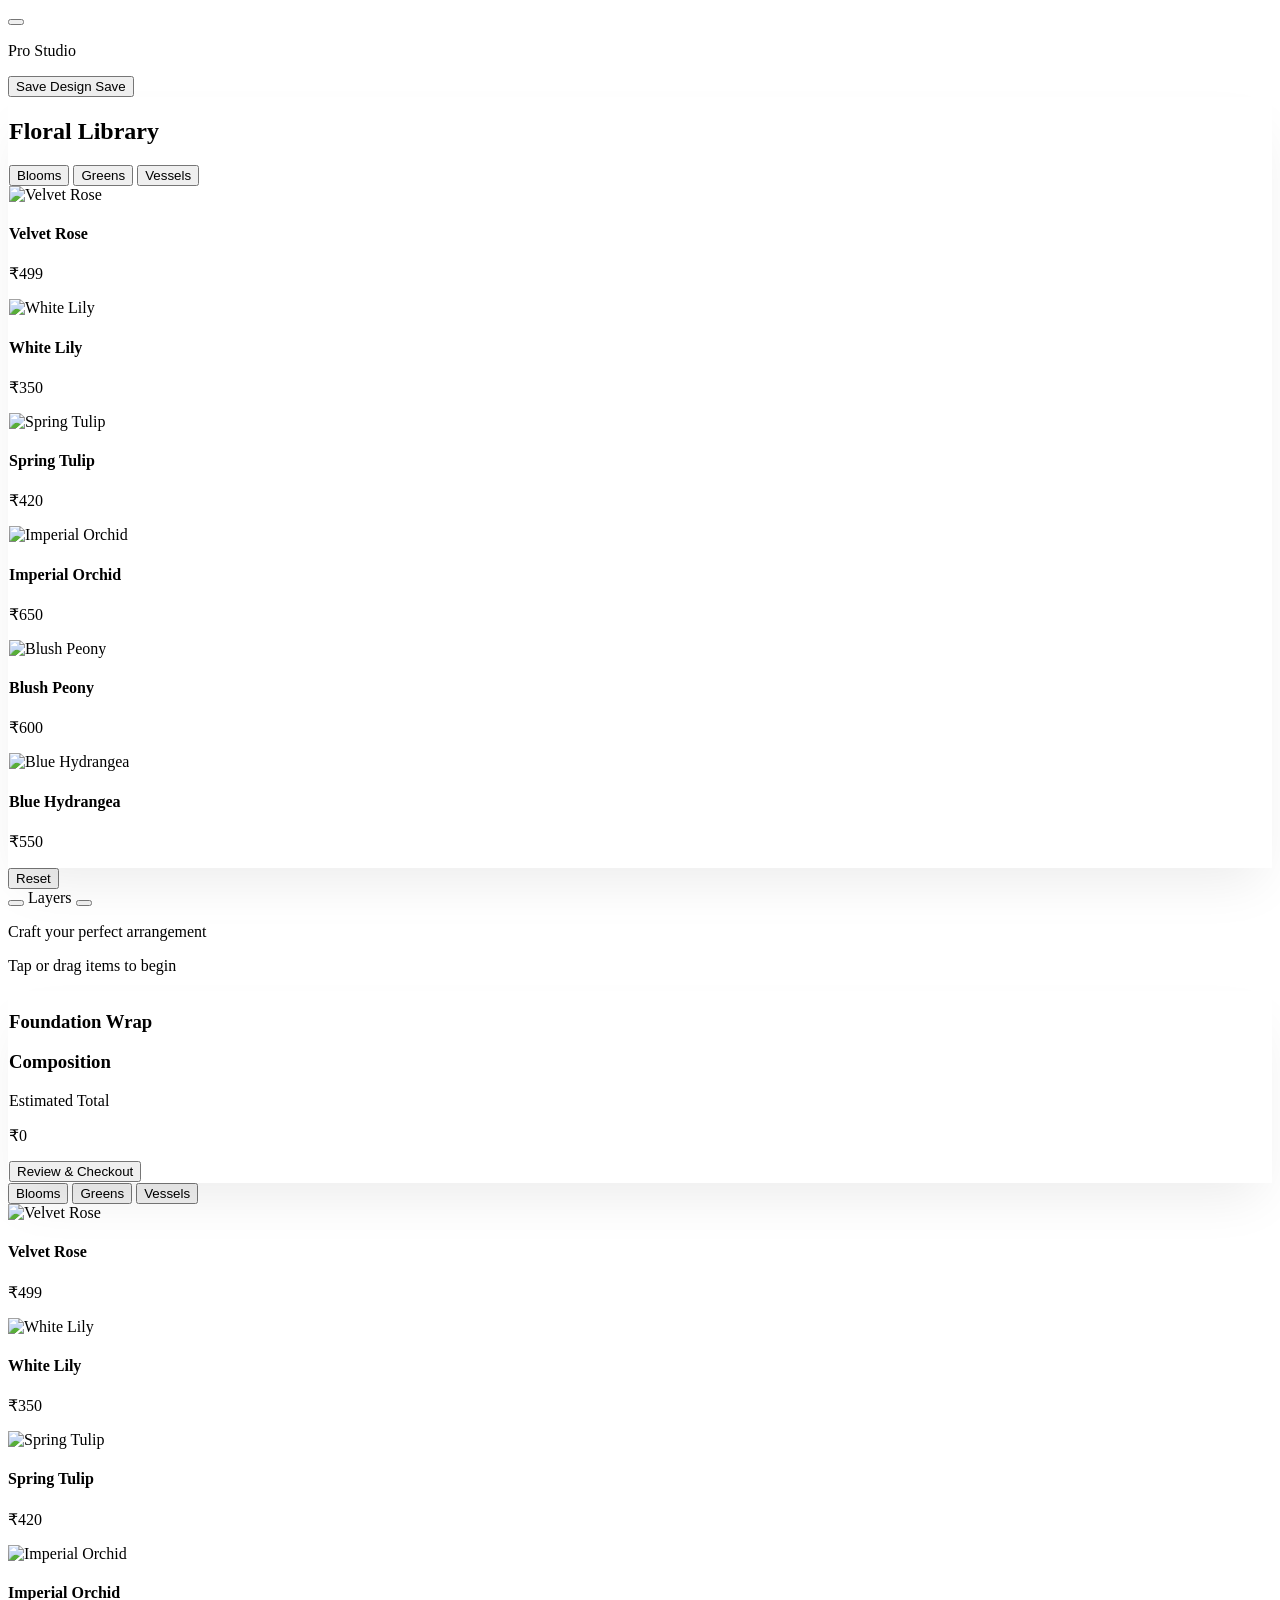
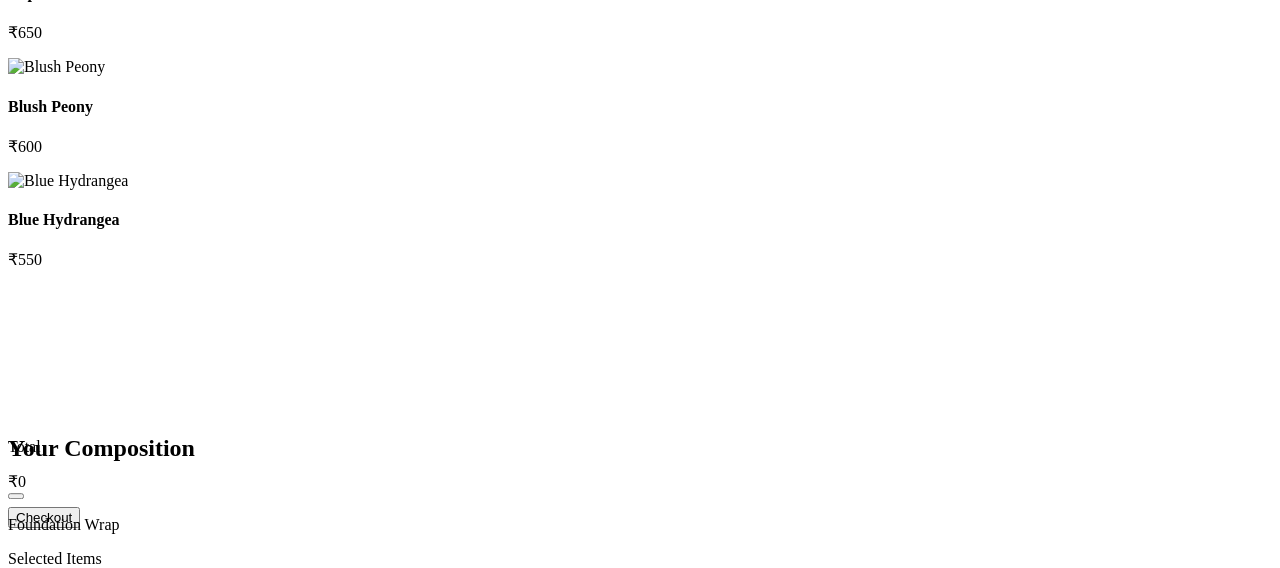
==== commit 2fdf19ac: "Initial commit" ====
--- a/costmiz.html
+++ b/costmiz.html
@@ -1,4 +1,3 @@
-<<<<<<< HEAD
 <!DOCTYPE html>
 <html lang="en">
 <head>
@@ -888,895 +887,4 @@
         };
     </script>
 </body>
-=======
-<!DOCTYPE html>
-<html lang="en">
-<head>
-    <meta charset="UTF-8">
-    <meta name="viewport" content="width=device-width, initial-scale=1.0, maximum-scale=1.0, user-scalable=no">
-    <title>Design Studio</title>
-    
-    <!-- Tailwind & Fonts -->
-    <script src="https://cdn.tailwindcss.com"></script>
-    <script>
-        tailwind.config = {
-            theme: {
-                extend: {
-                    colors: {
-                        sage: { DEFAULT: '#708238', dark: '#5A692D' },
-                        cream: '#F9F9F8',
-                        gold: '#C5A059'
-                    },
-                    fontFamily: {
-                        serif: ['Playfair Display', 'serif'],
-                        sans: ['Inter', 'sans-serif'],
-                    }
-                }
-            }
-        }
-    </script>
-    <link href="https://fonts.googleapis.com/css2?family=Playfair+Display:ital,wght@0,400;0,500;0,600;0,700;1,400&family=Inter:wght@300;400;500;600;700;800&display=swap" rel="stylesheet">
-    <script src="https://unpkg.com/lucide@latest"></script>
-
-    <style>
-        body {
-            background-color: theme('colors.cream');
-            overflow: hidden;
-            overscroll-behavior-y: none;
-        }
-        
-        .no-scrollbar::-webkit-scrollbar { display: none; }
-        .no-scrollbar { -ms-overflow-style: none; scrollbar-width: none; }
-
-        /* Textures */
-        .heritage-texture {
-            background-image: url('https://www.transparenttextures.com/patterns/natural-paper.png');
-            background-size: 200px;
-        }
-        
-        .global-bg {
-            background-image: url('https://www.transparenttextures.com/patterns/natural-paper.png');
-            background-size: 400px;
-        }
-
-        .drop-animation {
-            animation: dropBounce 0.5s cubic-bezier(0.34, 1.56, 0.64, 1) forwards;
-        }
-
-        @keyframes dropBounce {
-            0% { transform: translate(-50%, -50%) scale(0.3) rotate(-10deg); opacity: 0; }
-            100% { transform: translate(-50%, -50%) scale(var(--scale, 1)) rotate(var(--rot, 0deg)); opacity: 1; }
-        }
-
-        .glass-panel {
-            background: rgba(255, 255, 255, 0.75);
-            backdrop-filter: blur(24px);
-            -webkit-backdrop-filter: blur(24px);
-            border: 1px solid rgba(255, 255, 255, 0.9);
-            box-shadow: 0 25px 50px -12px rgba(0, 0, 0, 0.08);
-        }
-
-        /* Canvas Elements */
-        #drop-zone {
-            touch-action: none; /* Prevent scrolling while dragging on mobile */
-        }
-
-        .placed-flower {
-            position: absolute;
-            cursor: grab;
-            user-select: none;
-            touch-action: none;
-            transition: filter 0.2s ease;
-        }
-        .placed-flower:active { cursor: grabbing; }
-
-        .real-asset {
-            mix-blend-mode: multiply;
-            pointer-events: none;
-            -webkit-user-drag: none;
-            filter: drop-shadow(0 10px 15px rgba(0,0,0,0.15));
-        }
-
-        .selection-ring {
-            outline: 2px dashed theme('colors.sage.DEFAULT');
-            outline-offset: 4px;
-            border-radius: 12px;
-            z-index: 1000 !important; /* Bring to front when selected */
-        }
-
-        .control-handle {
-            position: absolute;
-            width: 32px;
-            height: 32px;
-            background: white;
-            border: 2px solid theme('colors.sage.DEFAULT');
-            border-radius: 50%;
-            display: flex;
-            align-items: center;
-            justify-content: center;
-            box-shadow: 0 4px 12px rgba(0,0,0,0.15);
-            cursor: nwse-resize;
-            color: theme('colors.sage.DEFAULT');
-            transition: transform 0.2s;
-            bottom: -16px;
-            right: -16px;
-        }
-        @media (max-width: 768px) {
-            .control-handle { width: 36px; height: 36px; bottom: -18px; right: -18px; }
-        }
-        .control-handle:active { transform: scale(1.1); }
-
-        .control-menu {
-            position: absolute;
-            top: -65px;
-            left: 50%;
-            transform: translateX(-50%);
-            display: flex;
-            gap: 4px;
-            padding: 6px;
-            background: rgba(255, 255, 255, 0.98);
-            backdrop-filter: blur(10px);
-            border-radius: 99px;
-            box-shadow: 0 10px 25px rgba(0,0,0,0.15);
-            border: 1px solid rgba(0,0,0,0.05);
-            pointer-events: auto;
-        }
-
-        .paper-swatch {
-            transition: all 0.3s cubic-bezier(0.4, 0, 0.2, 1);
-            border-radius: 50%;
-            cursor: pointer;
-        }
-        .paper-swatch.active {
-            border-color: theme('colors.sage.DEFAULT');
-            transform: scale(1.15);
-            box-shadow: 0 0 0 3px white, 0 0 0 5px theme('colors.sage.DEFAULT');
-        }
-
-        .item-card {
-            transition: all 0.3s cubic-bezier(0.4, 0, 0.2, 1);
-        }
-        .item-card:hover, .item-card:active {
-            transform: translateY(-2px);
-            box-shadow: 0 12px 24px -8px rgba(0,0,0,0.1);
-            border-color: rgba(112, 130, 56, 0.3);
-        }
-
-        /* Mobile Sheet Animation */
-        #mobile-cart-sheet {
-            transition: transform 0.4s cubic-bezier(0.34, 1.56, 0.64, 1);
-        }
-        .sheet-open { transform: translateY(0%); }
-        .sheet-closed { transform: translateY(110%); } /* 110% ensures it drops fully out of view to hide shadows */
-    </style>
-</head>
-<body class="text-stone-900 h-[100dvh] w-full font-sans antialiased">
-
-    <!-- Background Layers -->
-    <div class="fixed inset-0 pointer-events-none opacity-[0.3] z-0 global-bg"></div>
-    <div class="fixed inset-0 bg-gradient-to-br from-white/60 to-stone-100/40 backdrop-blur-[2px] pointer-events-none z-[1]"></div>
-
-    <div class="relative z-10 flex flex-col h-full w-full overflow-hidden">
-        
-        <!-- HEADER -->
-        <header class="absolute top-0 left-0 right-0 z-[100] px-4 md:px-8 py-4 flex justify-between items-center pointer-events-none">
-            <div class="flex items-center gap-4 pointer-events-auto">
-                <button class="w-10 h-10 bg-white/90 backdrop-blur rounded-full shadow-sm flex items-center justify-center text-stone-700 hover:text-sage transition-all border border-stone-200">
-                    <i data-lucide="menu" class="w-5 h-5"></i>
-                </button>
-            </div>
-
-            <div class="flex items-center gap-3 pointer-events-auto">
-                <div class="hidden md:flex items-center gap-2 bg-white/80 backdrop-blur px-4 py-2 rounded-full border border-white shadow-sm">
-                    <i data-lucide="sparkles" class="w-4 h-4 text-sage"></i>
-                    <p class="text-[10px] font-bold text-stone-600 uppercase tracking-wider">Pro Studio</p>
-                </div>
-                <button class="px-5 py-2.5 bg-sage hover:bg-sage-dark text-white rounded-full font-bold text-[10px] md:text-xs uppercase tracking-widest shadow-lg shadow-sage/20 transition-all flex items-center gap-2">
-                    <span class="hidden sm:inline">Save Design</span>
-                    <span class="sm:hidden">Save</span>
-                    <i data-lucide="download" class="w-4 h-4"></i>
-                </button>
-            </div>
-        </header>
-
-        <!-- MAIN WORKSPACE -->
-        <div class="flex-1 flex flex-col lg:flex-row w-full px-3 md:px-6 pt-20 pb-[230px] lg:pb-6 gap-4 md:gap-6 overflow-hidden relative">
-            
-            <!-- LEFT: Desktop Library Sidebar -->
-            <aside class="hidden lg:flex w-[320px] flex-col overflow-hidden relative rounded-[32px] glass-panel z-20">
-                <div class="flex flex-col h-full">
-                    <div class="px-6 pt-6 pb-4 border-b border-stone-200/60 bg-white/40">
-                        <h2 class="font-serif text-xl font-medium text-stone-800 mb-4">Floral Library</h2>
-                        <div class="flex gap-1 bg-stone-100/80 p-1 rounded-xl">
-                            <button onclick="switchInventoryTab('flowers')" id="inv-tab-flowers" class="flex-1 py-2 text-[10px] font-bold uppercase tracking-wider rounded-lg transition-all bg-white text-sage shadow-sm">Blooms</button>
-                            <button onclick="switchInventoryTab('greenery')" id="inv-tab-greenery" class="flex-1 py-2 text-[10px] font-bold uppercase tracking-wider rounded-lg transition-all text-stone-500 hover:text-stone-800">Greens</button>
-                            <button onclick="switchInventoryTab('bases')" id="inv-tab-bases" class="flex-1 py-2 text-[10px] font-bold uppercase tracking-wider rounded-lg transition-all text-stone-500 hover:text-stone-800">Vessels</button>
-                        </div>
-                    </div>
-                    
-                    <div class="p-5 flex-1 overflow-y-auto no-scrollbar">
-                        <div id="inventory-container-desktop" class="grid grid-cols-2 gap-3 pb-8">
-                            <!-- Injected by JS -->
-                        </div>
-                    </div>
-                </div>
-            </aside>
-
-            <!-- CENTER: Interactive Canvas -->
-            <main class="flex-1 flex flex-col relative h-full w-full">
-                <div id="drop-zone" class="w-full h-full relative rounded-[28px] lg:rounded-[40px] overflow-hidden shadow-2xl border-4 border-white group transition-colors duration-700 bg-cream" onclick="deselectAll(event)">
-                    
-                    <!-- Canvas Textures -->
-                    <div class="absolute inset-0 opacity-[0.15] pointer-events-none heritage-texture mix-blend-multiply"></div>
-                    <div class="absolute inset-0 opacity-[0.04] pointer-events-none" style="background-image: radial-gradient(circle, #000 1px, transparent 1px); background-size: 32px 32px;"></div>
-
-                    <!-- Floating Canvas Tools -->
-                    <div class="absolute top-4 left-1/2 -translate-x-1/2 z-50 flex justify-center pointer-events-none">
-                        <div class="bg-white/90 backdrop-blur-xl text-stone-700 shadow-sm px-4 py-2 rounded-full flex items-center gap-4 border border-stone-200/60 pointer-events-auto">
-                            <button onclick="clearCanvas()" class="flex items-center gap-1.5 text-[10px] font-bold uppercase tracking-wider hover:text-rose-500 transition-colors tooltip" title="Clear Canvas">
-                                <i data-lucide="refresh-cw" class="w-3.5 h-3.5"></i> <span class="hidden sm:inline">Reset</span>
-                            </button>
-                            <div class="h-4 w-px bg-stone-300"></div>
-                            <div class="flex items-center gap-2">
-                                <button onclick="adjustSelectedZ('back')" class="p-1.5 rounded-full hover:bg-stone-100 hover:text-sage transition-colors" title="Send Backward">
-                                    <i data-lucide="arrow-down-to-line" class="w-4 h-4"></i>
-                                </button>
-                                <span class="text-[9px] font-bold uppercase tracking-[0.1em] text-stone-400 hidden sm:inline">Layers</span>
-                                <button onclick="adjustSelectedZ('front')" class="p-1.5 rounded-full hover:bg-stone-100 hover:text-sage transition-colors" title="Bring Forward">
-                                    <i data-lucide="arrow-up-to-line" class="w-4 h-4"></i>
-                                </button>
-                            </div>
-                        </div>
-                    </div>
-
-                    <!-- Empty State Guide -->
-                    <div id="empty-state" class="absolute inset-0 flex flex-col items-center justify-center pointer-events-none transition-opacity duration-500 z-0">
-                        <div class="w-16 h-16 mb-4 rounded-full bg-white/50 border border-stone-200 shadow-sm flex items-center justify-center">
-                            <i data-lucide="mouse-pointer-click" class="w-6 h-6 text-stone-400"></i>
-                        </div>
-                        <p class="text-stone-500 font-serif italic text-lg md:text-2xl text-center px-4">Craft your perfect arrangement</p>
-                        <p class="text-stone-400/80 text-[10px] md:text-xs mt-2 uppercase tracking-widest font-bold">Tap or drag items to begin</p>
-                    </div>
-
-                    <!-- Flower Render Layer -->
-                    <div id="flower-container" class="absolute inset-0 z-10"></div>
-
-                    <!-- Trash Zone -->
-                    <div id="trash-zone" class="absolute bottom-8 right-8 w-14 h-14 md:w-16 md:h-16 bg-rose-500/90 text-white backdrop-blur-xl rounded-full flex items-center justify-center shadow-2xl opacity-0 scale-90 transition-all z-50 pointer-events-none">
-                        <i data-lucide="trash-2" class="w-6 h-6"></i>
-                    </div>
-                </div>
-            </main>
-
-            <!-- RIGHT: Desktop Composition/Checkout Sidebar -->
-            <aside class="hidden lg:flex w-[300px] flex-col relative rounded-[32px] glass-panel z-20">
-                <div class="p-6 flex flex-col h-full">
-                    <!-- Paper Swatches -->
-                    <div class="mb-6">
-                        <h3 class="text-[10px] font-bold uppercase tracking-widest text-stone-500 mb-4 flex items-center gap-2">
-                            <i data-lucide="swatch-book" class="w-3.5 h-3.5 text-sage"></i> Foundation Wrap
-                        </h3>
-                        <div class="flex gap-3 justify-between" id="paper-swatches-desktop"></div>
-                    </div>
-
-                    <div class="h-px w-full bg-gradient-to-r from-transparent via-stone-200 to-transparent my-2"></div>
-
-                    <!-- Selected Items List -->
-                    <div class="flex-1 flex flex-col min-h-0 mt-4">
-                        <h3 class="text-[10px] font-bold uppercase tracking-widest text-stone-500 mb-3 flex items-center gap-2">
-                            <i data-lucide="list-checks" class="w-3.5 h-3.5 text-sage"></i> Composition
-                        </h3>
-                        <div class="flex-1 overflow-y-auto no-scrollbar pr-1 space-y-2.5 pb-4" id="composition-list-desktop"></div>
-                    </div>
-
-                    <!-- Total & Checkout -->
-                    <div class="mt-4 pt-5 border-t border-stone-200/60 bg-white/20 rounded-b-2xl">
-                        <div class="flex justify-between items-end mb-4 px-1">
-                            <div>
-                                <p class="text-[9px] font-bold text-stone-400 uppercase tracking-widest mb-1">Estimated Total</p>
-                                <p id="total-price-desktop" class="text-3xl font-serif text-stone-900 leading-none">₹0</p>
-                            </div>
-                        </div>
-                        <button class="w-full bg-stone-900 text-white py-4 rounded-2xl font-bold text-[11px] uppercase tracking-wider shadow-lg hover:bg-sage hover:shadow-xl hover:-translate-y-0.5 active:scale-95 transition-all flex justify-center items-center gap-2">
-                            Review & Checkout <i data-lucide="arrow-right" class="w-4 h-4"></i>
-                        </button>
-                    </div>
-                </div>
-            </aside>
-        </div>
-
-        <!-- MOBILE INVENTORY DOCK (Tabs + Items) -->
-        <div class="lg:hidden fixed bottom-[80px] left-0 right-0 z-[150] bg-white/95 backdrop-blur-xl border-t border-stone-200 shadow-[0_-10px_40px_rgba(0,0,0,0.08)] rounded-t-[24px] flex flex-col" id="mobile-dock">
-            <!-- Category Tabs -->
-            <div class="px-4 pt-3 pb-1 flex justify-between gap-1 overflow-x-auto no-scrollbar border-b border-stone-100">
-                <button onclick="switchInventoryTab('flowers')" id="mob-tab-flowers" class="px-3 py-2 text-[10px] font-bold uppercase tracking-wider text-sage border-b-2 border-sage whitespace-nowrap">Blooms</button>
-                <button onclick="switchInventoryTab('greenery')" id="mob-tab-greenery" class="px-3 py-2 text-[10px] font-bold uppercase tracking-wider text-stone-400 border-b-2 border-transparent whitespace-nowrap">Greens</button>
-                <button onclick="switchInventoryTab('bases')" id="mob-tab-bases" class="px-3 py-2 text-[10px] font-bold uppercase tracking-wider text-stone-400 border-b-2 border-transparent whitespace-nowrap">Vessels</button>
-            </div>
-
-            <!-- Horizontal Scroll Items -->
-            <div class="p-3">
-                <div class="flex gap-3 overflow-x-auto no-scrollbar snap-x pb-2" id="mobile-elements-container">
-                    <!-- Injected by JS -->
-                </div>
-            </div>
-        </div>
-
-        <!-- Mobile Cart Overlay Background -->
-        <div id="mobile-cart-overlay" class="lg:hidden fixed inset-0 bg-stone-900/20 backdrop-blur-sm z-[190] opacity-0 pointer-events-none transition-opacity duration-300" onclick="toggleMobileCart()"></div>
-
-        <!-- MOBILE CART / RECEIPT SHEET -->
-        <div id="mobile-cart-sheet" class="lg:hidden fixed inset-x-0 bottom-[80px] top-24 z-[200] bg-white rounded-t-[32px] shadow-[0_-20px_50px_rgba(0,0,0,0.15)] sheet-closed flex flex-col">
-            <!-- Handle -->
-            <div class="w-full flex justify-center pt-4 pb-2" onclick="toggleMobileCart()">
-                <div class="w-12 h-1.5 bg-stone-200 rounded-full"></div>
-            </div>
-            
-            <div class="px-6 pb-4 border-b border-stone-100 flex justify-between items-center">
-                <h2 class="font-serif text-xl font-medium text-stone-800">Your Composition</h2>
-                <button onclick="toggleMobileCart()" class="w-8 h-8 flex items-center justify-center bg-stone-100 rounded-full text-stone-500"><i data-lucide="x" class="w-4 h-4"></i></button>
-            </div>
-
-            <div class="flex-1 overflow-y-auto px-6 py-4 space-y-6 pb-8">
-                <!-- Mobile Wrap Selection -->
-                <div>
-                    <p class="text-[10px] font-bold uppercase tracking-widest text-stone-500 mb-3">Foundation Wrap</p>
-                    <div class="flex gap-4 overflow-x-auto no-scrollbar pb-2" id="paper-swatches-mobile"></div>
-                </div>
-
-                <!-- Mobile Receipt List -->
-                <div>
-                    <p class="text-[10px] font-bold uppercase tracking-widest text-stone-500 mb-3">Selected Items</p>
-                    <div id="composition-list-mobile" class="space-y-3"></div>
-                </div>
-            </div>
-        </div>
-
-        <!-- MOBILE CHECKOUT BAR (Always on bottom) -->
-        <div class="lg:hidden fixed bottom-0 left-0 right-0 h-[80px] z-[250] px-5 bg-white border-t border-stone-100 flex items-center justify-between cursor-pointer active:bg-stone-50 transition-colors shadow-[0_-10px_30px_rgba(0,0,0,0.08)]" onclick="toggleMobileCart()">
-            <div class="flex flex-col justify-center h-full">
-                <div class="flex items-center gap-2">
-                    <p class="text-[9px] uppercase tracking-widest text-stone-500 font-bold">Total</p>
-                    <i data-lucide="chevron-up" class="w-3.5 h-3.5 text-stone-400 transition-transform duration-300" id="cart-chevron"></i>
-                </div>
-                <p id="mobile-price-badge" class="font-serif font-semibold text-xl text-stone-900 leading-none mt-0.5">₹0</p>
-            </div>
-            <button class="bg-sage hover:bg-sage-dark text-white px-8 py-3 rounded-full font-bold text-[11px] uppercase tracking-wider shadow-lg active:scale-95 transition-transform" onclick="event.stopPropagation(); alert('Checkout clicked')">
-                Checkout
-            </button>
-        </div>
-
-    </div>
-
-    <script>
-        // STUDIO STATE
-        let selectedFlowers = [];
-        let activePaperId = 'linen-cream';
-        let activeElement = null;
-        let selectedId = null;
-        let isResizing = false;
-        let isRotating = false;
-        let offset = { x: 0, y: 0 };
-        let zIndexCounter = 100;
-        let currentTab = 'flowers';
-        let isMobileCartOpen = false;
-
-        // REAL-TIME ASSETS
-        const flowers = {
-            flowers: [
-                { id: 1, name: 'Velvet Rose', price: 499, image: 'https://images.unsplash.com/photo-1582794543139-8ac9cb0f7b11?q=80&w=300&auto=format&fit=crop' },
-                { id: 2, name: 'White Lily', price: 350, image: 'https://images.unsplash.com/photo-1519163219899-21d2bb723b3e?q=80&w=300&auto=format&fit=crop' },
-                { id: 3, name: 'Spring Tulip', price: 420, image: 'https://images.unsplash.com/photo-1520302523454-82a2ed96dec9?q=80&w=300&auto=format&fit=crop' },
-                { id: 4, name: 'Imperial Orchid', price: 650, image: 'https://images.unsplash.com/photo-1513677785800-9df79ae4b10b?q=80&w=300&auto=format&fit=crop' },
-                { id: 5, name: 'Blush Peony', price: 600, image: 'https://images.unsplash.com/photo-1526047932273-341f2a7631f9?q=80&w=300&auto=format&fit=crop' },
-                { id: 6, name: 'Blue Hydrangea', price: 550, image: 'https://images.unsplash.com/photo-1508610048659-a06b669e3321?q=80&w=300&auto=format&fit=crop' }
-            ],
-            greenery: [
-                { id: 10, name: 'Silver Dollar', price: 180, image: 'https://images.unsplash.com/photo-1583008917894-39906d21f855?q=80&w=300&auto=format&fit=crop' },
-                { id: 11, name: 'Forest Fern', price: 220, image: 'https://images.unsplash.com/photo-1618214532292-69019f390069?q=80&w=300&auto=format&fit=crop' },
-                { id: 12, name: 'Wild Ivy', price: 250, image: 'https://images.unsplash.com/photo-1596708051752-95990264003d?q=80&w=300&auto=format&fit=crop' },
-            ],
-            bases: [
-                { id: 20, name: 'Zinc Bucket', price: 850, image: 'https://images.unsplash.com/photo-1591123109647-dd9f97ef17a7?q=80&w=300&auto=format&fit=crop' },
-                { id: 21, name: 'Glass Cylinder', price: 1200, image: 'https://images.unsplash.com/photo-1581783898377-1c85bf937427?q=80&w=300&auto=format&fit=crop' },
-                { id: 22, name: 'Matte Ceramic', price: 950, image: 'https://images.unsplash.com/photo-1627803450974-954f9a0c283d?q=80&w=300&auto=format&fit=crop' },
-            ]
-        };
-
-        const papers = [
-            { id: 'linen-cream', name: 'Cream', price: 120, color: '#F9F9F8' },
-            { id: 'silk-blush', name: 'Blush', price: 250, color: '#fce7f3' },
-            { id: 'suede-midnight', name: 'Noir', price: 300, color: '#2C2C2C' },
-            { id: 'velvet-emerald', name: 'Emerald', price: 350, color: '#1B3B36' },
-            { id: 'paper-sage', name: 'Sage', price: 200, color: '#D4DAC3' },
-        ];
-
-        // UI INITIALIZATION
-        function initInventory() {
-            const deskContainer = document.getElementById('inventory-container-desktop');
-            const mobContainer = document.getElementById('mobile-elements-container');
-            const items = flowers[currentTab];
-            
-            // Desktop Render
-            deskContainer.innerHTML = items.map(f => `
-                <div class="item-card bg-white rounded-2xl p-2.5 border border-stone-100 shadow-sm cursor-grab active:cursor-grabbing flex flex-col" 
-                     draggable="true" ondragstart="handleDragStart(event, ${f.id}, '${currentTab}')" onclick="addFlowerByTap(${f.id}, '${currentTab}')">
-                    <div class="aspect-square bg-stone-50 rounded-xl mb-3 flex items-center justify-center overflow-hidden">
-                        <img src="${f.image}" alt="${f.name}" class="w-full h-full object-cover" draggable="false"/>
-                    </div>
-                    <div class="px-1 mt-auto">
-                        <h4 class="font-semibold text-[11px] text-stone-800 truncate">${f.name}</h4>
-                        <p class="font-serif text-[11px] text-stone-500 mt-0.5">₹${f.price}</p>
-                    </div>
-                </div>
-            `).join('');
-
-            // Mobile Render
-            mobContainer.innerHTML = items.map(f => `
-                <div class="item-card bg-white rounded-xl p-2 border border-stone-100 shadow-sm min-w-[90px] w-[90px] snap-center flex flex-col cursor-pointer" 
-                     onclick="addFlowerByTap(${f.id}, '${currentTab}')">
-                    <div class="w-full aspect-square bg-stone-50 rounded-lg mb-2 flex items-center justify-center overflow-hidden">
-                        <img src="${f.image}" alt="${f.name}" class="w-full h-full object-cover" draggable="false"/>
-                    </div>
-                    <div class="px-1 mt-auto pb-1 text-center">
-                        <h4 class="font-semibold text-[9px] text-stone-800 truncate">${f.name}</h4>
-                        <p class="font-serif text-[9px] text-stone-500">₹${f.price}</p>
-                    </div>
-                </div>
-            `).join('');
-
-            lucide.createIcons();
-        }
-
-        function initPapers() {
-            const renderSwatches = (containerId) => {
-                const container = document.getElementById(containerId);
-                if(!container) return;
-                container.innerHTML = papers.map(p => `
-                    <div class="flex flex-col items-center gap-1.5 shrink-0">
-                        <button onclick="setPaper('${p.id}')" 
-                                class="paper-swatch w-10 h-10 border border-stone-200 shadow-inner ${p.id === activePaperId ? 'active z-10' : ''}" 
-                                style="background-color: ${p.color}"
-                                title="${p.name} Wrap">
-                        </button>
-                        <span class="text-[9px] font-medium text-stone-500">${p.name}</span>
-                    </div>
-                `).join('');
-            };
-            
-            renderSwatches('paper-swatches-desktop');
-            renderSwatches('paper-swatches-mobile');
-        }
-
-        function switchInventoryTab(tab) {
-            currentTab = tab;
-            const tabs = ['flowers', 'greenery', 'bases'];
-            
-            // Update Desktop Tabs
-            tabs.forEach(t => {
-                const btn = document.getElementById(`inv-tab-${t}`);
-                if (btn) btn.className = t === tab ? 
-                    "flex-1 py-2 text-[10px] font-bold uppercase tracking-wider rounded-lg transition-all bg-white text-sage shadow-sm" : 
-                    "flex-1 py-2 text-[10px] font-bold uppercase tracking-wider rounded-lg transition-all text-stone-500 hover:text-stone-800";
-            });
-
-            // Update Mobile Tabs
-            tabs.forEach(t => {
-                const btn = document.getElementById(`mob-tab-${t}`);
-                if (btn) btn.className = t === tab ? 
-                    "px-3 py-2 text-[10px] font-bold uppercase tracking-wider text-sage border-b-2 border-sage whitespace-nowrap" : 
-                    "px-3 py-2 text-[10px] font-bold uppercase tracking-wider text-stone-400 border-b-2 border-transparent whitespace-nowrap";
-            });
-
-            initInventory();
-        }
-
-        function toggleMobileCart() {
-            isMobileCartOpen = !isMobileCartOpen;
-            const sheet = document.getElementById('mobile-cart-sheet');
-            const overlay = document.getElementById('mobile-cart-overlay');
-            const chevron = document.getElementById('cart-chevron');
-            
-            if (isMobileCartOpen) {
-                sheet.classList.remove('sheet-closed');
-                sheet.classList.add('sheet-open');
-                overlay.classList.remove('opacity-0', 'pointer-events-none');
-                overlay.classList.add('opacity-100', 'pointer-events-auto');
-                chevron.style.transform = 'rotate(180deg)';
-                updateCompositionList();
-            } else {
-                sheet.classList.remove('sheet-open');
-                sheet.classList.add('sheet-closed');
-                overlay.classList.remove('opacity-100', 'pointer-events-auto');
-                overlay.classList.add('opacity-0', 'pointer-events-none');
-                chevron.style.transform = 'rotate(0deg)';
-            }
-        }
-
-        // CANVAS LOGIC
-        let draggedData = null;
-
-        function handleDragStart(e, id, tab) {
-            draggedData = { id, tab };
-            e.dataTransfer.effectAllowed = "move";
-        }
-
-        const dropZone = document.getElementById('drop-zone');
-        dropZone.addEventListener('dragover', (e) => e.preventDefault());
-        dropZone.addEventListener('drop', (e) => {
-            e.preventDefault();
-            const rect = dropZone.getBoundingClientRect();
-            let x = ((e.clientX - rect.left) / rect.width) * 100;
-            let y = ((e.clientY - rect.top) / rect.height) * 100;
-            
-            // Constrain
-            x = Math.max(5, Math.min(95, x));
-            y = Math.max(5, Math.min(95, y));
-
-            if (draggedData) addFlowerToCanvas(draggedData.id, draggedData.tab, x, y);
-        });
-
-        function addFlowerByTap(id, tab) {
-            // Drop in center with slight randomness
-            const x = 50 + (Math.random() - 0.5) * 15;
-            const y = 45 + (Math.random() - 0.5) * 15;
-            addFlowerToCanvas(id, tab, x, y);
-        }
-
-        function addFlowerToCanvas(id, tab, x, y) {
-            const data = flowers[tab].find(f => f.id === id);
-            const instanceId = 'flower-' + Date.now();
-            const rotation = (Math.random() - 0.5) * 30; // Random initial rotation
-            
-            const baseScale = tab === 'bases' ? 1.5 : 1.0;
-            const flower = { ...data, instanceId, x, y, rotation, scale: baseScale };
-            
-            selectedFlowers.push(flower);
-            renderFlower(flower);
-            
-            updateState();
-            selectFlower(instanceId);
-        }
-
-        function renderFlower(f) {
-            const container = document.getElementById('flower-container');
-            const flowerEl = document.createElement('div');
-            flowerEl.id = f.instanceId;
-            flowerEl.className = 'placed-flower w-32 h-32 md:w-48 md:h-48 drop-animation';
-            flowerEl.style.left = `${f.x}%`;
-            flowerEl.style.top = `${f.y}%`;
-            flowerEl.style.zIndex = zIndexCounter++;
-            flowerEl.style.setProperty('--rot', `${f.rotation}deg`);
-            flowerEl.style.setProperty('--scale', `${f.scale}`);
-            flowerEl.style.transform = `translate(-50%, -50%) rotate(${f.rotation}deg) scale(${f.scale})`;
-            
-            flowerEl.innerHTML = `
-                <div class="w-full h-full relative group">
-                    <img src="${f.image}" class="w-full h-full object-contain real-asset" draggable="false" />
-                </div>
-            `;
-
-            // Touch & Mouse Events
-            const startDrag = (e) => {
-                e.preventDefault(); // Prevent default mobile scrolling
-                e.stopPropagation();
-                selectFlower(f.instanceId);
-                startMoving(e);
-            };
-
-            flowerEl.addEventListener('mousedown', startDrag);
-            flowerEl.addEventListener('touchstart', startDrag, { passive: false });
-
-            container.appendChild(flowerEl);
-        }
-
-        // SELECTION & MANIPULATION
-        function selectFlower(id) {
-            deselectAll();
-            selectedId = id;
-            const el = document.getElementById(id);
-            if (!el) return;
-
-            el.classList.add('selection-ring');
-
-            // Render Control Menu (Top)
-            const menu = document.createElement('div');
-            menu.className = 'control-menu';
-            menu.innerHTML = `
-                <button onclick="removeFlower('${id}')" class="p-2 text-rose-500 hover:bg-rose-50 rounded-full transition-colors"><i data-lucide="trash-2" class="w-4 h-4"></i></button>
-                <div class="w-px h-4 bg-stone-200 self-center"></div>
-                <button onclick="duplicateFlower('${id}')" class="p-2 text-stone-500 hover:bg-stone-50 rounded-full transition-colors"><i data-lucide="copy" class="w-4 h-4"></i></button>
-                <div class="w-px h-4 bg-stone-200 self-center"></div>
-                <button onmousedown="startRotate(event)" ontouchstart="startRotate(event)" class="p-2 text-sage hover:bg-stone-50 rounded-full cursor-alias transition-colors"><i data-lucide="rotate-cw" class="w-4 h-4"></i></button>
-            `;
-            el.appendChild(menu);
-            
-            // Render Resize Handle (Bottom Right)
-            const handle = document.createElement('div');
-            handle.className = 'control-handle';
-            handle.innerHTML = `<i data-lucide="maximize-2" class="w-3.5 h-3.5 md:w-4 md:h-4"></i>`;
-            handle.onmousedown = startResize;
-            handle.ontouchstart = startResize;
-            el.appendChild(handle);
-
-            lucide.createIcons();
-            updateCompositionList();
-        }
-
-        function deselectAll(e) {
-            // Allow deselect only if clicking on background, not UI elements
-            if (e && e.target.closest('.control-menu') || e && e.target.closest('.control-handle')) return;
-            
-            if (selectedId) {
-                const el = document.getElementById(selectedId);
-                if (el) {
-                    el.classList.remove('selection-ring');
-                    const menu = el.querySelector('.control-menu');
-                    const handle = el.querySelector('.control-handle');
-                    if (menu) menu.remove();
-                    if (handle) handle.remove();
-                }
-            }
-            selectedId = null;
-            updateCompositionList();
-        }
-
-        // TRANSFORMS (Drag, Resize, Rotate)
-        function getClientPos(e) {
-            return {
-                x: e.type.includes('touch') ? e.touches[0].clientX : e.clientX,
-                y: e.type.includes('touch') ? e.touches[0].clientY : e.clientY
-            };
-        }
-
-        function startMoving(e) {
-            if (isResizing || isRotating) return;
-            activeElement = e.currentTarget;
-            const pos = getClientPos(e);
-            const rect = activeElement.getBoundingClientRect();
-            offset.x = pos.x - (rect.left + rect.width / 2);
-            offset.y = pos.y - (rect.top + rect.height / 2);
-
-            const trash = document.getElementById('trash-zone');
-            trash.style.opacity = '1';
-            trash.style.transform = 'scale(1)';
-
-            window.addEventListener('mousemove', moveElement);
-            window.addEventListener('touchmove', moveElement, { passive: false });
-            window.addEventListener('mouseup', stopMoving);
-            window.addEventListener('touchend', stopMoving);
-        }
-
-        function moveElement(e) {
-            if (!activeElement) return;
-            e.preventDefault(); // Prevent scrolling
-            const pos = getClientPos(e);
-            const canvasRect = dropZone.getBoundingClientRect();
-            
-            let x = ((pos.x - canvasRect.left - offset.x) / canvasRect.width) * 100;
-            let y = ((pos.y - canvasRect.top - offset.y) / canvasRect.height) * 100;
-
-            // Keep within bounds
-            x = Math.max(0, Math.min(100, x));
-            y = Math.max(0, Math.min(100, y));
-
-            activeElement.style.left = `${x}%`;
-            activeElement.style.top = `${y}%`;
-
-            const flower = selectedFlowers.find(f => f.instanceId === activeElement.id);
-            if (flower) { flower.x = x; flower.y = y; }
-        }
-
-        function stopMoving(e) {
-            if(!activeElement) return;
-
-            // Check if dropped near trash
-            const trash = document.getElementById('trash-zone');
-            if (e) {
-                const pos = e.type.includes('touch') ? (e.changedTouches ? e.changedTouches[0] : null) : e;
-                if (pos) {
-                    const trashRect = trash.getBoundingClientRect();
-                    if (pos.clientX > trashRect.left && pos.clientX < trashRect.right && 
-                        pos.clientY > trashRect.top && pos.clientY < trashRect.bottom) {
-                        removeFlower(activeElement.id);
-                    }
-                }
-            }
-
-            activeElement = null;
-            trash.style.opacity = '0';
-            trash.style.transform = 'scale(0.9)';
-            
-            window.removeEventListener('mousemove', moveElement);
-            window.removeEventListener('touchmove', moveElement);
-            window.removeEventListener('mouseup', stopMoving);
-            window.removeEventListener('touchend', stopMoving);
-        }
-
-        function startResize(e) {
-            e.stopPropagation(); e.preventDefault();
-            isResizing = true;
-            window.addEventListener('mousemove', resizeElement);
-            window.addEventListener('touchmove', resizeElement, {passive: false});
-            window.addEventListener('mouseup', stopResize);
-            window.addEventListener('touchend', stopResize);
-        }
-
-        function resizeElement(e) {
-            if (!selectedId || !isResizing) return;
-            e.preventDefault();
-            const pos = getClientPos(e);
-            const el = document.getElementById(selectedId);
-            const flower = selectedFlowers.find(f => f.instanceId === selectedId);
-            const rect = el.getBoundingClientRect();
-            const centerX = rect.left + rect.width / 2;
-            const centerY = rect.top + rect.height / 2;
-            
-            const dist = Math.sqrt(Math.pow(pos.x - centerX, 2) + Math.pow(pos.y - centerY, 2));
-            // Base size depends on screen for responsiveness, so scaling needs an anchor.
-            const newScale = Math.max(0.4, Math.min(3.5, dist / (window.innerWidth < 768 ? 50 : 80)));
-            
-            flower.scale = newScale;
-            el.style.transform = `translate(-50%, -50%) rotate(${flower.rotation}deg) scale(${newScale})`;
-        }
-        
-        function stopResize() {
-            isResizing = false;
-            window.removeEventListener('mousemove', resizeElement);
-            window.removeEventListener('touchmove', resizeElement);
-            window.removeEventListener('mouseup', stopResize);
-            window.removeEventListener('touchend', stopResize);
-        }
-
-        function startRotate(e) {
-            e.stopPropagation(); e.preventDefault();
-            isRotating = true;
-            window.addEventListener('mousemove', rotateElement);
-            window.addEventListener('touchmove', rotateElement, {passive: false});
-            window.addEventListener('mouseup', stopRotate);
-            window.addEventListener('touchend', stopRotate);
-        }
-
-        function rotateElement(e) {
-            if (!selectedId || !isRotating) return;
-            e.preventDefault();
-            const pos = getClientPos(e);
-            const el = document.getElementById(selectedId);
-            const flower = selectedFlowers.find(f => f.instanceId === selectedId);
-            const rect = el.getBoundingClientRect();
-            const centerX = rect.left + rect.width / 2;
-            const centerY = rect.top + rect.height / 2;
-            
-            // Calculate angle and apply offset to make dragging feel natural
-            const angle = Math.atan2(pos.y - centerY, pos.x - centerX) * (180 / Math.PI);
-            flower.rotation = angle + 90; // +90 to align with top handle
-            el.style.transform = `translate(-50%, -50%) rotate(${flower.rotation}deg) scale(${flower.scale})`;
-        }
-
-        function stopRotate() {
-            isRotating = false;
-            window.removeEventListener('mousemove', rotateElement);
-            window.removeEventListener('touchmove', rotateElement);
-            window.removeEventListener('mouseup', stopRotate);
-            window.removeEventListener('touchmove', stopRotate);
-        }
-
-        // DATA HELPER FUNCTIONS
-        function removeFlower(id) {
-            selectedFlowers = selectedFlowers.filter(f => f.instanceId !== id);
-            const el = document.getElementById(id);
-            if(el) el.remove();
-            selectedId = null;
-            updateState();
-        }
-
-        function duplicateFlower(id) {
-            const original = selectedFlowers.find(f => f.instanceId === id);
-            if (original) {
-                let tab = 'flowers';
-                if (original.id >= 20) tab = 'bases';
-                else if (original.id >= 10) tab = 'greenery';
-                addFlowerToCanvas(original.id, tab, original.x + 5, original.y + 5);
-            }
-        }
-
-        function adjustSelectedZ(dir) {
-            if (!selectedId) return;
-            const el = document.getElementById(selectedId);
-            if(dir === 'front') {
-                el.style.zIndex = zIndexCounter++;
-            } else {
-                let currentZ = parseInt(el.style.zIndex) || 100;
-                el.style.zIndex = Math.max(10, currentZ - 1);
-            }
-        }
-
-        function setPaper(id) {
-            activePaperId = id;
-            const paper = papers.find(p => p.id === id);
-            
-            // Update Canvas Background
-            const dropZone = document.getElementById('drop-zone');
-            dropZone.style.backgroundColor = paper.color;
-            
-            initPapers();
-            updateState();
-        }
-
-        function clearCanvas() {
-            selectedFlowers = [];
-            document.getElementById('flower-container').innerHTML = '';
-            selectedId = null;
-            updateState();
-        }
-
-        function updateState() {
-            // Empty State Visibility
-            const emptyState = document.getElementById('empty-state');
-            emptyState.style.opacity = selectedFlowers.length === 0 ? '1' : '0';
-
-            // Prices
-            const paper = papers.find(p => p.id === activePaperId);
-            const total = selectedFlowers.reduce((sum, f) => sum + f.price, 0) + paper.price;
-            document.getElementById('total-price-desktop').innerText = `₹${total}`;
-            document.getElementById('mobile-price-badge').innerText = `₹${total}`;
-
-            updateCompositionList();
-        }
-
-        function updateCompositionList() {
-            const paper = papers.find(p => p.id === activePaperId);
-            
-            let html = `
-                <div class="flex items-center justify-between bg-white p-3 rounded-xl border border-stone-100 shadow-sm">
-                    <div class="flex items-center gap-3">
-                        <div class="w-8 h-8 rounded-full border border-stone-200 shadow-inner" style="background-color: ${paper.color}"></div>
-                        <div>
-                            <p class="text-[11px] md:text-xs font-semibold text-stone-800">${paper.name} Wrap</p>
-                            <p class="text-[9px] text-stone-400 uppercase tracking-widest mt-0.5">Base</p>
-                        </div>
-                    </div>
-                    <span class="text-[11px] md:text-xs font-serif text-stone-600">₹${paper.price}</span>
-                </div>
-            `;
-
-            if(selectedFlowers.length === 0) {
-                html += `<p class="text-center text-[10px] md:text-xs text-stone-400 mt-6 italic font-serif">Your receipt is empty</p>`;
-            }
-
-            html += selectedFlowers.map(f => `
-                <div class="group flex items-center justify-between bg-white p-2.5 rounded-xl border ${selectedId === f.instanceId ? 'border-sage shadow-md' : 'border-stone-100 shadow-sm'} transition-all cursor-pointer" onclick="selectFlower('${f.instanceId}')">
-                    <div class="flex items-center gap-3 overflow-hidden">
-                        <img src="${f.image}" class="w-10 h-10 rounded-lg object-cover bg-stone-50 border border-stone-100"/>
-                        <div class="truncate">
-                            <p class="text-[11px] md:text-xs font-semibold text-stone-800 truncate">${f.name}</p>
-                            <span class="text-[11px] md:text-xs font-serif text-stone-500 block mt-0.5">₹${f.price}</span>
-                        </div>
-                    </div>
-                    <button onclick="event.stopPropagation(); removeFlower('${f.instanceId}')" class="p-2 text-stone-300 hover:text-rose-500 lg:opacity-0 group-hover:opacity-100 transition-opacity" title="Remove">
-                        <i data-lucide="x" class="w-3.5 h-3.5 md:w-4 md:h-4"></i>
-                    </button>
-                </div>
-            `).join('');
-
-            // Render to both desktop sidebar and mobile sheet
-            const desktopList = document.getElementById('composition-list-desktop');
-            const mobileList = document.getElementById('composition-list-mobile');
-            if (desktopList) desktopList.innerHTML = html;
-            if (mobileList) mobileList.innerHTML = html;
-            
-            lucide.createIcons();
-        }
-
-        // INIT
-        window.onload = () => {
-            initInventory();
-            initPapers();
-            setPaper('linen-cream');
-            updateState();
-            lucide.createIcons();
-        };
-    </script>
-</body>
->>>>>>> a90a079dab10a5056f36ca9880eb0f1d28551537
 </html>
